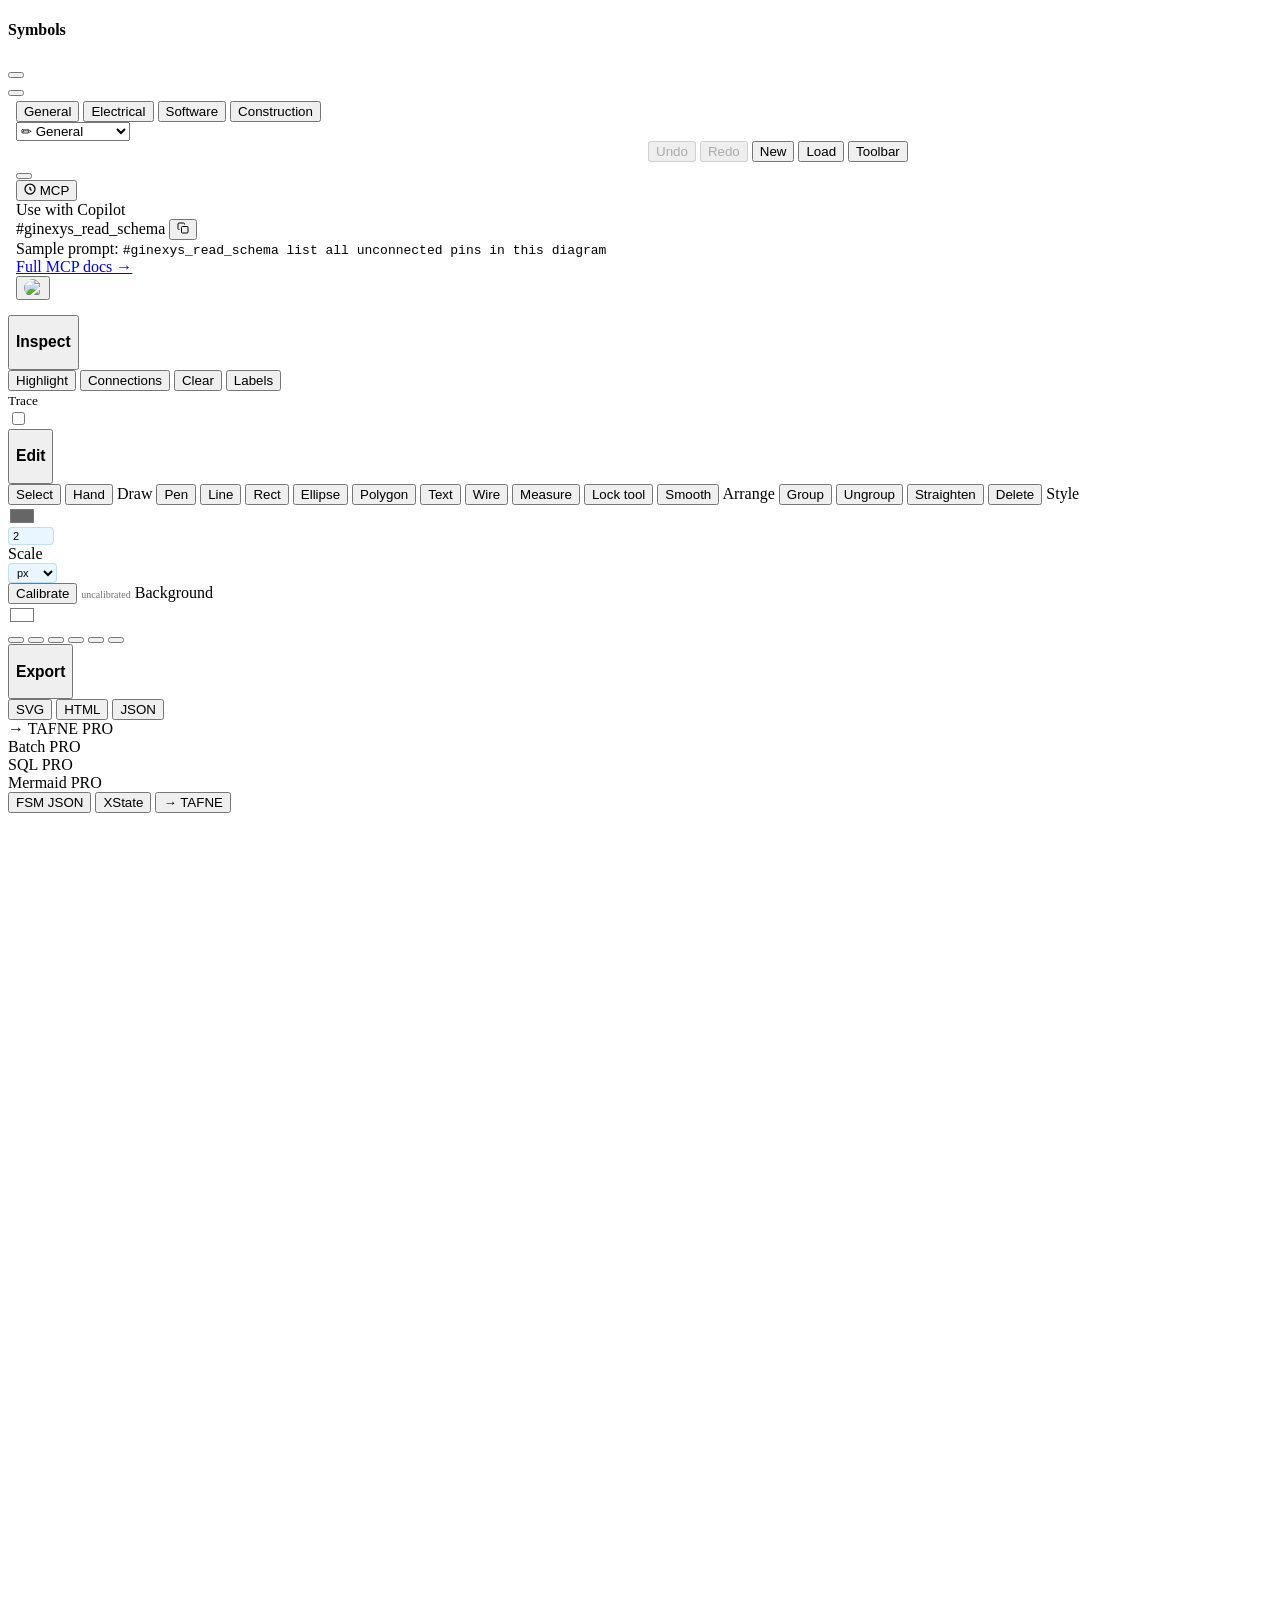
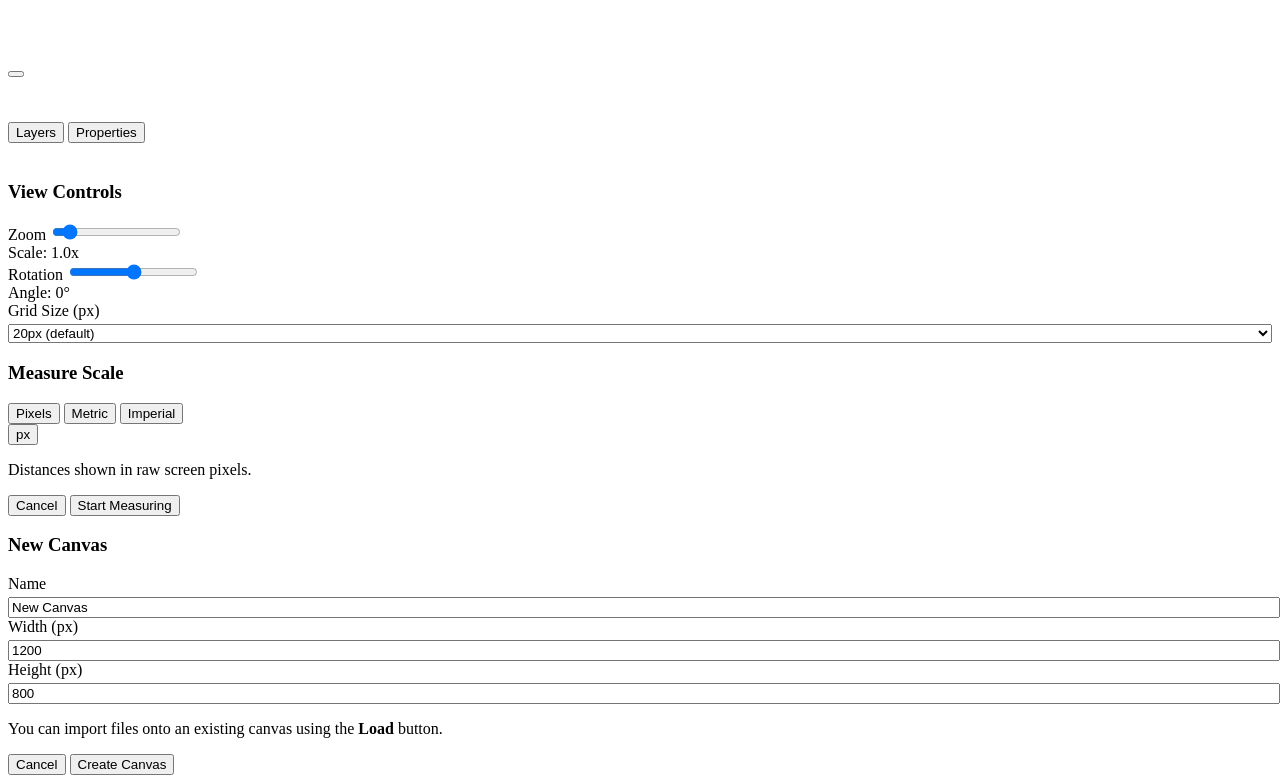
==== index.html @ 916a95f6 "added settings" ====
<!doctype html>
<html lang="en">
  <head>
    <script src="/assets/js/posthog-init.js"></script>
    <base href="/tools/schema-editor/" />
    <meta charset="UTF-8" />
    <meta
      name="viewport"
      content="width=device-width, initial-scale=1.0, user-scalable=no"
    />
    <!-- ── Icons ── -->
    <link rel="icon" type="image/png" href="/assets/images/Ginexys_Logo.png" />
    <title>
      General Vector Drawing — Free Browser-Based SVG Editor | GINEXYS
    </title>
    <meta
      name="description"
      content="General-purpose vector drawing for illustrations, icons, and freeform diagrams. Full canvas with grouping, layers, snapping, and SVG export. Switch to Electrical, Software, or Construction for domain-specific symbol libraries."
    />
    <meta
      name="keywords"
      content="electrical schematic editor online, circuit diagram maker free, bill of materials generator, BOM from schematic, UML diagram maker online, ER diagram tool, floor plan editor, electrical BOM generator, PCB schematic editor, Arduino circuit diagram, wiring diagram online, GINEXYS, schema editor"
    />
    <meta name="author" content="GINEXYS" />
    <meta name="robots" content="index, follow" />
    <link
      rel="canonical"
      href="https://ginexys.com/tools/schema-editor/general/"
    />

    <!-- ── Open Graph ── -->
    <meta property="og:type" content="website" />
    <meta property="og:site_name" content="GINEXYS" />
    <meta
      property="og:title"
      content="General Vector Drawing — Free Browser-Based SVG Editor | GINEXYS"
    />
    <meta
      property="og:description"
      content="General-purpose vector drawing for illustrations, icons, and freeform diagrams. Full canvas with grouping, layers, snapping, and SVG export. Switch to Electrical, Software, or Construction for domain-specific symbol libraries."
    />
    <meta
      property="og:url"
      content="https://ginexys.com/tools/schema-editor/general/"
    />
    <meta
      property="og:image"
      content="https://ginexys.com/assets/images/og-image.png"
    />

    <!-- ── Twitter / X Card ── -->
    <meta name="twitter:card" content="summary_large_image" />
    <meta
      name="twitter:title"
      content="General Vector Drawing — Free Browser-Based SVG Editor | GINEXYS"
    />
    <meta
      name="twitter:description"
      content="General-purpose vector drawing for illustrations, icons, and freeform diagrams. Full canvas with grouping, layers, snapping, and SVG export. Switch to Electrical, Software, or Construction for domain-specific symbol libraries."
    />
    <meta
      name="twitter:image"
      content="https://ginexys.com/assets/images/og-image.png"
    />
    <meta name="twitter:site" content="@ginexys" />

    <!-- ── Structured Data ── -->

    <!-- ── FAQ Structured Data (AEO — Answer Engine Optimization) ── -->
    <script type="application/ld+json">
      {
        "@context": "https://schema.org",
        "@graph": [
          {
            "@type": "FAQPage",
            "mainEntity": [
              {
                "@type": "Question",
                "name": "Does the online schematic editor support wire tracing and Manhattan routing?",
                "acceptedAnswer": {
                  "@type": "Answer",
                  "text": "Yes, it features precise Manhattan routing for clean layouts and a Trace Mode that highlights the complete connectivity path of any selected wire, ensuring your circuit logic is sound without requiring heavy desktop software. Review the <a href=\"https://ginexys.com/tools/schema-editor/docs/features/index.html\">Features Documentation</a> for tracing instructions."
                }
              }
            ]
          }
        ]
      }
    </script>

    <!-- OS Bridge -->
    <script src="/assets/os/contracts.js"></script>
    <script src="/assets/os/mcp.js"></script>
    <script src="/assets/os/bridge.js"></script>
    <script src="/assets/js/gx-track.js"></script>

    <!-- External Libraries -->
    <script src="https://cdnjs.cloudflare.com/ajax/libs/jquery/3.7.1/jquery.min.js"></script>
    <script src="https://cdnjs.cloudflare.com/ajax/libs/gsap/3.12.2/gsap.min.js"></script>
    <script src="https://cdnjs.cloudflare.com/ajax/libs/hammer.js/2.0.8/hammer.min.js"></script>
    <script src="https://code.iconify.design/iconify-icon/2.1.0/iconify-icon.min.js"></script>
    <script src="https://cdnjs.cloudflare.com/ajax/libs/pdf.js/3.11.174/pdf.min.js"></script>
    <script>
      if (typeof pdfjsLib !== "undefined")
        pdfjsLib.GlobalWorkerOptions.workerSrc =
          "https://cdnjs.cloudflare.com/ajax/libs/pdf.js/3.11.174/pdf.worker.min.js";
    </script>
    <script src="https://unpkg.com/imagetracer-js@1.2.6/imagetracer_v1.2.6.js"></script>

    <!-- Shared portfolio styles + TIFANY base -->
    <link rel="stylesheet" href="../../assets/css/portfolio.css" />
    <link rel="stylesheet" href="../table-formatter/dist/tifany.min.css" />

    <!-- Tool-specific styles -->
    <link rel="stylesheet" href="src/css/svgEditorUI.css" />
    <link rel="stylesheet" href="src/css/wiringDiagram.css" />
    <link rel="stylesheet" href="src/css/domainKits.css" />

    <!-- Fonts -->
    <link rel="preconnect" href="https://fonts.googleapis.com" />
    <link rel="preconnect" href="https://fonts.gstatic.com" crossorigin />
    <link
      href="https://fonts.googleapis.com/css2?family=Inter:wght@400;500;700&display=swap"
      rel="stylesheet"
    />

    <!-- Sidebar nav component -->
    <script src="../../assets/components/sidebar-nav.js"></script>
    <script src="../../assets/js/portfolio.js"></script>

    <!-- Ginexys gate + star toast -->
    <!-- Tokens load first so modals render correctly in environments where
         portfolio.css isn't reachable (e.g. VS Code webview sandbox). -->
    <link rel="stylesheet" href="/assets/css/ginexys-modals-tokens.css" />
    <link rel="stylesheet" href="/assets/css/ginexys-modals.css" />
    <script src="/assets/js/ginexys-modals.js" defer></script>
    <script src="/assets/js/ginexys-auth.js" defer></script>
    <script src="/assets/js/ginexys-settings.js" defer></script>
    <script src="/assets/js/ginexys-gate.js" defer></script>
    <script type="application/ld+json">
      {
        "@context": "https://schema.org",
        "@graph": [
          {
            "@type": "WebApplication",
            "name": "General Vector Drawing — Free Browser-Based SVG Editor",
            "url": "https://ginexys.com/tools/schema-editor/general/",
            "applicationCategory": "DeveloperApplication",
            "operatingSystem": "Web",
            "description": "General-purpose vector drawing for illustrations, icons, and freeform diagrams. Full canvas with grouping, layers, snapping, and SVG export. Switch to Electrical, Software, or Construction for domain-specific symbol libraries.",
            "featureList": [
              "Freeform vector drawing — lines, shapes, text, and imported images",
              "Layer management with visibility toggle and element locking",
              "Group and ungroup with nested group support",
              "Snap-to-grid and snap-to-object for precise placement",
              "Export as SVG or JSON"
            ],
            "isPartOf": {
              "@type": "WebApplication",
              "name": "schema editor",
              "url": "https://ginexys.com/tools/schema-editor/"
            },
            "offers": {
              "@type": "Offer",
              "price": "0",
              "priceCurrency": "USD"
            }
          }
        ]
      }
    </script>
  </head>

  <body class="dark-mode">
    <div class="app-container">
      <!-- ======================================================
         HEADER
         ====================================================== -->
      <!-- <header class="tifany-header">
            <div class="logo">
                <h1>
                    <a href="../../index.html" style="text-decoration:none;color:inherit;">
                        Ginexys<span class="logo-accent">OS</span>
                    </a>
                </h1>
                <small class="tool-subtitle">Schematics Editor</small>
            </div>

            <nav class="nav" style="flex:1; justify-content: center;">
                <div id="sidebar-nav-mount"></div>
            </nav>

            <button id="darkModeBtn" class="theme-toggle-btn" title="Toggle dark/light" aria-label="Toggle dark mode">
                <iconify-icon icon="material-symbols:dark-mode-outline" style="font-size:16px;"></iconify-icon>
            </button>

            
        </header> -->

      <!-- ======================================================
         SYMBOL PALETTE SIDEBAR (Phase 2)
         ====================================================== -->
      <div id="symbolPalettePanel">
        <div class="palette-header">
          <h4>
            <iconify-icon
              icon="material-symbols:category-outline"
            ></iconify-icon>
            Symbols
          </h4>
          <button
            class="palette-close-btn"
            id="palettePanelClose"
            title="Close palette"
          >
            <iconify-icon icon="material-symbols:close"></iconify-icon>
          </button>
        </div>
        <div id="symbolPalette"></div>
      </div>

      <!-- Floating palette toggle button -->
      <button id="paletteToggleBtn" title="Toggle symbol palette">
        <iconify-icon
          icon="material-symbols:category-outline"
          style="font-size: 16px"
        ></iconify-icon>
      </button>

      <!-- ======================================================
         SECONDARY TOOLBAR — Utility actions
         ====================================================== -->
      <div class="custom-bar header-right">
        <div class="header-right" style="padding: 4px 8px; width: 100%">
          <!-- Mode Switcher (Phase 2) -->
          <div
            class="mode-switcher"
            id="modeSwitcher"
            title="Canvas domain mode"
          >
            <button
              class="mode-pill active"
              data-mode="general"
              title="General drawing mode"
            >
              <iconify-icon icon="material-symbols:shapes-outline"></iconify-icon>
              General
            </button>
            <button
              class="mode-pill"
              data-mode="electrical"
              title="Electrical / PCB mode"
            >
              <iconify-icon icon="material-symbols:memory-outline"></iconify-icon>
              Electrical
            </button>
            <button
              class="mode-pill"
              data-mode="software"
              title="Software Design — ERD, Sequence, FSM"
            >
              <iconify-icon
                icon="material-symbols:account-tree-outline"
              ></iconify-icon>
              Software
            </button>
            <button
              class="mode-pill"
              data-mode="construction"
              title="Construction / Architecture mode"
            >
              <iconify-icon icon="material-symbols:apartment"></iconify-icon>
              Construction
            </button>
          </div>

          <!-- Mobile fallback: native select (shown ≤640px via CSS) -->
          <select
            class="mode-switcher-select"
            id="modeSwitcherSelect"
            title="Canvas domain mode"
            aria-label="Select canvas mode"
          >
            <option value="general">✏ General</option>
            <option value="electrical">⚡ Electrical</option>
            <option value="software">◈ Software</option>
            <option value="construction">🏗 Construction</option>
          </select>

          <div class="control-group-flex" style="margin-left: auto; width: 50%">
            <!-- Undo / Redo -->
            <button class="btn" id="undoBtn" title="Undo (⌃/⌘+Z)" disabled>
              <iconify-icon icon="material-symbols:undo"></iconify-icon>
              <span class="panel-content">Undo</span>
            </button>
            <button
              class="btn"
              id="redoBtn"
              title="Redo (⌃/⌘+Y / ⇧⌘Z)"
              disabled
            >
              <iconify-icon icon="material-symbols:redo"></iconify-icon>
              <span class="panel-content">Redo</span>
            </button>

            <!-- New Canvas -->
            <button class="btn" id="newCanvasBtn" title="New blank canvas">
              <iconify-icon
                icon="material-symbols:add-box-outline"
              ></iconify-icon>
              <span class="panel-content">New</span>
            </button>

            <!-- Load -->
            <button
              class="btn"
              id="loadFileBtn"
              title="Load file (SVG, PDF, HPGL, PNG…)"
            >
              <iconify-icon
                icon="material-symbols:folder-open-outline"
              ></iconify-icon>
              <span class="panel-content">Load</span>
            </button>

            <!-- Toolbar toggle -->
            <button
              class="btn"
              id="toggleControlsBtn"
              title="Toggle bottom toolbar"
            >
              <iconify-icon
                icon="material-symbols:settings-outline"
              ></iconify-icon>
              <span class="panel-content">Toolbar</span>
            </button>
          </div>
          <!-- Dark Mode Toggle -->
          <button
            id="darkModeBtn"
            class="btn theme-toggle-btn"
            title="Toggle dark/light"
            aria-label="Toggle dark mode"
          >
            <iconify-icon
              icon="material-symbols:dark-mode-outline"
              style="font-size: 16px"
            ></iconify-icon>
          </button>

          <!-- MCP Pill (VS Code only) -->
          <div class="gx-mcp-pill-wrap" id="mcpPillWrap">
            <button
              class="gx-mcp-pill"
              id="mcpPillBtn"
              aria-label="Use with Copilot"
              aria-expanded="false"
            >
              <svg
                width="12"
                height="12"
                viewBox="0 0 24 24"
                fill="none"
                stroke="currentColor"
                stroke-width="2.5"
              >
                <path d="M12 2a10 10 0 1 0 10 10A10 10 0 0 0 12 2z" />
                <path d="M12 8v4l3 3" />
              </svg>
              MCP
            </button>
            <div class="gx-mcp-popover" id="mcpPopover" role="tooltip">
              <div class="gx-mcp-popover-title">Use with Copilot</div>
              <div class="gx-mcp-popover-ref">
                <span>#ginexys_read_schema</span>
                <button
                  title="Copy"
                  onclick="
                    navigator.clipboard.writeText('#ginexys_read_schema')
                  "
                >
                  <svg
                    width="12"
                    height="12"
                    viewBox="0 0 24 24"
                    fill="none"
                    stroke="currentColor"
                    stroke-width="2"
                  >
                    <rect x="9" y="9" width="13" height="13" rx="2" />
                    <path
                      d="M5 15H4a2 2 0 0 1-2-2V4a2 2 0 0 1 2-2h9a2 2 0 0 1 2 2v1"
                    />
                  </svg>
                </button>
              </div>
              <div class="gx-mcp-popover-sample">
                Sample prompt:
                <code
                  >#ginexys_read_schema list all unconnected pins in this
                  diagram</code
                >
              </div>
              <div class="gx-mcp-popover-docs">
                <a href="https://ginexys.com/docs#mcp-tools" target="_blank"
                  >Full MCP docs &rarr;</a
                >
              </div>
            </div>
          </div>

          <!-- Ginexys Send To -->
          <button
            id="schemaSendBtn"
            class="gx-tool-send-btn"
            title="Send to another Ginexys tool (Pro)"
          >
            <img
              src="/assets/images/Ginexys_Logo.png"
              width="18"
              height="18"
              alt="Ginexys"
              style="border-radius: 50%; display: block"
            />
          </button>
        </div>
      </div>

      <!-- ======================================================
         ACCORDION TOOLBAR — Wiring / Edit / Export sections
         ====================================================== -->
      <div class="custom-bar">
        <!-- Wiring section -->
        <button class="accordion slide-bar" aria-label="Wiring tools">
          <h3>Inspect</h3>
        </button>
        <div
          class="panel control-group-flex"
          style="
            overflow: auto;
            flex-wrap: nowrap;
            -ms-overflow-style: none;
            scrollbar-width: none;
          "
        >
          <button
            class="btn"
            id="highlightComponentsBtn"
            title="Highlight Components"
          >
            <iconify-icon icon="material-symbols:highlight"></iconify-icon>
            <span class="panel-content">Highlight</span>
          </button>
          <button class="btn" id="showConnectionsBtn" title="Show Connections">
            <iconify-icon icon="material-symbols:cable"></iconify-icon>
            <span class="panel-content">Connections</span>
          </button>
          <button
            class="btn"
            id="clearHighlightsBtn"
            title="Clear All Highlights"
          >
            <iconify-icon icon="material-symbols:clear-all"></iconify-icon>
            <span class="panel-content">Clear</span>
          </button>
          <!-- Analysis labels: tag every analyzed element with its class
               and who decided it (engine / you / AI). Click a chip to correct. -->
          <button
            class="btn"
            id="labelsBtn"
            title="Labels – run analysis and tag every element with its class and provenance"
          >
            <iconify-icon icon="material-symbols:label-outline"></iconify-icon>
            <span class="panel-content">Labels</span>
          </button>
          <!-- Wire-trace toggle -->
          <div class="switch-mode btn">
            <small class="switch-content">
              <iconify-icon
                icon="material-symbols:bolt"
                style="font-size: 14px; color: #4facfe"
              ></iconify-icon>
              Trace
            </small>
            <div
              class="switch"
              id="traceWireBtn"
              title="Wire Trace ON/OFF"
              role="switch"
              aria-checked="false"
            >
              <input type="checkbox" aria-label="Toggle wire tracing" />
              <span class="switch-slider"></span>
            </div>
          </div>
        </div>

        <!-- ── EDIT SECTION ───────────────────────────────
                 Open by default: a first-run visitor must see drawing tools
                 without hunting through tabs. -->
        <button class="accordion active slide-bar" aria-label="Edit tools">
          <h3>Edit</h3>
        </button>
        <div class="panel control-group-flex" id="editToolbar">
          <!-- Select -->
          <button
            class="btn draw-tool-btn active"
            id="tool_select"
            data-tool="select"
            title="Select (V)"
          >
            <iconify-icon
              icon="material-symbols:arrow-selector-tool-outline"
            ></iconify-icon>
            <span class="panel-content">Select</span>
          </button>

          <!-- Hand (pan) -->
          <button
            class="btn draw-tool-btn"
            id="tool_hand"
            data-tool="hand"
            title="Hand – pan the canvas (H)"
          >
            <iconify-icon
              icon="material-symbols:back-hand-outline"
            ></iconify-icon>
            <span class="panel-content">Hand</span>
          </button>

          <!-- Draw separator label -->
          <span class="toolbar-sep">Draw</span>

          <!-- Pen -->
          <button
            class="btn draw-tool-btn"
            id="tool_pen"
            data-tool="pen"
            title="Pen – freehand (P)"
          >
            <iconify-icon icon="material-symbols:draw-outline"></iconify-icon>
            <span class="panel-content">Pen</span>
          </button>

          <!-- Line -->
          <button
            class="btn draw-tool-btn"
            id="tool_line"
            data-tool="line"
            title="Line (L)"
          >
            <iconify-icon icon="material-symbols:remove"></iconify-icon>
            <span class="panel-content">Line</span>
          </button>

          <!-- Rect -->
          <button
            class="btn draw-tool-btn"
            id="tool_rect"
            data-tool="rect"
            title="Rectangle (R)"
          >
            <iconify-icon
              icon="material-symbols:rectangle-outline"
            ></iconify-icon>
            <span class="panel-content">Rect</span>
          </button>

          <!-- Ellipse -->
          <button
            class="btn draw-tool-btn"
            id="tool_ellipse"
            data-tool="ellipse"
            title="Ellipse (E)"
          >
            <iconify-icon icon="material-symbols:circle-outline"></iconify-icon>
            <span class="panel-content">Ellipse</span>
          </button>

          <!-- Polygon -->
          <button
            class="btn draw-tool-btn"
            id="tool_polygon"
            data-tool="polygon"
            title="Polygon – click to add vertices, dblclick to close"
          >
            <iconify-icon
              icon="material-symbols:pentagon-outline"
            ></iconify-icon>
            <span class="panel-content">Polygon</span>
          </button>

          <!-- Text -->
          <button
            class="btn draw-tool-btn"
            id="tool_text"
            data-tool="text"
            title="Text (T)"
          >
            <iconify-icon icon="material-symbols:text-fields"></iconify-icon>
            <span class="panel-content">Text</span>
          </button>

          <!-- Wire -->
          <button
            class="btn draw-tool-btn"
            id="tool_wire"
            data-tool="wire"
            title="Wire – Manhattan routing (W)"
          >
            <iconify-icon icon="material-symbols:route-outline"></iconify-icon>
            <span class="panel-content">Wire</span>
          </button>
          <!-- Measure — a draw tool like any other: Esc cancels, Q locks,
               and it hands back to Select after each measurement. -->
          <button
            class="btn draw-tool-btn"
            id="tool_measure"
            data-tool="measure"
            title="Measure – click two points, or click a wire. Units set under Scale"
          >
            <iconify-icon icon="material-symbols:straighten-outline"></iconify-icon>
            <span class="panel-content">Measure</span>
          </button>

          <!-- Tool lock: keep the active tool after a draw instead of
               snapping back to Select -->
          <button
            class="btn"
            id="toolLockBtn"
            title="Keep the selected tool active after drawing (Q)"
          >
            <iconify-icon icon="material-symbols:lock-outline"></iconify-icon>
            <span class="panel-content">Lock tool</span>
          </button>

          <!-- Smooth toggle -->
          <button
            class="btn"
            id="smoothTraceBtn"
            title="Toggle Smooth Trace (45° bends)"
          >
            <iconify-icon icon="material-symbols:waves"></iconify-icon>
            <span class="panel-content">Smooth</span>
          </button>

          <!-- Separator: Arrange -->
          <span class="toolbar-sep">Arrange</span>

          <!-- Group -->
          <button class="btn" id="groupBtn" title="Group (⌃/⌘+G)">
            <iconify-icon
              icon="material-symbols:group-work-outline"
            ></iconify-icon>
            <span class="panel-content">Group</span>
          </button>

          <!-- Ungroup -->
          <button class="btn" id="ungroupBtn" title="Ungroup (⌃/⌘+⇧+G)">
            <iconify-icon
              icon="material-symbols:grid-view-outline"
            ></iconify-icon>
            <span class="panel-content">Ungroup</span>
          </button>

          <!-- Straighten wires -->
          <button
            class="btn"
            id="straightenWiresBtn"
            title="Straighten selected wires (⌃/⌘+⇧+L)"
          >
            <iconify-icon icon="material-symbols:route-outline"></iconify-icon>
            <span class="panel-content">Straighten</span>
          </button>

          <!-- Delete -->
          <button class="btn" id="deleteBtn" title="Delete (Del/⌫)">
            <iconify-icon icon="material-symbols:delete-outline"></iconify-icon>
            <span class="panel-content">Delete</span>
          </button>

          <!-- Separator: Style quick-set -->
          <span class="toolbar-sep">Style</span>

          <label
            class="prop-label"
            title="Stroke color"
            style="
              display: flex;
              align-items: center;
              gap: 4px;
              font-size: 11px;
            "
          >
            <!-- <iconify-icon icon="material-symbols:border-color-outline" style="font-size:14px;"></iconify-icon> -->
            <input
              type="color"
              id="drawStyleStroke"
              value="#666666"
              style="
                width: 28px;
                height: 22px;
                border: none;
                padding: 0;
                cursor: pointer;
                background: none;
              "
            />
          </label>

          <label
            class="prop-label"
            title="Stroke width"
            style="
              display: flex;
              align-items: center;
              gap: 4px;
              font-size: 11px;
            "
          >
            <input
              type="number"
              id="drawStyleStrokeW"
              value="2"
              min="0.5"
              max="20"
              step="0.5"
              style="
                width: 36px;
                background: rgba(79, 172, 254, 0.12);
                border: 1px solid rgba(79, 172, 254, 0.3);
                border-radius: 4px;
                color: inherit;
                font-size: 11px;
                padding: 2px 4px;
              "
            />
          </label>


          <!-- Separator: measurement scale (a DOCUMENT setting, set once) -->
          <span class="toolbar-sep">Scale</span>

          <label
            class="prop-label"
            title="Measurement unit"
            style="display: flex; align-items: center; gap: 4px; font-size: 11px"
          >
            <select
              id="measureUnitSel"
              style="
                background: rgba(79, 172, 254, 0.12);
                border: 1px solid rgba(79, 172, 254, 0.3);
                border-radius: 4px;
                color: inherit;
                font-size: 11px;
                padding: 2px 4px;
              "
            >
              <option value="px">px</option>
              <option value="mm">mm</option>
              <option value="cm">cm</option>
              <option value="m">m</option>
              <option value="in">in</option>
              <option value="ft">ft</option>
            </select>
          </label>

          <button
            class="btn"
            id="measureCalibrateBtn"
            title="Calibrate: tell the editor how many pixels equal one unit"
          >
            <iconify-icon icon="material-symbols:tune"></iconify-icon>
            <span class="panel-content">Calibrate</span>
          </button>

          <span
            id="measureScaleLabel"
            style="font-size: 10px; opacity: 0.55; white-space: nowrap"
            >uncalibrated</span
          >

          <!-- Separator: canvas page background -->
          <span class="toolbar-sep">Background</span>

          <label
            class="prop-label"
            title="Canvas background colour"
            style="
              display: flex;
              align-items: center;
              gap: 4px;
              font-size: 11px;
            "
          >
            <input
              type="color"
              id="canvasBgColor"
              value="#ffffff"
              style="
                width: 28px;
                height: 22px;
                border: none;
                padding: 0;
                cursor: pointer;
                background: none;
              "
            />
          </label>

          <!-- Preset swatches — the common paper/board colours, one click each -->
          <div class="canvas-bg-swatches" id="canvasBgSwatches">
            <button
              type="button"
              class="canvas-bg-swatch"
              data-bg="#ffffff"
              title="White"
              style="--sw: #ffffff"
            ></button>
            <button
              type="button"
              class="canvas-bg-swatch"
              data-bg="#f5f2e8"
              title="Paper"
              style="--sw: #f5f2e8"
            ></button>
            <button
              type="button"
              class="canvas-bg-swatch"
              data-bg="#e8eef5"
              title="Blueprint tint"
              style="--sw: #e8eef5"
            ></button>
            <button
              type="button"
              class="canvas-bg-swatch"
              data-bg="#1e293b"
              title="Slate"
              style="--sw: #1e293b"
            ></button>
            <button
              type="button"
              class="canvas-bg-swatch"
              data-bg="#0d1b2a"
              title="Ink"
              style="--sw: #0d1b2a"
            ></button>
            <button
              type="button"
              class="canvas-bg-swatch is-none"
              data-bg="none"
              title="Transparent (exports with no background)"
            ></button>
          </div>
        </div>

        <!-- Export section -->
        <button class="accordion slide-bar" aria-label="Export tools">
          <h3>Export</h3>
        </button>
        <div class="panel control-group-flex">
          <button
            class="btn"
            id="exportViewBtn"
            title="Export current diagram as SVG"
          >
            <iconify-icon
              icon="material-symbols:upload-file-outline"
            ></iconify-icon>
            <span class="panel-content">SVG</span>
          </button>
          <button
            class="btn"
            id="exportHtmlBtn"
            title="Export current diagram as HTML"
          >
            <iconify-icon icon="material-symbols:html"></iconify-icon>
            <span class="panel-content">HTML</span>
          </button>
          <button
            class="btn"
            id="exportJsonBtn"
            title="Export diagram data as JSON"
          >
            <iconify-icon icon="material-symbols:data-object"></iconify-icon>
            <span class="panel-content">JSON</span>
          </button>
          <div
            class="btn gx-pro-locked"
            style="position: relative"
            title="Send netlist/BOM to TAFNE (Pro)"
          >
            <iconify-icon icon="material-symbols:send-outline"></iconify-icon>
            <span class="panel-content"
              >→ TAFNE <span class="gx-pro-badge">PRO</span></span
            >
            <div
              class="gx-pro-interceptor"
              data-pro-feature="ipc-schema-to-tafne"
            ></div>
          </div>
          <div
            class="btn gx-pro-locked"
            style="position: relative"
            title="Batch export (Pro)"
          >
            <iconify-icon
              icon="material-symbols:download-for-offline-outline"
            ></iconify-icon>
            <span class="panel-content"
              >Batch <span class="gx-pro-badge">PRO</span></span
            >
            <div
              class="gx-pro-interceptor"
              data-pro-feature="schema-batch-export"
            ></div>
          </div>
          <div
            class="btn export-domain-btn gx-pro-locked"
            data-mode="software"
            style="position: relative"
            title="Export ERD as SQL DDL (Pro)"
          >
            <iconify-icon
              icon="material-symbols:database-outline"
            ></iconify-icon>
            <span class="panel-content"
              >SQL <span class="gx-pro-badge">PRO</span></span
            >
            <div
              class="gx-pro-interceptor"
              data-pro-feature="schema-export-sql"
            ></div>
          </div>
          <div
            class="btn export-domain-btn gx-pro-locked"
            data-mode="software"
            style="position: relative"
            title="Export Sequence as Mermaid (Pro)"
          >
            <iconify-icon icon="material-symbols:swap-horiz"></iconify-icon>
            <span class="panel-content"
              >Mermaid <span class="gx-pro-badge">PRO</span></span
            >
            <div
              class="gx-pro-interceptor"
              data-pro-feature="schema-export-mermaid"
            ></div>
          </div>
          <button
            class="btn export-domain-btn"
            data-mode="software"
            id="exportFsmJsonBtn"
            title="Export FSM as JSON"
          >
            <iconify-icon icon="material-symbols:data-object"></iconify-icon>
            <span class="panel-content">FSM JSON</span>
          </button>
          <button
            class="btn export-domain-btn"
            data-mode="software"
            id="exportXStateBtn"
            title="Export FSM as XState"
          >
            <iconify-icon icon="material-symbols:code"></iconify-icon>
            <span class="panel-content">XState</span>
          </button>
          <button
            class="btn export-domain-btn"
            data-mode="software"
            id="sendFsmToTafneBtn"
            title="Send FSM to TAFNE"
          >
            <iconify-icon icon="material-symbols:send-outline"></iconify-icon>
            <span class="panel-content">→ TAFNE</span>
          </button>
        </div>
      </div>
      <!-- /.custom-bar accordion toolbar -->

      <!-- ======================================================
         MAIN AREA
         ====================================================== -->
      <div class="main-layout">
        <!-- SVG canvas -->
        <main class="svg-viewer">
          <!-- First-run hint — removed the moment any content exists -->
          <!-- <div id="canvasFirstRunHint" aria-hidden="true">
            <div class="hint-line">Pick a tool above and drag to draw</div>
            <div class="hint-line hint-sub">
              or open the symbol library on the left — click a symbol, then
              click the canvas to place it
            </div>
          </div> -->
          <div class="svg-container" id="svgContainer">
            <div class="svg-wrapper" id="svgWrapper">
              <!-- The infinite surface. Always 100% of its wrapper — the page
                   size lives on #_canvasBg, not here. Hard pixel dimensions used
                   to make the very first canvas behave unlike every later one. -->
              <svg
                id="svgDisplay"
                width="100%"
                height="100%"
                viewBox="0 0 1200 800"
              >
                <defs>
                  <filter id="glow">
                    <feGaussianBlur stdDeviation="3" result="coloredBlur" />
                    <feMerge>
                      <feMergeNode in="coloredBlur" />
                      <feMergeNode in="SourceGraphic" />
                    </feMerge>
                  </filter>
                  <filter id="wire-glow">
                    <feGaussianBlur stdDeviation="2" result="coloredBlur" />
                    <feMerge>
                      <feMergeNode in="coloredBlur" />
                      <feMergeNode in="SourceGraphic" />
                    </feMerge>
                  </filter>
                </defs>
                <!-- _cameraRotGroup: all content elements land here so rotation
                                 is applied in SVG world-space, not CSS — keeps getScreenCTM() correct. -->
                <g id="_cameraRotGroup"></g>
                <!-- Placeholder text -->
                <!-- <text x="600" y="385" text-anchor="middle" fill="gray" font-size="15"
                                font-family="Inter,sans-serif">
                                Click <tspan fill="#4facfe">New</tspan> to create a blank canvas, or <tspan
                                    fill="#4facfe">Load</tspan> to import a file
                            </text> -->
                <!-- <text x="600" y="410" text-anchor="middle" fill="gray" font-size="11"
                                font-family="Inter,sans-serif">
                                Supports SVG · PDF · HPGL/PLT · PNG · JPG · DWF
                            </text> -->
              </svg>
              <!-- Canvas overlay: draws selection/rotation handles pixel-perfect
                             via getScreenCTM() — correct once CSS transforms removed from #svgWrapper. -->
              <canvas
                id="overlayCanvas"
                style="
                  position: absolute;
                  top: 0;
                  left: 0;
                  pointer-events: none;
                  z-index: 10;
                "
              >
              </canvas>
            </div>
            <div
              class="loading"
              id="loadingIndicator"
              style="display: none; color: rgba(255, 255, 255, 0.7)"
            >
              Loading…
            </div>
          </div>
        </main>
      </div>
      <!-- /.main-layout -->

      <!-- ======================================================
         TIMELINE PANEL
         ====================================================== -->
      <div class="timeline-panel" id="timelinePanel">
        <div class="timeline-tracks" id="timelineTracks">
          <!-- Populated by buildTimeline() -->
        </div>
      </div>

      <!-- ======================================================
         BOTTOM CONTROLS
         ====================================================== -->
      <div class="bottom-controls" id="bottomControls">
        <div class="control-btn" id="zoomInBtn" title="Zoom In">
          <div class="icon">
            <iconify-icon
              icon="material-symbols:zoom-in"
              style="font-size: 20px"
            ></iconify-icon>
          </div>
          <!-- <div>Zoom In</div> -->
        </div>

        <div class="control-btn" id="zoomOutBtn" title="Zoom Out">
          <div class="icon">
            <iconify-icon
              icon="material-symbols:zoom-out"
              style="font-size: 20px"
            ></iconify-icon>
          </div>
          <!-- <div>Zoom Out</div> -->
        </div>

        <div class="control-btn" id="fitViewBtn" title="Fit View">
          <div class="icon">
            <iconify-icon
              icon="material-symbols:fit-screen-outline"
              style="font-size: 20px"
            ></iconify-icon>
          </div>
          <!-- <div>Fit View</div> -->
        </div>

        <div class="control-btn" id="resetViewBtn" title="Reset View">
          <div class="icon">
            <iconify-icon
              icon="material-symbols:reset-focus"
              style="font-size: 20px"
            ></iconify-icon>
          </div>
          <!-- <div>Reset</div> -->
        </div>

        <div class="control-btn" id="rotateBtn" title="Rotate Right 90°">
          <div class="icon">
            <iconify-icon
              icon="material-symbols:rotate-90-degrees-cw-outline"
              style="font-size: 20px"
            ></iconify-icon>
          </div>
          <!-- <div>Rotate R</div> -->
        </div>

        <div class="control-btn" id="rotateLeftBtn" title="Rotate Left 90°">
          <div class="icon">
            <iconify-icon
              icon="material-symbols:rotate-90-degrees-ccw-outline"
              style="font-size: 20px"
            ></iconify-icon>
          </div>
          <!-- <div>Rotate L</div> -->
        </div>

        <div class="control-btn" id="gridToggleBtn" title="Toggle Grid (G)">
          <div class="icon">
            <iconify-icon
              icon="material-symbols:grid-on"
              style="font-size: 20px"
            ></iconify-icon>
          </div>
          <!-- <div>Grid</div> -->
        </div>

        <div class="control-btn active" id="snapToggleBtn" title="Toggle Snap">
          <div class="icon">
            <iconify-icon
              icon="material-symbols:location-searching"
              style="font-size: 20px"
            ></iconify-icon>
          </div>
          <!-- <div>Snap</div> -->
        </div>

        <div class="control-btn" id="measureBtn" title="Measure Distance">
          <div class="icon">
            <iconify-icon
              icon="material-symbols:straighten-outline"
              style="font-size: 20px"
            ></iconify-icon>
          </div>
          <!-- <div>Measure</div> -->
        </div>

        <div class="control-btn" id="ercBtn" title="Design check (ERC) + BOM">
          <div class="icon">
            <iconify-icon
              icon="material-symbols:fact-check-outline"
              style="font-size: 20px"
            ></iconify-icon>
          </div>
        </div>

        <div
          class="control-btn"
          id="layersBtn"
          title="Layers / Properties Panel"
        >
          <div class="icon">
            <iconify-icon
              icon="material-symbols:layers-outline"
              style="font-size: 20px"
            ></iconify-icon>
          </div>
          <!-- <div>Layers</div> -->
        </div>

        <div
          class="control-btn"
          id="timelineBtn"
          title="Artboard – all loaded diagrams"
        >
          <div class="icon">
            <iconify-icon
              icon="material-symbols:video-library-outline"
              style="font-size: 20px"
            ></iconify-icon>
          </div>
          <!-- <div>Timeline</div> -->
        </div>
      </div>
      <!-- /.bottom-controls -->

      <!-- ======================================================
         SIDE PANEL — Layers + Properties (tabbed)
         ====================================================== -->
      <div class="side-panel" id="sidePanel">
        <button class="side-panel-close" id="closePanelBtn" title="Close panel">
          <iconify-icon icon="material-symbols:close"></iconify-icon>
        </button>

        <!-- Tab strip -->
        <div class="side-panel-tabs" style="margin-top: 44px">
          <button class="side-tab active" id="sidePanelTabLayers">
            <iconify-icon icon="material-symbols:layers-outline"></iconify-icon>
            Layers
          </button>
          <button class="side-tab" id="sidePanelTabProperties">
            <iconify-icon icon="material-symbols:tune"></iconify-icon>
            Properties
          </button>
        </div>

        <!-- Layers tree -->
        <div class="control-group" id="layersPanelWrap">
          <div
            id="layersPanel"
            class="layers-tree"
            style="
              overflow-y: auto;
              border: 1px solid rgba(255, 255, 255, 0.07);
              border-radius: 6px;
              padding: 6px;
              margin-top: 6px;
            "
          >
            <!-- Populated by layers.js -->
          </div>
        </div>

        <!-- Property panel injected here by propertyPanel.js -->

        <!-- View controls (2D + 3D sliders) -->
        <div class="control-group" id="viewControlsGroup">
          <h3>View Controls</h3>

          <div class="slider-group">
            <label>Zoom</label>
            <input
              type="range"
              id="zoomSlider"
              class="slider"
              min="0.1"
              max="10"
              step="0.1"
              value="1"
            />
            <div class="value-display">
              Scale: <span id="zoomValue">1.0</span>x
            </div>
          </div>

          <div class="slider-group">
            <label>Rotation</label>
            <input
              type="range"
              id="rotationSlider"
              class="slider"
              min="-180"
              max="180"
              step="1"
              value="0"
            />
            <div class="value-display">
              Angle: <span id="rotationValue">0</span>°
            </div>
          </div>

          <!-- Grid settings -->
          <div class="slider-group">
            <label>Grid Size (px)</label>
            <select
              id="gridSizeSelect"
              class="prop-select"
              style="width: 100%; margin-top: 4px"
            >
              <option value="10">10px (fine)</option>
              <option value="20" selected>20px (default)</option>
              <option value="50">50px (coarse)</option>
            </select>
          </div>
        </div>
      </div>
      <!-- /#sidePanel -->

      <!-- Toast -->
      <div class="toast" id="toast" role="status" aria-live="polite"></div>

      <!-- ======================================================
         MEASURE MODAL
         ====================================================== -->
      <div
        class="modal-backdrop"
        id="measureModal"
        role="dialog"
        aria-modal="true"
        aria-label="Measure unit scale"
      >
        <div class="modal">
          <h3 class="modal-title">
            <iconify-icon
              icon="material-symbols:straighten-outline"
              style="font-size: 16px"
            ></iconify-icon>
            Measure Scale
          </h3>

          <div class="measure-tabs">
            <button class="measure-tab active" data-system="px">Pixels</button>
            <button class="measure-tab" data-system="metric">Metric</button>
            <button class="measure-tab" data-system="imperial">Imperial</button>
          </div>

          <div class="measure-unit-group" data-system="px">
            <div class="measure-unit-btns">
              <button class="measure-unit-btn active" data-unit="px">px</button>
            </div>
            <p class="measure-hint">Distances shown in raw screen pixels.</p>
          </div>

          <div
            class="measure-unit-group"
            data-system="metric"
            style="display: none"
          >
            <div class="measure-unit-btns">
              <button class="measure-unit-btn" data-unit="mm">mm</button>
              <button class="measure-unit-btn" data-unit="cm">cm</button>
              <button class="measure-unit-btn" data-unit="m">m</button>
            </div>
          </div>

          <div
            class="measure-unit-group"
            data-system="imperial"
            style="display: none"
          >
            <div class="measure-unit-btns">
              <button class="measure-unit-btn" data-unit="in">in</button>
              <button class="measure-unit-btn" data-unit="ft">ft</button>
              <button class="measure-unit-btn" data-unit="yd">yd</button>
            </div>
          </div>

          <div
            class="measure-scale-row"
            id="measureScaleRow"
            style="display: none"
          >
            <input
              type="number"
              id="measurePxVal"
              class="measure-scale-input"
              value="1"
              min="0.001"
              step="any"
            />
            <span class="measure-scale-sep">px =</span>
            <input
              type="number"
              id="measureUnitVal"
              class="measure-scale-input"
              value="1"
              min="0.001"
              step="any"
            />
            <span class="measure-scale-unit-label" id="measureScaleUnitLabel"
              >mm</span
            >
          </div>

          <div class="modal-actions">
            <button class="btn btn-ghost" id="measureModalCancel">
              Cancel
            </button>
            <button class="btn btn-primary" id="measureModalOk">
              Start Measuring
            </button>
          </div>
        </div>
      </div>

      <!-- ======================================================
         NEW CANVAS MODAL
         ====================================================== -->
      <div
        class="modal-backdrop"
        id="newCanvasModal"
        role="dialog"
        aria-modal="true"
        aria-label="New canvas"
      >
        <div class="modal">
          <h3 class="modal-title">
            <iconify-icon
              icon="material-symbols:add-box-outline"
              style="font-size: 16px"
            ></iconify-icon>
            New Canvas
          </h3>

          <div class="prop-grid-2" style="gap: 12px">
            <label class="prop-label"
              >Name
              <input
                type="text"
                id="newCanvasName"
                class="prop-input"
                style="width: 100%; margin-top: 4px"
                placeholder="My Schematic"
                value="New Canvas"
              />
            </label>
            <div></div>
            <label class="prop-label"
              >Width (px)
              <input
                type="number"
                id="newCanvasW"
                class="prop-input"
                style="width: 100%; margin-top: 4px"
                value="1200"
                min="100"
                max="10000"
              />
            </label>
            <label class="prop-label"
              >Height (px)
              <input
                type="number"
                id="newCanvasH"
                class="prop-input"
                style="width: 100%; margin-top: 4px"
                value="800"
                min="100"
                max="10000"
              />
            </label>
          </div>

          <p class="measure-hint">
            You can import files onto an existing canvas using the
            <strong>Load</strong> button.
          </p>

          <div class="modal-actions">
            <button class="btn btn-ghost" id="newCanvasModalCancel">
              Cancel
            </button>
            <button class="btn btn-primary" id="newCanvasModalOk">
              Create Canvas
            </button>
          </div>
        </div>
      </div>
    </div>
    <!-- /.app-container -->

    <!-- Hidden file input -->
    <input
      type="file"
      id="hiddenFileInput"
      multiple
      accept=".svg,.svgz,image/svg+xml,.pdf,application/pdf,.png,image/png,.jpg,.jpeg,image/jpeg,.bmp,image/bmp,.tif,.tiff,image/tiff,.plt,.hpgl,.dwf,.dwfx"
      style="display: none"
    />

    <!-- ============================================================
     JS — loaded in dependency order: core → canvas → features → init
     ============================================================ -->
    <!-- Core -->
    <script src="src/js/core/pathGeometry.js"></script>
    <script src="src/js/core/cameraMatrix.js"></script>
    <script src="src/js/core/svgEditor.js"></script>

    <!-- Spatial index utilities (must load before geometryEngine) -->
    <script src="src/js/core/kdTree.js"></script>
    <script src="src/js/core/quadTree.js"></script>

    <!-- Canvas modules (Phase 1) -->
    <script src="src/js/canvas/snapGrid.js"></script>
    <script src="src/js/canvas/canvasEngine.js"></script>
    <script src="src/js/canvas/drawingTools.js"></script>
    <script src="src/js/canvas/clipboard.js"></script>
    <script src="src/js/canvas/alignDistribute.js"></script>
    <script src="src/js/canvas/propertyPanel.js"></script>

    <!-- Geometry Engine (4-phase pipeline — after canvas, before features) -->
    <script src="src/js/core/geometryEngine.js"></script>

    <!-- Domain Kits — portfolio-managed, not in engine submodule -->
    <script src="/assets/schema-editor/domains/domainManager.js"></script>
    <script src="/assets/schema-editor/domains/generalKit.js"></script>
    <!-- Deterministic Schematic Primitive Engine (DSPE) -->
    <script src="/assets/schema-editor/dsp/grammar.js"></script>
    <script src="/assets/schema-editor/dsp/topology.js"></script>
    <script src="/assets/schema-editor/dsp/render.js"></script>
    <script src="/assets/schema-editor/dsp/catalog.js"></script>
    <script src="/assets/schema-editor/dsp/dsp.js"></script>
    <script src="/assets/schema-editor/domains/electricalKit.js"></script>
    <script src="/assets/schema-editor/domains/softwareKit.js"></script>
    <script src="/assets/schema-editor/domains/constructionKit.js"></script>

    <!-- AI layout bookkeeper + apply-ops handler are NOT loaded here: they are
         the intelligence layer, injected at runtime by the OS shell (Pro).
         A standalone/forked copy of this tool has no AI orchestration. -->

    <!-- Features -->
    <script src="src/js/features/viewTransform.js"></script>
    <script src="src/js/features/wiringDiagram.js"></script>
    <script src="src/js/features/wireTracing.js"></script>
    <script src="src/js/features/highlights.js"></script>
    <script src="src/js/features/layers.js"></script>
    <script src="src/js/features/labels.js"></script>
    <script src="src/js/features/measureTool.js"></script>
    <script src="src/js/features/history.js"></script>
    <script src="src/js/features/uiControls.js"></script>
    <script src="/assets/schema-editor/data/component-specs.js"></script>
    <script src="src/js/core/ctmAdapter.js"></script>
    <script src="src/js/features/ercEngine.js"></script>

    <script>
      $(document).ready(function () {
        window.editor = new MobileSVGEditor();

        // Sidebar nav
        if (window.SidebarNav) {
          SidebarNav.render("#sidebar-nav-mount", "SVG Editor");
        }

        // ── Phase 2: Domain Manager init ──────────────────
        window.editor.initDomainManager();

        // Open onto a real blank page rather than a bare, page-less SVG.
        // No-ops if the OS shell or a restore already mounted a display.
        window.editor._mountDefaultCanvas();

        // Palette toggle button
        $("#paletteToggleBtn").on("click", function () {
          const isOpen = $("#symbolPalettePanel").hasClass("open");
          $("#symbolPalettePanel").toggleClass("open");
          $(this).toggleClass("shifted", !isOpen);
          // Show palette for current mode if opening
          if (!isOpen && window.editor.activeMode !== "general") {
            window.editor._renderSymbolPalette(window.editor.activeMode);
          }
        });

        $("#palettePanelClose").on("click", function () {
          $("#symbolPalettePanel").removeClass("open");
          $("#paletteToggleBtn").removeClass("shifted");
        });

        // Auto-open palette when switching to a domain mode
        $(document).on("click", ".mode-pill", function () {
          const mode = $(this).data("mode");
          if (mode && mode !== "general") {
            $("#symbolPalettePanel").addClass("open");
            $("#paletteToggleBtn").addClass("shifted");
          } else {
            $("#symbolPalettePanel").removeClass("open");
            $("#paletteToggleBtn").removeClass("shifted");
          }
          // Keep mobile select in sync
          if (mode) $("#modeSwitcherSelect").val(mode);
        });

        // Mobile select — triggers same switchMode logic
        $("#modeSwitcherSelect").on("change", function () {
          const mode = $(this).val();
          if (mode) {
            window.editor.switchMode(mode);
            // Sync pill state
            $(".mode-pill").removeClass("active");
            $(`.mode-pill[data-mode="${mode}"]`).addClass("active");
            // Palette visibility
            if (mode !== "general") {
              $("#symbolPalettePanel").addClass("open");
              $("#paletteToggleBtn").addClass("shifted");
            } else {
              $("#symbolPalettePanel").removeClass("open");
              $("#paletteToggleBtn").removeClass("shifted");
            }
          }
        });

        // Grid size selector in side panel
        $("#gridSizeSelect").on("change", function () {
          window.editor.setGridSize($(this).val());
        });

        // Group / Ungroup / Delete buttons
        $("#groupBtn").on("click", () => window.editor.groupSelected());
        $("#ungroupBtn").on("click", () => window.editor.ungroupSelected());
        $("#deleteBtn").on("click", () => window.editor.deleteSelected());
        $("#straightenWiresBtn").on("click", () =>
          window.editor._straightenSelectedWires(),
        );

        // Service Worker
        if ("serviceWorker" in navigator) {
          navigator.serviceWorker.register("/sw.js").catch(() => {});
        }

        // Fit initial placeholder to view
        setTimeout(() => window.editor.fitToView(), 100);

        // sendToTafneBtn, batchExportBtn, exportSqlBtn, exportMermaidSeqBtn are now Pro-gated — handled by delegated interceptor below
        $("#exportFsmJsonBtn").on("click", () =>
          window.editor.exportAsFsmJson(),
        );
        $("#exportXStateBtn").on("click", () => window.editor.exportAsXState());
        $("#sendFsmToTafneBtn").on("click", () =>
          window.editor.sendFsmToTafne(),
        );

        // Gate + star toast — fires on first export per session
        if (window.GxGate) {
          GxGate.init({
            toolKey: "schema_export_count",
            repo: "carnworkstudios/schema-editor",
            triggerIds: [
              "exportViewBtn",
              "exportHtmlBtn",
              "exportJsonBtn",
              "exportFsmJsonBtn",
              "exportXStateBtn",
              "sendFsmToTafneBtn",
            ],
          });
        }

        // CWS IPC: receive back-annotation from TAFNE (no-op when OS bridge absent)
        if (window.CwsBridge) {
          CwsBridge.onData(function (envelope) {
            // Incoming lineage capture is intelligence-layer policy — the
            // shell-provided GxProvenance module records it (no-op when the
            // tool runs standalone/forked without that module injected).
            if (window.GxProvenance)
              window.GxProvenance.captureIncoming(envelope);
            if (envelope?.contentType === "svg-vector") {
              window.editor.receiveSvgVector(envelope);
              return;
            }
            if (envelope?.hints?.action !== "back-annotate") return;
            window.editor.receiveBackAnnotation(envelope);
          });
          // MCP pill: show when embedded in VS Code
          document.body.classList.add("gx-embedded");
          (function () {
            var pill = document.getElementById("mcpPillBtn");
            var pop = document.getElementById("mcpPopover");
            if (!pill || !pop) return;
            document.body.appendChild(pop);
            pill.addEventListener("click", function (e) {
              e.stopPropagation();
              var open = pop.classList.toggle("open");
              pill.setAttribute("aria-expanded", open ? "true" : "false");
              if (open) {
                var r = pill.getBoundingClientRect();
                pop.style.top = r.bottom + 8 + "px";
                pop.style.left = Math.max(8, r.right - 340) + "px";
              }
            });
            document.addEventListener("click", function () {
              pop.classList.remove("open");
              pill.setAttribute("aria-expanded", "false");
            });
          })();
        }

        // Web OS deep link: ?view= query param maps to __GINEXYS_INITIAL_MODE__
        // unless the VS Code extension already populated it.
        var _viewQuery = new URLSearchParams(location.search).get("view");
        if (!window.__GINEXYS_INITIAL_MODE__ && _viewQuery) {
          window.__GINEXYS_INITIAL_MODE__ = _viewQuery;
        }

        // VS Code: load the file that was open when the editor launched
        if (window.__GINEXYS_INITIAL_FILE__) {
          var f = window.__GINEXYS_INITIAL_FILE__;
          setTimeout(function () {
            window.editor._loadVscodeFile(f.content, f.fileName, f.ext);
            // Apply pending mode after file is mounted
            if (window.__GINEXYS_INITIAL_MODE__) {
              var mode = window.__GINEXYS_INITIAL_MODE__;
              if (
                window.domainManager &&
                typeof window.domainManager.activateMode === "function"
              ) {
                window.domainManager.activateMode(mode);
              } else {
                var btn = document.querySelector(
                  '.mode-pill[data-mode="' + mode + '"]',
                );
                if (btn) btn.click();
              }
            }
          }, 150);
        } else if (window.__GINEXYS_INITIAL_MODE__) {
          // No file but mode requested (web deep link) — apply mode immediately.
          setTimeout(function () {
            var mode = window.__GINEXYS_INITIAL_MODE__;
            if (
              window.domainManager &&
              typeof window.domainManager.activateMode === "function"
            ) {
              window.domainManager.activateMode(mode);
            } else {
              var btn = document.querySelector(
                '.mode-pill[data-mode="' + mode + '"]',
              );
              if (btn) btn.click();
            }
          }, 150);
        }

        // OS shell Send card (Pro) → gx:ipc-send. TAFNE route reuses the
        // existing netlist send pipeline; the PDF card launches the PDF tool
        // so its Analyze tab can send vector regions back here.
        window.addEventListener("message", function (e) {
          if (
            e.origin !== window.location.origin ||
            e.data?.type !== "gx:ipc-send"
          )
            return;
          if (e.data.target === "tifany") {
            if (
              window.editor &&
              typeof window.editor.sendNetlistToTafne === "function"
            ) {
              window.editor.sendNetlistToTafne();
            }
          } else if (e.data.target === "pdf_processor" && window.CwsBridge) {
            window.CwsBridge.send(
              "cws:tool:launch",
              { toolId: "pdf_processor", focusAfterLaunch: true },
              "os",
            );
          }
        });

        // AI layer: context requests + validated op application from the OS shell.
        // gx:ai-get-context → reply with the diagram netlist v2 payload.
        // gx:ai-apply-ops   → execute validated schema ops (place_component, connect, set_label, remove).
        window.addEventListener("message", function (e) {
          if (e.origin !== window.location.origin || !e.data) return;

          if (e.data.type === "gx:ai-get-context") {
            var diagram = null;
            try {
              if (
                window.editor &&
                typeof window.editor._buildDiagramPayload === "function"
              ) {
                diagram = window.editor._buildDiagramPayload();
              }
            } catch (_) {}
            var text = "";
            if (diagram && diagram.topology) {
              var comps = diagram.topology.components || [];
              var wires = diagram.topology.wires || [];
              var conns = diagram.topology.connections || [];
              text =
                "Schematic: " +
                comps.length +
                " components, " +
                wires.length +
                " wires, " +
                conns.length +
                " connections.";
              for (var _i = 0; _i < comps.length; _i++) {
                var c = comps[_i];
                text +=
                  "\n  " +
                  (c.refdes || "?") +
                  " (" +
                  (c.symbol || c.type || "?") +
                  ")" +
                  (c.value ? " = " + c.value : "") +
                  " layer=" +
                  (c.layer || "default");
              }
            }
            //  / /domain addressing context (mirrors TAFNE  / /mode)
            var _ed = window.editor;
            var _displays = ((_ed && _ed.displays) || []).map(function (d, i) {
              return {
                name: d.name,
                index: i,
                active: i === _ed.activeDisplayIdx,
              };
            });
            var _domain = _ed && _ed.activeMode;
            var _sel = (_ed && (_ed._selection || _ed.selectedElements)) || [];
            var _selRefs = Array.prototype.slice
              .call(_sel)
              .map(function (el) {
                return el.getAttribute && el.getAttribute("data-refdes");
              })
              .filter(Boolean);

            e.source.postMessage(
              {
                type: "gx:ai-context",
                requestId: e.data.requestId,
                payload: {
                  diagram: diagram,
                  text: text,
                  displays: _displays,
                  domain: _domain,
                  selection: _selRefs,
                },
              },
              e.origin,
            );
            return;
          }

          // gx:ai-apply-ops is handled by the INJECTED root module
          // (assets/schema-editor/ai/applyOps.js), injected by the OS shell.
          // The intelligence orchestration deliberately does NOT live in this
          // forkable tool — see memory project_ai_ip_boundary.
        });

        // VS Code: live-sync when the file is edited in the text editor
        window.addEventListener("message", function (e) {
          var msg = e.data;
          if (!msg || !msg.__ginexys) return;

          // MCP round-trip: extension host requests netlist, reply with diagram payload
          if (msg.type === "ginexys:mcp-read-schema") {
            var netlist = null;
            try {
              if (
                window.editor &&
                typeof window.editor._buildDiagramPayload === "function"
              ) {
                netlist = window.editor._buildDiagramPayload();
              }
            } catch (_) {}
            if (window.CwsBridge) {
              window.CwsBridge.send("ginexys:mcp-reply", {
                requestId: msg.requestId,
                payload: { netlist: netlist },
              });
            }
            return;
          }

          // MCP apply-ops: extension host sends validated draw/edit ops to
          // execute. Re-dispatched as same-origin gx:ai-apply-ops so the
          // shell-injected applyOps.js (auto-placement intelligence) handles it,
          // matching the browser path. No-op when applyOps isn't injected.
          if (msg.type === "ginexys:mcp-apply-ops") {
            if (Array.isArray(msg.ops)) {
              window.postMessage(
                { type: "gx:ai-apply-ops", ops: msg.ops },
                window.location.origin,
              );
            }
            if (window.CwsBridge) {
              window.CwsBridge.send("ginexys:mcp-reply", {
                requestId: msg.requestId,
                payload: { applied: Array.isArray(msg.ops) ? msg.ops.length : 0 },
              });
            }
            return;
          }

          if (msg.type !== "ginexys:document-changed") return;
          var p = msg.payload;
          if (p && p.content !== undefined) {
            window.editor._loadVscodeFile(p.content, p.fileName, p.ext);
          }
        });
      });
    </script>
    <script>
      // Mode routing — path-based activation + URL sync on switch
      (function () {
        // On load: read pathname to activate correct mode
        var m = (location.pathname.match(/\/schema-editor\/([^\/]+)\//) ||
          [])[1];
        if (m && m !== "docs") {
          var btn = document.querySelector('.mode-pill[data-mode="' + m + '"]');
          if (btn) btn.click();
        }

        // On switch: keep URL in sync (enables shareable mode URLs + cross-tool routing)
        document.addEventListener("click", function (e) {
          var pill = e.target.closest(".mode-pill");
          if (!pill) return;
          var mode = pill.dataset.mode;
          if (mode)
            history.replaceState({}, "", "/tools/schema-editor/" + mode + "/");
        });
      })();
    </script>

    <script>
      var SCHEMA_PRO_COPY = {
        "ipc-schema-to-tafne":
          "Send your Schema Editor netlist to TAFNE for BOM cleanup and export. Join the waitlist to get early access.",
        "schema-batch-export":
          "Batch export all loaded diagrams as SVG in one click. Join the waitlist to get early access.",
        "schema-export-sql":
          "Export your ERD as SQL DDL. Join the waitlist to get early access when Pro launches.",
        "schema-export-mermaid":
          "Export your sequence diagram as Mermaid syntax. Join the waitlist to get early access.",
      };

      // Pro waitlist trigger: emit IPC when embedded in the OS, open local modal when standalone.
      function openProWaitlist(featureSlug, subtitle) {
        var copy =
          subtitle ||
          SCHEMA_PRO_COPY[featureSlug] ||
          "This is a Pro feature. Join the waitlist to get early access when Pro launches.";
        if (window.parent !== window) {
          window.parent.postMessage(
            {
              type: "gx:pro-gate-click",
              featureSlug: featureSlug,
              subtitle: copy,
            },
            window.location.origin,
          );
        } else if (window.GxModals) {
          window.GxModals.open("pro_waitlist", {
            featureSlug: featureSlug,
            subtitle: copy,
          });
        }
      }

      // Delegated interceptor — handles all Pro-gated items in Schema Editor
      document.addEventListener("click", function (e) {
        var interceptor = e.target.closest(".gx-pro-interceptor");
        if (!interceptor) return;
        openProWaitlist(interceptor.dataset.proFeature);
      });

      // Ginexys Send button — opens IPC panel in OS or waitlist when standalone
      (function () {
        var sendBtn = document.getElementById("schemaSendBtn");
        if (!sendBtn) return;
        sendBtn.addEventListener("click", function () {
          if (window.parent !== window) {
            window.parent.postMessage(
              { type: "gx:open-ipc-panel" },
              window.location.origin,
            );
          } else {
            openProWaitlist(
              "ipc-cross-tool",
              "Send your Schema Editor netlist to TAFNE or PDF Processor. Cross-tool flow is a Pro feature.",
            );
          }
        });
      })();
    </script>
  </body>
</html>
---- src/css/svgEditorUI.css ----
/* ============================================================
   SVG Wiring Editor; UI Styles
   Layout, header, toolbar, panels, switches, controls
   Light mode is default; dark mode via body.dark-mode
   ============================================================ */

/* ============================================================
   Base
   ============================================================ */
* {
    margin: 0;
    padding: 0;
    box-sizing: border-box;
}

body {
    font-family: 'Segoe UI', Tahoma, Geneva, Verdana, sans-serif;
    height: 100vh;
    overflow: hidden;
    background-color: #f4f5f7;
    color: #1a1a1a;
    user-select: none;
    -webkit-user-select: none;
    -webkit-touch-callout: none;
}

.app-container {
    height: 100vh;
    display: flex;
    flex-direction: column;
    position: relative;
}

/* ============================================================
   TIFANY-style Header; light default, let TIFANY CSS lead
   ============================================================ */
.tifany-header {
    z-index: 1000;
    display: flex;
    justify-content: space-between;
    align-items: center;
    padding: 0 16px;
}

.tifany-header .logo h1 a {
    color: #0066cc;
    text-decoration: none;
}

.tifany-header .logo h1 {
    color: #0066cc;
}

.tifany-header .logo-accent {
    color: #0099dd;
}

.tifany-header .tool-subtitle {
    display: block;
    font-size: 10px;
    color: rgba(0, 0, 0, 0.45);
    font-weight: 400;
    letter-spacing: 0.3px;
    margin-top: 1px;
    text-align: center;
}

.tifany-header .nav-link {
    color: rgba(0, 0, 0, 0.55);
    font-size: 13px;
    padding: 5px 10px;
    border-radius: 6px;
    text-decoration: none;
    transition: all 150ms ease;
}

.tifany-header .nav-link:hover {
    color: rgba(0, 0, 0, 0.9);
    background: rgba(0, 0, 0, 0.06);
}

.tifany-header .theme-toggle-btn {
    background: none;
    border: 1px solid rgba(0, 0, 0, 0.15);
    border-radius: 6px;
    width: 32px;
    height: 32px;
    display: flex;
    align-items: center;
    justify-content: center;
    cursor: pointer;
    color: rgba(0, 0, 0, 0.55);
    font-size: 16px;
    transition: all 150ms ease;
    flex-shrink: 0;
}

.tifany-header .theme-toggle-btn:hover {
    background: rgba(0, 0, 0, 0.06);
    color: #1a1a1a;
}

/* ============================================================
   Toolbar Strips
   ============================================================ */
.header-left {
    display: flex;
    align-items: center;
    gap: 10px;
    justify-content: flex-end;
}

.header-right {
    display: flex;
    align-items: center;
    gap: 5px;
    margin-bottom: -1px;
    justify-content: flex-end;
}

.custom-bar {
    display: flex;
    flex-direction: row;
    overflow-x: auto;
    background-color: rgba(242, 243, 246, 0.97);
    border-bottom: 1px solid rgba(0, 0, 0, 0.07);
    flex-shrink: 0;
}

/* ============================================================
   Accordion panels
   ============================================================ */
.custom-bar .accordion+.panel {
    display: none;
}

.custom-bar .accordion.active+.panel {
    display: flex;
}

/* ============================================================
   Buttons
   ============================================================ */
.btn {
    background: rgba(0, 0, 0, 0.05);
    border: 1px solid rgba(0, 0, 0, 0.14);
    color: #1a1a1a;
    padding: 5px 10px;
    border-radius: 8px;
    font-size: 12px;
    cursor: pointer;
    transition: all 0.2s ease;
    backdrop-filter: blur(5px);
    margin-right: 4px;
    white-space: nowrap;
    display: inline-flex;
    align-items: center;
    gap: 4px;
}

.btn:hover {
    background: rgba(0, 0, 0, 0.1);
    border-color: rgba(0, 0, 0, 0.25);
    transform: translateY(-1px);
}

.btn.active {
    background: rgba(79, 172, 254, 0.18);
    border-color: #4facfe;
    color: #0066cc;
}

.btn:disabled,
.btn.disabled {
    opacity: 0.35;
    cursor: not-allowed;
    transform: none;
}

.btn.primary {
    background: linear-gradient(135deg, #4facfe 0%, #00f2fe 100%);
    color: white;
    border: none;
}

.slide-bar {
    background: rgba(235, 236, 240, 0.9) !important;
    color: #333;
    border: none;
    border-right: 1px solid rgba(0, 0, 0, 0.06);
    padding: 2px 6px;
    cursor: pointer;
    flex-shrink: 0;
}

.sidebar-nav-rail {
    display: flex;
    justify-content: space-between;
    gap: 10px;
}


.sidebar-nav-rail a,
.sidebar-nav-rail a:hover {
    padding: 4px 6px;
    border-radius: 5px;
}

/* ============================================================
   Toggle Switch
   ============================================================ */
.switch {
    position: relative;
    display: inline-block;
    width: 44px;
    height: 24px;
    background-color: rgba(0, 0, 0, 0.18);
    border-radius: 24px;
    cursor: pointer;
    transition: background-color 0.3s ease;
    overflow: hidden;
    flex-shrink: 0;
}

.switch input {
    opacity: 0;
    width: 0;
    height: 0;
    position: absolute;
}

.switch-slider {
    position: absolute;
    height: 18px;
    width: 18px;
    left: 3px;
    top: 3px;
    background-color: white;
    border-radius: 50%;
    transition: transform 0.3s ease;
    box-shadow: 0 1px 4px rgba(0, 0, 0, 0.25);
}

.switch.active {
    background-color: #4facfe;
}

.switch.active .switch-slider {
    transform: translateX(20px);
}

.switch-content {
    white-space: nowrap;
    color: rgba(0, 0, 0, 0.55);
    font-size: 11px;
    margin: 0 4px;
    display: flex;
    align-items: center;
    gap: 3px;
}

/* ============================================================
   Main Layout (sidebar + viewer)
   ============================================================ */
.main-layout {
    flex: 1;
    display: flex;
    flex-direction: row;
    overflow: hidden;
    min-height: 0;
}

/* ============================================================
   SVG Viewer Area
   ============================================================ */
.svg-viewer {
    flex: 1;
    position: relative;
    overflow: hidden;
    background: radial-gradient(circle at center, rgba(0, 0, 0, 0.03) 0%, transparent 70%);
    display: flex;
    align-items: center;
    justify-content: center;
    min-width: 0;
}

.svg-container {
    width: 100%;
    height: 100%;
    position: relative;
    overflow: hidden;
    /* Fix #2: clips content that moves outside bounds */
    touch-action: none;
    /* NO cursor here. The container's cursor is set from JS (tool + hover +
       handle hit-test) and a CSS baseline fought it: clearing the inline style
       over empty canvas fell back to `grab`, so the select tool looked like the
       hand tool, and :active made every click read as `grabbing`. */
}

/* #svgWrapper receives CSS transforms only for 3D effects
   (rotation, pitch, yaw).  Zoom + pan are handled via SVG
   viewBox so content is always crisp at every zoom level.
   will-change is intentionally omitted — GPU compositing
   would rasterize the SVG and cause blurry zoom. */
.svg-wrapper {
    position: absolute;
    top: 0;
    left: 0;
    width: 100%;
    height: 100%;
    transform-origin: 50% 50%;
    display: flex;
    justify-content: center;
    align-items: center;
}

/* SVG fills wrapper; viewBox controls the logical coordinate space */
.svg-wrapper svg {
    width: 100%;
    height: 100%;
    display: block;
}

/* ============================================================
   Bottom Controls
   ============================================================ */
.bottom-controls {
    background: rgba(242, 243, 246, 0.97);
    backdrop-filter: blur(15px);
    padding: 8px;
    display: flex;
    /* grid-template-columns: repeat(auto-fit, minmax(40px, 1fr)); */
    gap: 6px;
    border-top: 1px solid rgba(0, 0, 0, 0.07);
    overflow: hidden;
    transition: max-height 0.3s ease, padding 0.3s ease;
    flex-shrink: 0;
    position: absolute;
    bottom: 5px;
    left: 25%;
    right: 25%;
    border-radius: 10px;
    overflow: auto;
}

.bottom-controls.expanded {
    display: none;
}

.control-btn {
    display: flex;
    flex-direction: column;
    align-items: center;
    gap: 2px;
    padding: 6px 8px;
    border: 1px solid rgba(0, 0, 0, 0.1);
    border-radius: 8px;
    cursor: pointer;
    transition: all 0.2s ease;
    font-size: 10px;
    color: rgba(0, 0, 0, 0.6);
}

.control-btn:hover,
.control-btn.active {
    background: rgba(79, 172, 254, 0.12);
    border-color: rgba(79, 172, 254, 0.4);
    color: #0066cc;
}

.control-btn:active {
    transform: scale(0.95);
    background: rgba(67, 162, 245, 0.22);
}

.control-btn .icon {
    font-size: 18px;
    line-height: 1;
    display: flex;
    align-items: center;
    justify-content: center;
}

.control-group {
    margin: 4px;
    background: rgba(0, 0, 0, 0.03);
    padding: 10px;
    border-radius: 10px;
    border: 1px solid rgba(0, 0, 0, 0.07);
}

.control-group-flex {
    display: flex;
    flex-wrap: wrap;
    margin: 4px;
    background: rgba(0, 0, 0, 0.04);
    padding: 5px;
    border-radius: 10px;
    border: 1px solid rgba(0, 0, 0, 0.06);
    align-items: center;
}

.control-group h3,
.custom-bar h3 {
    margin: 8px;
    color: #0066cc;
    font-size: 11px;
    text-transform: uppercase;
    letter-spacing: 1px;
}

/* ============================================================
   Side Panel
   ============================================================ */
.side-panel {
    position: fixed;
    top: 0;
    right: -320px;
    width: 320px;
    height: 100vh;
    background: #ffffff;
    backdrop-filter: blur(20px);
    border-left: 1px solid rgba(0, 0, 0, 0.1);
    transition: right 0.3s ease;
    z-index: 2000;
    overflow-y: auto;
}

.side-panel.open {
    right: 0;
}

.side-panel-close {
    position: absolute;
    top: 12px;
    right: 12px;
    background: rgba(0, 0, 0, 0.07);
    border: none;
    color: #1a1a1a;
    width: 28px;
    height: 28px;
    border-radius: 50%;
    cursor: pointer;
    font-size: 16px;
    display: flex;
    align-items: center;
    justify-content: center;
    transition: background 0.2s;
}

.side-panel-close:hover {
    background: rgba(0, 0, 0, 0.13);
}

/* ============================================================
   Layers Panel (side panel tree)
   ============================================================ */
.layers-tree {
    font-size: 11px;
    font-family: 'Courier New', monospace;
}

.layer-item {
    display: flex;
    align-items: center;
    gap: 5px;
    padding: 5px 4px;
    margin: 2px 0;
    background: rgba(79, 172, 254, 0.06);
    border-radius: 4px;
    cursor: pointer;
    transition: all 0.15s ease;
    border-left: 2px solid transparent;
}

.layer-item:hover {
    background: rgba(79, 172, 254, 0.14);
    border-left-color: #4facfe;
}

.layer-item.active {
    background: rgba(79, 172, 254, 0.2);
    border-left-color: #0099dd;
    color: #0066cc;
}

.layer-item-locked {
    border-left-color: rgba(251, 191, 36, 0.5);
    background: rgba(251, 191, 36, 0.05);
}

.layer-item-locked:hover {
    background: rgba(251, 191, 36, 0.1);
    border-left-color: #fbbf24;
}

.layer-item-locked .layer-name {
    color: rgba(255, 255, 255, 0.4);
    cursor: default;
    font-style: italic;
}

.layer-lock-btn {
    transition: color 0.15s;
}

.layer-lock-btn:hover {
    color: #fbbf24 !important;
}

body:not(.dark-mode) .layer-item-locked .layer-name {
    color: rgba(0, 0, 0, 0.35);
}

.layer-toggle {
    width: 18px;
    height: 18px;
    background: none;
    border: none;
    color: rgba(0, 0, 0, 0.5);
    cursor: pointer;
    font-size: 10px;
    padding: 0;
    flex-shrink: 0;
    display: flex;
    align-items: center;
    justify-content: center;
}

.layer-name {
    flex: 1;
    white-space: nowrap;
    overflow: hidden;
    text-overflow: ellipsis;
    font-size: 10px;
    cursor: text;
}

.layer-name-input {
    flex: 1;
    background: rgba(79, 172, 254, 0.12);
    border: 1px solid #4facfe;
    border-radius: 3px;
    color: inherit;
    font-size: 10px;
    font-family: inherit;
    padding: 1px 5px;
    min-width: 0;
    width: 100%;
    outline: none;
}

.layer-name-input:focus {
    background: rgba(79, 172, 254, 0.2);
    box-shadow: 0 0 0 2px rgba(79, 172, 254, 0.3);
}

/* ── Topology layer groups ──────────────────────────────── */
.layer-group {
    margin-bottom: 6px;
    border-radius: 6px;
    overflow: hidden;
    border: 1px solid rgba(0, 0, 0, 0.07);
}

.layer-group-header {
    display: flex;
    align-items: center;
    gap: 5px;
    padding: 5px 7px;
    background: rgba(0, 0, 0, 0.04);
    cursor: pointer;
    user-select: none;
    transition: background 0.15s;
    font-size: 11px;
    font-weight: 600;
}

.layer-group-header:hover {
    background: rgba(0, 0, 0, 0.08);
}

.layer-group-arrow {
    font-size: 9px;
    color: rgba(0, 0, 0, 0.4);
    width: 10px;
    flex-shrink: 0;
}

.layer-group-label {
    font-size: 10px;
    font-weight: 600;
    text-transform: uppercase;
    letter-spacing: 0.6px;
}

.layer-group-count {
    font-size: 9px;
    background: rgba(0, 0, 0, 0.1);
    border-radius: 10px;
    padding: 1px 5px;
    color: rgba(0, 0, 0, 0.5);
    font-weight: 500;
}

.layer-group-body {
    max-height: 600px;
    overflow: hidden;
    transition: max-height 0.25s ease;
}

.layer-group-body.collapsed {
    max-height: 0;
}

/* Topology item row */
.topo-item {
    padding: 4px 7px 4px 10px;
    gap: 6px;
}

.layer-dot {
    width: 6px;
    height: 6px;
    border-radius: 50%;
    flex-shrink: 0;
    opacity: 0.85;
}

.layer-extra {
    font-size: 9px;
    color: rgba(0, 0, 0, 0.35);
    font-family: 'Courier New', monospace;
    white-space: nowrap;
    flex-shrink: 0;
}

/* ============================================================
   Timeline Panel; thumbnail filmstrip, same style as bottom controls
   ============================================================ */
.timeline-panel {
    display: none;
    background: rgba(242, 243, 246, 0.97);
    backdrop-filter: blur(15px);
    border-top: 1px solid rgba(0, 0, 0, 0.07);
    padding: 8px;
    overflow-x: auto;
    overflow-y: hidden;
    flex-shrink: 0;
    scrollbar-width: thin;
    scrollbar-color: rgba(0, 0, 0, 0.15) transparent;
}

.timeline-panel.open {
    display: flex;
}

.timeline-tracks {
    display: flex;
    gap: 6px;
    align-items: flex-start;
}

.timeline-card {
    display: flex;
    flex-direction: column;
    align-items: center;
    gap: 3px;
    padding: 6px 4px;
    border: 1px solid rgba(0, 0, 0, 0.1);
    border-radius: 8px;
    cursor: pointer;
    transition: all 0.2s ease;
    font-size: 10px;
    color: rgba(0, 0, 0, 0.6);
    min-width: 72px;
    flex-shrink: 0;
    position: relative;
}

.timeline-card:hover {
    background: rgba(79, 172, 254, 0.12);
    border-color: rgba(79, 172, 254, 0.4);
    color: #0066cc;
}

.timeline-card:active {
    transform: scale(0.95);
    background: rgba(79, 172, 254, 0.22);
}

.timeline-card.active {
    background: rgba(79, 172, 254, 0.14);
    border-color: #4facfe;
    color: #0066cc;
}

.timeline-card-preview {
    width: 60px;
    height: 42px;
    background: white;
    border-radius: 4px;
    border: 1px solid rgba(0, 0, 0, 0.08);
    display: flex;
    align-items: center;
    justify-content: center;
    overflow: hidden;
}

.timeline-card-preview svg {
    width: 100%;
    height: 100%;
    display: block;
}

.timeline-card-name {
    font-size: 9px;
    max-width: 70px;
    overflow: hidden;
    text-overflow: ellipsis;
    white-space: nowrap;
    text-align: center;
    color: inherit;
}

.timeline-card-del {
    position: absolute;
    top: 2px;
    right: 3px;
    background: none;
    border: none;
    font-size: 9px;
    color: rgba(0, 0, 0, 0.25);
    cursor: pointer;
    line-height: 1;
    padding: 1px 2px;
    border-radius: 2px;
    display: none;
}

.timeline-card:hover .timeline-card-del {
    display: block;
}

.timeline-card-del:hover {
    color: #e53935;
    background: rgba(229, 57, 53, 0.08);
}

.timeline-add-card {
    border-style: dashed;
    color: rgba(0, 0, 0, 0.35);
}

.timeline-add-card:hover {
    border-style: solid;
}

/* ============================================================
   Sliders
   ============================================================ */
.slider-group {
    margin: 10px 0;
}

.slider-group label {
    display: block;
    font-size: 11px;
    margin-bottom: 5px;
    color: rgba(0, 0, 0, 0.6);
}

.slider {
    width: 100%;
    height: 4px;
    background: rgba(0, 0, 0, 0.12);
    border-radius: 2px;
    outline: none;
    -webkit-appearance: none;
    appearance: none;
}

.slider::-webkit-slider-thumb {
    appearance: none;
    -webkit-appearance: none;
    width: 14px;
    height: 14px;
    border-radius: 50%;
    background: #4facfe;
    cursor: pointer;
    box-shadow: 0 1px 6px rgba(0, 0, 0, 0.2);
}

.value-display {
    font-size: 10px;
    color: rgba(0, 0, 0, 0.42);
    margin-top: 3px;
}

/* ============================================================
   Toast
   ============================================================ */
.toast {
    position: fixed;
    bottom: 80px;
    left: 50%;
    transform: translateX(-50%);
    background: rgba(255, 255, 255, 0.96);
    color: #1a1a1a;
    padding: 8px 18px;
    border-radius: 20px;
    font-size: 12px;
    z-index: 3000;
    opacity: 0;
    transition: opacity 0.3s ease;
    backdrop-filter: blur(10px);
    border: 1px solid rgba(0, 0, 0, 0.1);
    pointer-events: none;
    white-space: nowrap;
    box-shadow: 0 2px 12px rgba(0, 0, 0, 0.1);
}

.toast.show {
    opacity: 1;
}

.toast.success {
    border-color: rgba(76, 175, 80, 0.5);
}

.toast.error {
    border-color: rgba(244, 67, 54, 0.5);
}

/* ============================================================
   Loading Indicator
   ============================================================ */
.loading {
    position: absolute;
    top: 50%;
    left: 50%;
    transform: translate(-50%, -50%);
    font-size: 13px;
    color: rgba(0, 0, 0, 0.55);
    display: flex;
    align-items: center;
    gap: 10px;
}

.loading::after {
    content: '';
    display: inline-block;
    width: 18px;
    height: 18px;
    border: 2px solid rgba(0, 0, 0, 0.12);
    border-radius: 50%;
    border-top-color: #4facfe;
    animation: spin 0.8s ease-in-out infinite;
}

@keyframes spin {
    to {
        transform: rotate(360deg);
    }
}

/* ============================================================
   Touch Feedback Ripple
   ============================================================ */
.touch-feedback {
    position: absolute;
    width: 36px;
    height: 36px;
    background: rgba(79, 172, 254, 0.22);
    border-radius: 50%;
    pointer-events: none;
    transform: translate(-50%, -50%) scale(0);
    animation: touch-ripple 0.5s ease-out forwards;
}

@keyframes touch-ripple {
    to {
        transform: translate(-50%, -50%) scale(2.5);
        opacity: 0;
    }
}

/* ============================================================
   Mini Map
   ============================================================ */
.mini-map {
    position: absolute;
    bottom: 90px;
    left: 60px;
    width: 120px;
    height: 80px;
    background: rgba(255, 255, 255, 0.95);
    border: 1px solid rgba(0, 0, 0, 0.12);
    border-radius: 8px;
    overflow: hidden;
    z-index: 500;
    opacity: 0;
    transition: opacity 0.3s ease;
    box-shadow: 0 2px 8px rgba(0, 0, 0, 0.1);
}

.mini-map.visible {
    opacity: 1;
}

.mini-map svg {
    width: 100%;
    height: 100%;
}

.mini-map-viewport {
    position: absolute;
    border: 2px solid #4facfe;
    background: rgba(79, 172, 254, 0.15);
    pointer-events: none;
}

/* ============================================================
   3D Perspective Wrapper
   ============================================================ */
.svg-wrapper.perspective-3d {
    perspective: var(--perspective-distance, 1500px);
    transform-style: preserve-3d;
}

.svg-wrapper.perspective-3d #svgDisplay {
    transform-style: preserve-3d;
    transition: transform 0.1s ease-out;
}

/* ============================================================
   Responsive
   ============================================================ */
@media (max-width: 768px) {
    .panel-content {
        display: none;
    }

    .btn {
        /* padding: 4px 6px; */
        font-size: 20px;
        background: none;
        border: none;
    }

    .side-panel {
        width: 50%;
        right: -100%;
    }

    .slide-bar {
        writing-mode: sideways-lr;
    }

    .bottom-controls {
        width: 72%;
        left: 15%;
    }

    .control-group-flex {
        width: 100%;
    }
}

@media (max-width: 480px) {
    .header-left {
        display: grid;
        grid-template-columns: 1fr 1fr;
        gap: 5px;
        margin: 6px 0;
    }
}

/* ============================================================
   DARK MODE; body.dark-mode overrides
   ============================================================ */
body.dark-mode {
    background-color: #bfbfbf;
    color: white;
}

body.dark-mode .tifany-header {
    background: rgba(18, 18, 18, 0.97) !important;
    border-bottom: 1px solid rgba(255, 255, 255, 0.08) !important;
    backdrop-filter: blur(10px);
}

body.dark-mode .tifany-header .logo h1 a,
body.dark-mode .tifany-header .logo h1 {
    color: #4facfe;
}

body.dark-mode .tifany-header .logo-accent {
    color: #00f2fe;
}

body.dark-mode .tifany-header .tool-subtitle {
    color: rgba(255, 255, 255, 0.45);
}

body.dark-mode .tifany-header .nav-link {
    color: rgba(255, 255, 255, 0.55) !important;
}

body.dark-mode .tifany-header .nav-link:hover {
    color: rgba(255, 255, 255, 0.9) !important;
    background: rgba(255, 255, 255, 0.07) !important;
}

body.dark-mode .tifany-header .theme-toggle-btn {
    border: 1px solid rgba(255, 255, 255, 0.15) !important;
    color: rgba(255, 255, 255, 0.6) !important;
}

body.dark-mode .tifany-header .theme-toggle-btn:hover {
    background: rgba(255, 255, 255, 0.08) !important;
    color: white !important;
}

body.dark-mode .custom-bar {
    background-color: rgb(40 40 40 / 97%);
    border-bottom: 1px solid rgba(255, 255, 255, 0.06);
}

body.dark-mode .btn {
    background: rgb(79 172 254 / 18%);
    border: 1px solid rgba(79, 172, 254, 0.3);
    color: white;
}

body.dark-mode .btn:hover,
body.dark-mode .btn.active {
    background: rgba(79, 172, 254, 0.35);
}

body.dark-mode .slide-bar {
    background: rgb(55 55 55 / 90%) !important;
    color: rgba(255, 255, 255, 0.8);
    border-right: 1px solid rgba(255, 255, 255, 0.06);
}

body.dark-mode .switch {
    background-color: rgba(255, 255, 255, 0.2);
}

body.dark-mode .switch-content {
    color: rgba(255, 255, 255, 0.7);
}

body.dark-mode .svg-viewer {
    background: radial-gradient(circle at center, rgba(255, 255, 255, 0.04) 0%, transparent 70%);
}

body.dark-mode .bottom-controls {
    background: rgb(40 40 40 / 97%);
    border-top: 1px solid rgba(255, 255, 255, 0.06);
}

body.dark-mode .control-btn {
    border: 1px solid rgba(255, 255, 255, 0.12);
    color: rgba(255, 255, 255, 0.7);
}

body.dark-mode .control-btn:hover {
    background: rgba(79, 172, 254, 0.15);
    border-color: rgba(79, 172, 254, 0.4);
    color: #4facfe;
}

body.dark-mode .control-btn:active {
    background: rgba(79, 172, 254, 0.25);
}

body.dark-mode .control-group {
    background: rgba(255, 255, 255, 0.04);
    border: 1px solid rgba(255, 255, 255, 0.08);
}

body.dark-mode .control-group-flex {
    background: rgb(0 0 0 / 15%);
    border: 1px solid rgba(255, 255, 255, 0.06);
}

body.dark-mode .control-group h3,
body.dark-mode .custom-bar h3 {
    color: #4facfe;
}

body.dark-mode .side-panel {
    background: rgb(28 28 28);
    border-left: 1px solid rgba(255, 255, 255, 0.08);
}

body.dark-mode .side-panel-close {
    background: rgba(255, 255, 255, 0.08);
    color: white;
}

body.dark-mode .side-panel-close:hover {
    background: rgba(255, 255, 255, 0.15);
}

body.dark-mode .layer-toggle {
    color: rgba(255, 255, 255, 0.6);
}

body.dark-mode .layer-item.active {
    color: #00f2fe;
}

/* Dark mode — topology layer groups */
body.dark-mode .layer-group {
    border-color: rgba(255, 255, 255, 0.07);
}

body.dark-mode .layer-group-header {
    background: rgba(255, 255, 255, 0.04);
    color: rgba(255, 255, 255, 0.85);
}

body.dark-mode .layer-group-header:hover {
    background: rgba(255, 255, 255, 0.08);
}

body.dark-mode .layer-group-arrow {
    color: rgba(255, 255, 255, 0.3);
}

body.dark-mode .layer-group-count {
    background: rgba(255, 255, 255, 0.1);
    color: rgba(255, 255, 255, 0.4);
}

body.dark-mode .topo-item {
    background: rgba(255, 255, 255, 0.03);
}

body.dark-mode .topo-item:hover {
    background: rgba(255, 255, 255, 0.07);
    border-left-color: rgba(255, 255, 255, 0.2);
}

body.dark-mode .topo-item.active {
    background: rgba(79, 172, 254, 0.15);
    border-left-color: #4facfe;
    color: #4facfe;
}

body.dark-mode .layer-extra {
    color: rgba(255, 255, 255, 0.25);
}

body.dark-mode .timeline-panel {
    background: rgb(40 40 40 / 97%);
    border-top: 1px solid rgba(255, 255, 255, 0.06);
}

body.dark-mode .timeline-card {
    border-color: rgba(255, 255, 255, 0.12);
    color: rgba(255, 255, 255, 0.7);
}

body.dark-mode .timeline-card:hover {
    background: rgba(79, 172, 254, 0.15);
    border-color: rgba(79, 172, 254, 0.4);
    color: #4facfe;
}

body.dark-mode .timeline-card.active {
    background: rgba(79, 172, 254, 0.18);
    border-color: #4facfe;
    color: #4facfe;
}

body.dark-mode .timeline-card-preview {
    background: rgba(255, 255, 255, 0.05);
    border-color: rgba(255, 255, 255, 0.08);
}

body.dark-mode .timeline-card-del {
    color: rgba(255, 255, 255, 0.25);
}

body.dark-mode .slider-group label {
    color: rgba(255, 255, 255, 0.7);
}

body.dark-mode .slider {
    background: rgba(255, 255, 255, 0.15);
}

body.dark-mode .value-display {
    color: rgba(255, 255, 255, 0.45);
}

body.dark-mode .toast {
    background: rgba(10, 10, 10, 0.92);
    color: white;
    border: 1px solid rgba(255, 255, 255, 0.12);
    box-shadow: none;
}

body.dark-mode .loading {
    color: rgba(255, 255, 255, 0.7);
}

body.dark-mode .loading::after {
    border: 2px solid rgba(255, 255, 255, 0.2);
    border-top-color: #4facfe;
}

body.dark-mode .mini-map {
    background: rgba(0, 0, 0, 0.8);
    border: 1px solid rgba(255, 255, 255, 0.15);
    box-shadow: none;
}

/* Sidebar nav dark override */
body.dark-mode .sidebar-nav-rail {
    background: rgb(28 28 28 / 98%) !important;
    border-right: 1px solid rgba(255, 255, 255, 0.07) !important;
}

body.dark-mode .sidebar-nav-rail a,
body.dark-mode .sidebar-nav-rail button {
    color: rgba(255, 255, 255, 0.45) !important;
}

body.dark-mode .sidebar-nav-rail a:hover,
body.dark-mode .sidebar-nav-rail button:hover {
    background: rgba(79, 172, 254, 0.15) !important;
    color: #4facfe !important;
}

body.dark-mode .sidebar-nav-rail a.active {
    color: #4facfe !important;
    background: rgba(79, 172, 254, 0.2) !important;
}

/* ============================================================
   Modal; shared base
   ============================================================ */
.modal-backdrop {
    position: fixed;
    inset: 0;
    z-index: 2000;
    background: rgba(0, 0, 0, 0.55);
    display: none;
    align-items: center;
    justify-content: center;
    padding: 16px;
}

.modal-backdrop.open {
    display: flex;
}

.modal {
    background: #fff;
    border-radius: 12px;
    padding: 20px;
    width: 100%;
    max-width: 340px;
    box-shadow: 0 8px 32px rgba(0, 0, 0, 0.18);
    display: flex;
    flex-direction: column;
    gap: 14px;
}

.modal-title {
    font-size: 14px;
    font-weight: 600;
    display: flex;
    align-items: center;
    gap: 6px;
    color: #1a1a1a;
}

/* ── Measure Modal ───────────────────────────────────────── */

.measure-tabs {
    display: flex;
    gap: 4px;
    background: rgba(0, 0, 0, 0.06);
    border-radius: 8px;
    padding: 3px;
}

.measure-tab {
    flex: 1;
    padding: 5px 0;
    border: none;
    background: transparent;
    border-radius: 6px;
    font-size: 11px;
    font-weight: 500;
    cursor: pointer;
    color: rgba(0, 0, 0, 0.5);
    transition: background 0.15s, color 0.15s;
}

.measure-tab.active {
    background: #fff;
    color: #0066cc;
    box-shadow: 0 1px 4px rgba(0, 0, 0, 0.1);
}

.measure-unit-btns {
    display: flex;
    gap: 6px;
    flex-wrap: wrap;
}

.measure-unit-btn {
    padding: 5px 14px;
    border: 1px solid rgba(0, 0, 0, 0.15);
    border-radius: 6px;
    background: transparent;
    font-size: 12px;
    cursor: pointer;
    color: #1a1a1a;
    transition: background 0.12s, border-color 0.12s, color 0.12s;
}

.measure-unit-btn.active {
    background: #0066cc;
    border-color: #0066cc;
    color: #fff;
}

.measure-scale-row {
    display: flex;
    align-items: center;
    gap: 6px;
    margin-top: 4px;
}

.measure-scale-input {
    width: 64px;
    padding: 5px 8px;
    border: 1px solid rgba(0, 0, 0, 0.15);
    border-radius: 6px;
    font-size: 12px;
    text-align: center;
    background: transparent;
    color: #1a1a1a;
}

.measure-scale-sep {
    font-size: 11px;
    color: rgba(0, 0, 0, 0.45);
    white-space: nowrap;
}

.measure-scale-unit-label {
    font-size: 11px;
    font-weight: 600;
    color: #0066cc;
    min-width: 24px;
}

.measure-hint {
    font-size: 11px;
    color: rgba(0, 0, 0, 0.45);
    margin-top: 4px;
}

.modal-actions {
    display: flex;
    gap: 8px;
    justify-content: flex-end;
    padding-top: 4px;
}

.btn-ghost {
    background: transparent;
    border: 1px solid rgba(0, 0, 0, 0.15);
    color: rgba(0, 0, 0, 0.6);
}

.btn-primary {
    background: #0066cc;
    border: 1px solid #0066cc;
    color: #fff;
}

.btn-primary:hover {
    background: #0055aa;
    border-color: #0055aa;
}

/* ── Dark mode; Modal ───────────────────────────────────── */

body.dark-mode .modal {
    background: #1e1e1e;
    box-shadow: 0 8px 32px rgba(0, 0, 0, 0.5);
}

body.dark-mode .modal-title {
    color: rgba(255, 255, 255, 0.9);
}

body.dark-mode .measure-tabs {
    background: rgba(255, 255, 255, 0.07);
}

body.dark-mode .measure-tab {
    color: rgba(255, 255, 255, 0.4);
}

body.dark-mode .measure-tab.active {
    background: rgba(255, 255, 255, 0.1);
    color: #4facfe;
    box-shadow: none;
}

body.dark-mode .measure-unit-btn {
    border-color: rgba(255, 255, 255, 0.15);
    color: rgba(255, 255, 255, 0.7);
}

body.dark-mode .measure-unit-btn.active {
    background: #4facfe;
    border-color: #4facfe;
    color: #000;
}

body.dark-mode .measure-scale-input {
    border-color: rgba(255, 255, 255, 0.15);
    color: rgba(255, 255, 255, 0.8);
    background: rgba(255, 255, 255, 0.05);
}

body.dark-mode .measure-scale-sep {
    color: rgba(255, 255, 255, 0.35);
}

body.dark-mode .measure-scale-unit-label {
    color: #4facfe;
}

body.dark-mode .measure-hint {
    color: rgba(255, 255, 255, 0.35);
}

body.dark-mode .btn-ghost {
    border-color: rgba(255, 255, 255, 0.2);
    color: rgba(255, 255, 255, 0.55);
}

body.dark-mode .btn-primary {
    background: #4facfe;
    border-color: #4facfe;
    color: #000;
}

body.dark-mode .btn-primary:hover {
    background: #3d9ef0;
    border-color: #3d9ef0;
}

/* ============================================================
   PHASE 1 — Side Panel Tabs
   ============================================================ */
.side-panel-tabs {
    display: flex;
    gap: 3px;
    padding: 0 8px;
    border-bottom: 1px solid rgba(0, 0, 0, 0.1);
    flex-shrink: 0;
}

.side-tab {
    flex: 1;
    display: flex;
    align-items: center;
    justify-content: center;
    gap: 4px;
    padding: 7px 4px;
    font-size: 11px;
    font-weight: 500;
    background: none;
    border: none;
    border-bottom: 2px solid transparent;
    cursor: pointer;
    color: rgba(0, 0, 0, 0.45);
    transition: all 0.15s ease;
    white-space: nowrap;
}

.side-tab:hover {
    color: rgba(0, 0, 0, 0.75);
}

.side-tab.active {
    color: #0066cc;
    border-bottom-color: #4facfe;
}

body.dark-mode .side-panel-tabs {
    border-bottom-color: rgba(255, 255, 255, 0.07);
}

body.dark-mode .side-tab {
    color: rgba(255, 255, 255, 0.35);
}

body.dark-mode .side-tab:hover {
    color: rgba(255, 255, 255, 0.75);
}

body.dark-mode .side-tab.active {
    color: #4facfe;
    border-bottom-color: #4facfe;
}

/* ============================================================
   PHASE 1 — Property Panel
   ============================================================ */
.prop-panel {
    padding: 8px 10px 16px;
    display: flex;
    flex-direction: column;
    gap: 6px;
}

.prop-section-title {
    font-size: 11px;
    font-weight: 600;
    text-transform: uppercase;
    letter-spacing: 0.8px;
    color: #0066cc;
    display: flex;
    align-items: center;
    gap: 5px;
    padding: 8px 0 4px;
}

body.dark-mode .prop-section-title {
    color: #4facfe;
}

.prop-section-label {
    font-size: 10px;
    font-weight: 600;
    text-transform: uppercase;
    letter-spacing: 0.6px;
    color: rgba(0, 0, 0, 0.4);
    margin-top: 8px;
    margin-bottom: 2px;
}

body.dark-mode .prop-section-label {
    color: rgba(255, 255, 255, 0.35);
}

.prop-section {
    margin-top: 4px;
}

.prop-row {
    display: flex;
    align-items: center;
    gap: 8px;
}

.prop-grid-2 {
    display: grid;
    grid-template-columns: 1fr 1fr;
    gap: 6px;
}

.prop-label {
    font-size: 10px;
    color: rgba(0, 0, 0, 0.55);
    display: flex;
    flex-direction: column;
    gap: 3px;
}

body.dark-mode .prop-label {
    color: rgba(255, 255, 255, 0.5);
}

.prop-input {
    width: 100%;
    padding: 4px 6px;
    border: 1px solid rgba(0, 0, 0, 0.15);
    border-radius: 5px;
    font-size: 11px;
    background: rgba(79, 172, 254, 0.07);
    color: inherit;
    outline: none;
    transition: border-color 0.15s;
}

.prop-input:focus {
    border-color: #4facfe;
}

body.dark-mode .prop-input {
    background: rgba(79, 172, 254, 0.1);
    border-color: rgba(255, 255, 255, 0.15);
}

body.dark-mode .prop-input:focus {
    border-color: #4facfe;
}

.prop-slider {
    width: 100%;
    height: 4px;
    background: rgba(0, 0, 0, 0.12);
    border-radius: 2px;
    outline: none;
    -webkit-appearance: none;
    appearance: none;
}

.prop-slider::-webkit-slider-thumb {
    appearance: none;
    -webkit-appearance: none;
    width: 12px;
    height: 12px;
    border-radius: 50%;
    background: #4facfe;
    cursor: pointer;
    box-shadow: 0 1px 4px rgba(0, 0, 0, 0.25);
}

body.dark-mode .prop-slider {
    background: rgba(255, 255, 255, 0.15);
}

.prop-pill {
    font-size: 10px;
    color: #4facfe;
    font-weight: 600;
    white-space: nowrap;
    min-width: 30px;
    text-align: right;
}

.prop-select {
    width: 100%;
    padding: 4px 6px;
    border: 1px solid rgba(0, 0, 0, 0.15);
    border-radius: 5px;
    font-size: 11px;
    background: rgba(79, 172, 254, 0.07);
    color: inherit;
    outline: none;
}

body.dark-mode .prop-select {
    background: rgba(79, 172, 254, 0.1);
    border-color: rgba(255, 255, 255, 0.15);
}

.prop-color-wrap {
    display: flex;
    align-items: center;
    gap: 5px;
}

.prop-color {
    width: 28px;
    height: 22px;
    border: none;
    border-radius: 4px;
    padding: 0;
    cursor: pointer;
    flex-shrink: 0;
    background: none;
}

.prop-color-hex {
    font-size: 10px;
    color: rgba(0, 0, 0, 0.5);
    font-family: monospace;
}

body.dark-mode .prop-color-hex {
    color: rgba(255, 255, 255, 0.4);
}

.prop-textarea {
    width: 100%;
    padding: 5px 7px;
    border: 1px solid rgba(0, 0, 0, 0.15);
    border-radius: 5px;
    font-size: 11px;
    background: rgba(79, 172, 254, 0.07);
    color: inherit;
    outline: none;
    resize: vertical;
    font-family: inherit;
}

body.dark-mode .prop-textarea {
    background: rgba(79, 172, 254, 0.1);
    border-color: rgba(255, 255, 255, 0.15);
}

.prop-no-fill-btn {
    font-size: 10px;
    padding: 3px 10px;
    margin-top: 2px;
}

.prop-info-row {
    font-size: 10px;
    align-items: center;
}

.prop-value-tag {
    font-size: 10px;
    font-family: monospace;
    background: rgba(79, 172, 254, 0.12);
    border: 1px solid rgba(79, 172, 254, 0.25);
    border-radius: 4px;
    padding: 1px 6px;
    color: #4facfe;
}

/* Align button row */
.prop-align-row {
    display: flex;
    flex-wrap: wrap;
    gap: 4px;
    margin-top: 4px;
}

.prop-align-btn {
    padding: 5px 7px !important;
    font-size: 16px !important;
    min-width: 32px;
}


/* ============================================================
   PHASE 1 — New Canvas Modal
   ============================================================ */
/* (Re-uses existing .modal, .modal-backdrop, .modal-title,
   .modal-actions, .btn-primary, .btn-ghost styles — no additions needed) */

/* ============================================================
   BUG-FIX PASS — Visual corrections
   ============================================================ */

/* ── Fix #3: Canvas background — neutral checkerboard,
   no longer a solid blue-tinted surface ───────────────────── */
.svg-viewer {
    background: #dfe1e6;
    background-image:
        linear-gradient(45deg, rgba(0, 0, 0, 0.04) 25%, transparent 25%),
        linear-gradient(-45deg, rgba(0, 0, 0, 0.04) 25%, transparent 25%),
        linear-gradient(45deg, transparent 75%, rgba(0, 0, 0, 0.04) 75%),
        linear-gradient(-45deg, transparent 75%, rgba(0, 0, 0, 0.04) 75%);
    background-size: 20px 20px;
    background-position: 0 0, 0 10px, 10px -10px, -10px 0px;
}

body.dark-mode .svg-viewer {
    background: #1a1b22;
    background-image:
        linear-gradient(45deg, rgba(255, 255, 255, 0.025) 25%, transparent 25%),
        linear-gradient(-45deg, rgba(255, 255, 255, 0.025) 25%, transparent 25%),
        linear-gradient(45deg, transparent 75%, rgba(255, 255, 255, 0.025) 75%),
        linear-gradient(-45deg, transparent 75%, rgba(255, 255, 255, 0.025) 75%);
    background-size: 20px 20px;
    background-position: 0 0, 0 10px, 10px -10px, -10px 0px;
}

/* ── Fix #3: Dark mode button neutrals ──────────────────────── */
body.dark-mode .btn {
    background: rgba(255, 255, 255, 0.07);
    border-color: rgba(255, 255, 255, 0.14);
    color: rgba(255, 255, 255, 0.85);
}

body.dark-mode .btn:hover {
    background: rgba(255, 255, 255, 0.13);
    border-color: rgba(255, 255, 255, 0.28);
}

body.dark-mode .btn.active {
    background: rgba(79, 172, 254, 0.22);
    border-color: #4facfe;
    color: #4facfe;
}

body.dark-mode .btn:disabled {
    opacity: 0.3;
}

/* ── Fix #3: Neutral snap guides (distinguish from selection) ── */
.snap-guide {
    stroke: #f0a500 !important;
    stroke-width: 0.75;
    stroke-dasharray: 4, 4;
    opacity: 0.55;
}

/* Figma-style alignment guides — solid, bounded, pink-red */
.snap-guide.snap-align {
    stroke: #ff6b9d !important;
    stroke-width: 1 !important;
    stroke-dasharray: none !important;
    opacity: 0.9 !important;
}

/* ── Fix #3: Grid lines — gray, not blue ─────────────────────── */
.grid-line-minor {
    stroke: rgba(128, 128, 128, 0.2);
    stroke-width: 0.5;
}

.grid-line-major {
    stroke: rgba(128, 128, 128, 0.4);
    stroke-width: 1;
}

/* Specifically override the grid pattern colors set by snapGrid.js */
#snap-grid-minor {
    stroke: rgba(128, 128, 128, 0.22) !important;
}

#snap-grid-major {
    stroke: rgba(128, 128, 128, 0.42) !important;
}

/* ── Fix #5: editToolbar — horizontal scroll, hidden scrollbar ── */
#editToolbar {
    flex-wrap: nowrap !important;
    overflow-x: auto;
    overflow-y: visible;
    -webkit-overflow-scrolling: touch;
    scroll-behavior: smooth;
    padding-bottom: 2px;
}

#editToolbar::-webkit-scrollbar {
    display: none;
}

#editToolbar {
    -ms-overflow-style: none;
    scrollbar-width: none;
}

/* ── Fix #4: Mode switcher — mobile responsive dropdown ─────── */
/* Desktop: show pills, hide select */
.mode-switcher-select {
    display: none;
}

/* Mobile (<= 640px): hide pills, show native select */
@media (max-width: 740px) {
    .mode-switcher {
        display: none !important;
    }

    .mode-switcher-select {
        display: block;
        padding: 4px 8px;
        font-size: 12px;
        border: 1px solid rgba(79, 172, 254, 0.35);
        border-radius: 8px;
        background: rgba(79, 172, 254, 0.1);
        color: inherit;
        cursor: pointer;
        flex-shrink: 0;
    }

    body.dark-mode .mode-switcher-select {
        background: rgba(79, 172, 254, 0.18);
        border-color: rgba(79, 172, 254, 0.5);
        color: #4facfe;
    }

    /* Secondary toolbar wraps on mobile */
    .custom-bar.header-right .header-right {
        flex-wrap: wrap;
        gap: 4px;
    }
}

/* ── Fix #2: Ensure svgWrapper never overflows or scrolls ──── */
.svg-viewer {
    overflow: hidden;
}

/* ── Draw tool active state — keep blue for new content ─────── */
.draw-tool-btn.active {
    background: rgba(79, 172, 254, 0.22) !important;
    border-color: #4facfe !important;
    color: #0066cc !important;
    box-shadow: 0 0 6px rgba(79, 172, 254, 0.25);
}

body.dark-mode .draw-tool-btn.active {
    color: #4facfe !important;
}

/* ============================================================
   TAFNE Pipeline Modal
   ============================================================ */

.tafne-pipeline-modal {
    max-width: 400px;
}

.tafne-steps {
    display: flex;
    flex-direction: column;
    gap: 2px;
}

.tafne-step {
    display: flex;
    align-items: flex-start;
    gap: 10px;
    padding: 8px 4px;
    border-bottom: 1px solid rgba(255, 255, 255, 0.05);
}

body:not(.dark-mode) .tafne-step {
    border-bottom-color: rgba(0, 0, 0, 0.06);
}

.tafne-step:last-child {
    border-bottom: none;
}

.tafne-step-icon {
    width: 20px;
    height: 20px;
    border-radius: 50%;
    display: flex;
    align-items: center;
    justify-content: center;
    flex-shrink: 0;
    font-size: 12px;
    font-weight: 700;
    margin-top: 1px;
}

.tafne-step-icon.pending {
    color: rgba(255, 255, 255, 0.25);
}

.tafne-step-icon.done {
    color: #34d399;
}

.tafne-step-icon.error {
    color: #ef4444;
}

.tafne-step-icon.skipped {
    color: rgba(255, 255, 255, 0.2);
}

body:not(.dark-mode) .tafne-step-icon.pending {
    color: rgba(0, 0, 0, 0.2);
}

.tafne-step-icon.running {
    position: relative;
    color: transparent;
}

.tafne-step-icon.running::after {
    content: '';
    position: absolute;
    inset: 2px;
    border-radius: 50%;
    border: 2px solid rgba(79, 172, 254, 0.25);
    border-top-color: #4facfe;
    animation: tafne-spin 0.7s linear infinite;
}

@keyframes tafne-spin {
    to {
        transform: rotate(360deg);
    }
}

.tafne-step-text {
    display: flex;
    flex-direction: column;
    gap: 2px;
    min-width: 0;
}

.tafne-step-label {
    font-size: 12px;
    color: inherit;
    line-height: 1.4;
}

.tafne-step[data-state="pending"] .tafne-step-label {
    opacity: 0.4;
}

.tafne-step[data-state="done"] .tafne-step-label {
    color: #34d399;
}

.tafne-step[data-state="error"] .tafne-step-label {
    color: #ef4444;
}

.tafne-step-detail {
    font-size: 10px;
    color: rgba(255, 255, 255, 0.4);
    white-space: nowrap;
    overflow: hidden;
    text-overflow: ellipsis;
}

body:not(.dark-mode) .tafne-step-detail {
    color: rgba(0, 0, 0, 0.4);
}

.tafne-pipeline-footer {
    font-size: 11px;
    padding: 6px 4px 0;
    min-height: 18px;
    font-style: italic;
}

.tafne-pipeline-footer.success {
    color: #34d399;
    font-style: normal;
    font-weight: 600;
}

.tafne-pipeline-footer.error {
    color: #ef4444;
    font-style: normal;
}

.tafne-pipeline-footer.info {
    color: rgba(255, 255, 255, 0.45);
}

/* ============================================================
   Back-Annotate Modal
   ============================================================ */

.ba-modal {
    max-width: 460px;
    width: 100%;
}

.ba-summary {
    font-size: 12px;
    color: rgba(255, 255, 255, 0.5);
    margin: 0 0 12px;
    line-height: 1.5;
}

body:not(.dark-mode) .ba-summary {
    color: rgba(0, 0, 0, 0.45);
}

.ba-safe-ct {
    color: #34d399;
    font-weight: 600;
}

.ba-review-ct {
    color: #f59e0b;
    font-weight: 600;
}

.ba-section {
    margin-bottom: 10px;
    border: 1px solid rgba(255, 255, 255, 0.07);
    border-radius: 6px;
    overflow: hidden;
}

body:not(.dark-mode) .ba-section {
    border-color: rgba(0, 0, 0, 0.09);
}

.ba-section-hdr {
    font-size: 11px;
    font-weight: 600;
    padding: 6px 10px;
    letter-spacing: 0.04em;
    text-transform: uppercase;
}

.ba-section-hdr.safe {
    background: rgba(52, 211, 153, 0.12);
    color: #34d399;
}

.ba-section-hdr.review {
    background: rgba(245, 158, 11, 0.10);
    color: #f59e0b;
}

.ba-rows {
    display: flex;
    flex-direction: column;
}

.ba-row {
    display: flex;
    align-items: baseline;
    gap: 8px;
    padding: 7px 10px;
    border-top: 1px solid rgba(255, 255, 255, 0.04);
    font-size: 12px;
    line-height: 1.4;
}

body:not(.dark-mode) .ba-row {
    border-top-color: rgba(0, 0, 0, 0.05);
}

.ba-row:first-child {
    border-top: none;
}

.ba-tag {
    font-size: 9px;
    font-weight: 700;
    padding: 1px 5px;
    border-radius: 3px;
    text-transform: uppercase;
    letter-spacing: 0.05em;
    flex-shrink: 0;
}

.ba-tag.safe {
    background: rgba(52, 211, 153, 0.15);
    color: #34d399;
}

.ba-tag.added {
    background: rgba(79, 172, 254, 0.15);
    color: #4facfe;
}

.ba-tag.removed {
    background: rgba(239, 68, 68, 0.15);
    color: #ef4444;
}

.ba-tag.conflict {
    background: rgba(245, 158, 11, 0.15);
    color: #f59e0b;
}

.ba-desc {
    display: flex;
    align-items: baseline;
    gap: 5px;
    flex-wrap: wrap;
    color: rgba(255, 255, 255, 0.8);
    min-width: 0;
}

body:not(.dark-mode) .ba-desc {
    color: rgba(0, 0, 0, 0.75);
}

.ba-desc strong {
    color: inherit;
    font-weight: 600;
}

.ba-from {
    color: rgba(255, 255, 255, 0.4);
    text-decoration: line-through;
    font-style: italic;
}

.ba-to {
    color: #34d399;
    font-weight: 600;
}

.ba-arrow {
    color: rgba(255, 255, 255, 0.25);
    font-size: 10px;
}

body:not(.dark-mode) .ba-from {
    color: rgba(0, 0, 0, 0.35);
}

body:not(.dark-mode) .ba-arrow {
    color: rgba(0, 0, 0, 0.2);
}

.ba-empty {
    padding: 8px 10px;
    font-size: 11px;
    color: rgba(255, 255, 255, 0.25);
    font-style: italic;
}

body:not(.dark-mode) .ba-empty {
    color: rgba(0, 0, 0, 0.3);
}

/* ============================================================
   Layer Panel — Scene Graph View (Structure + Analysis)
   ============================================================ */

/* ── View toggle (Structure / Analysis) ─────────────────── */
.layer-view-toggle {
    display: flex;
    gap: 2px;
    background: rgba(0, 0, 0, 0.49);
    border-radius: 6px;
    padding: 2px;
    margin-bottom: 6px;
}

.lvt-btn {
    flex: 1;
    background: none;
    border: none;
    border-radius: 4px;
    padding: 4px 6px;
    font-size: 10px;
    cursor: pointer;
    color: rgba(255, 255, 255, 0.4);
    display: flex;
    align-items: center;
    justify-content: center;
    gap: 3px;
    transition: background 0.15s, color 0.15s;
}

.lvt-btn.active {
    background: rgba(79, 172, 254, 0.18);
    color: #4facfe;
}

body:not(.dark-mode) .lvt-btn {
    color: rgba(0, 0, 0, 0.45);
}

body:not(.dark-mode) .lvt-btn.active {
    background: #fff;
    color: #0066cc;
    box-shadow: 0 1px 3px rgba(0, 0, 0, 0.12);
}

/* ── Drag-to-reorder handle ──────────────────────────────── */
.layer-drag-handle {
    cursor: grab;
    color: rgba(255, 255, 255, 0.18);
    font-size: 11px;
    flex-shrink: 0;
    padding: 0 2px;
    user-select: none;
    line-height: 1;
}

.layer-drag-handle:active {
    cursor: grabbing;
}

.layer-item[draggable="true"]:active {
    opacity: 0.5;
}

body:not(.dark-mode) .layer-drag-handle {
    color: rgba(0, 0, 0, 0.2);
}

/* ── Drop indicator line between rows ───────────────────── */
.layer-drop-indicator {
    height: 2px;
    background: #4facfe;
    border-radius: 1px;
    margin: 1px 0;
    pointer-events: none;
}

/* ── Topology badge (inline in Structure view) ───────────── */
.layer-topo-badge {
    font-size: 8px;
    padding: 1px 5px;
    border-radius: 8px;
    flex-shrink: 0;
    font-weight: 600;
    letter-spacing: 0.3px;
    line-height: 1.6;
    white-space: nowrap;
}

.badge-wire {
    background: rgba(79, 172, 254, 0.15);
    color: #4facfe;
}

.badge-module {
    background: rgba(52, 211, 153, 0.15);
    color: #34d399;
}

.badge-connector,
.badge-pin {
    background: rgba(167, 139, 250, 0.15);
    color: #a78bfa;
}

.badge-component {
    background: rgba(148, 163, 184, 0.15);
    color: #94a3b8;
}

.badge-junction {
    background: rgba(251, 191, 36, 0.15);
    color: #fbbf24;
}

/* ── Lint badges (Structure panel) ───────────────────────── */
.layer-lint-badge {
    display: inline-flex;
    align-items: center;
    justify-content: center;
    width: 14px;
    height: 14px;
    border-radius: 50%;
    font-size: 9px;
    font-weight: 700;
    flex-shrink: 0;
    margin-left: 2px;
}
.lint-error {
    background: #ef4444;
    color: #fff;
}

/* ── Unconnected pin indicator (canvas) ───────────────────── */
.pin-unconnected {
    fill: #ef4444 !important;
    stroke: #ef4444 !important;
    opacity: 0.85;
}

/* ── Property panel: multi-select banner ─────────────────── */
.prop-multi-banner {
    background: rgba(79, 172, 254, 0.10);
    border: 1px solid rgba(79, 172, 254, 0.25);
    border-radius: 4px;
    padding: 5px 8px;
    font-size: 11px;
    color: #4facfe;
    margin-bottom: 8px;
    text-align: center;
}

/* ── Property panel: component spec card ─────────────────── */
.prop-spec-desc {
    font-size: 11px;
    color: #8899aa;
    margin: 4px 0 6px;
    line-height: 1.4;
}
.prop-spec-row {
    display: flex;
    justify-content: space-between;
    align-items: flex-start;
    font-size: 11px;
    padding: 3px 0;
    border-bottom: 1px solid rgba(255, 255, 255, 0.04);
    gap: 8px;
}
.prop-spec-row .prop-label {
    color: #667788;
    flex-shrink: 0;
}
.prop-spec-row .prop-value {
    color: #b0c4de;
    text-align: right;
}

/* ── Structure view children container ───────────────────── */
.layer-struct-children {
    /* shown/hidden via jQuery .toggle() */
}

/* ============================================================
   Committed measurement = a real annotation in the document.
   Selectable and movable with the select tool, unlike the live
   preview, which is transient system geometry.
   ============================================================ */
.measure-annotation {
    cursor: inherit;
}

/* The group is the selectable unit; children must not swallow the hit
   or you would select a single tick mark instead of the measurement. */
.measure-annotation > * {
    pointer-events: none;
}

.measure-annotation > line.measure-tape-final {
    pointer-events: stroke;
    stroke-width: 1;
}

.measure-annotation.se-selected .measure-tape {
    stroke: #34d399;
}

.measure-preview,
.measure-preview * {
    pointer-events: none;
}

/* ============================================================
   MEASURE TOOL — SVG Canvas Overlays
   ============================================================ */

/* Tape line (live) — dashed cyan */
.measure-tape {
    stroke: #4facfe;
    stroke-width: 1;
    stroke-dasharray: 5, 3;
    fill: none;
    vector-effect: non-scaling-stroke;
    opacity: 0.8;
}

/* Tape line (finalized) — solid, slightly brighter */
.measure-tape.measure-tape-final {
    stroke: #00e5ff;
    stroke-dasharray: none;
    opacity: 1;
}

/* Point A (green) and Point B (orange) dots */
.measure-point {
    fill: none;
    stroke-width: 1.5;
    vector-effect: non-scaling-stroke;
}

.measure-point-a {
    fill: rgba(52, 211, 153, 0.25);
    stroke: #34d399;
}

.measure-point-b {
    fill: rgba(251, 191, 36, 0.25);
    stroke: #fbbf24;
}

/* Angle arc from Point A */
.measure-angle-arc {
    stroke: #a78bfa;
    stroke-width: 1;
    fill: none;
    stroke-dasharray: 2, 2;
    opacity: 0.75;
    vector-effect: non-scaling-stroke;
}

/* Main distance label */
.measure-hud-dist {
    fill: #00e5ff;
    font-family: 'DM Mono', 'Courier New', monospace;
    font-weight: 600;
    paint-order: stroke fill;
    stroke: rgba(0, 0, 0, 0.6);
    stroke-width: 3;
    stroke-linejoin: round;
}

/* Angle classification label (e.g. "53.7° Obtuse") */
.measure-hud-angle {
    fill: #a78bfa;
    font-family: 'DM Mono', 'Courier New', monospace;
    font-weight: 500;
    paint-order: stroke fill;
    stroke: rgba(0, 0, 0, 0.55);
    stroke-width: 2.5;
    stroke-linejoin: round;
}

/* Δx / Δy component labels */
.measure-hud-delta {
    fill: rgba(79, 172, 254, 0.8);
    font-family: 'DM Mono', 'Courier New', monospace;
    paint-order: stroke fill;
    stroke: rgba(0, 0, 0, 0.5);
    stroke-width: 2;
    stroke-linejoin: round;
}

/* Wire callout background bubble */
.measure-callout-bg {
    fill: rgba(0, 10, 25, 0.78);
    stroke: #4facfe;
    stroke-width: 0.75;
}

/* #measureBtn / #tool_measure active state */
#measureBtn.active,
#tool_measure.active {
    background: rgba(0, 229, 255, 0.15) !important;
    border-color: #00e5ff !important;
    color: #00e5ff !important;
    box-shadow: 0 0 8px rgba(0, 229, 255, 0.25);
}
/* ── MCP Pill ──────────────────────────────────────────────────────────── */
.gx-mcp-pill-wrap {
    position: relative;
    display: none;
    align-items: center;
}
body.gx-embedded .gx-mcp-pill-wrap { display: flex; }

.gx-mcp-pill {
    display: flex;
    align-items: center;
    gap: 5px;
    padding: 3px 9px 3px 7px;
    border-radius: 20px;
    border: 1px solid var(--border-default);
    background: transparent;
    color: var(--text-secondary);
    font-size: 11px;
    font-weight: 600;
    letter-spacing: 0.03em;
    cursor: pointer;
    white-space: nowrap;
    transition: border-color 0.15s, color 0.15s;
    user-select: none;
}
.gx-mcp-pill:hover {
    border-color: var(--border-accent);
    color: var(--border-accent);
}
.gx-mcp-pill svg { flex-shrink: 0; }

.gx-mcp-popover {
    display: none;
    position: fixed;
    z-index: 99999;
    min-width: 280px;
    max-width: 340px;
    background: var(--surface-overlay);
    border: 1px solid var(--border-default);
    border-radius: 10px;
    box-shadow: 0 8px 32px rgba(0,0,0,0.28);
    padding: 14px 16px;
    color: var(--text-primary);
    font-size: 12px;
    line-height: 1.6;
}
.gx-mcp-popover.open { display: block; }
.gx-mcp-popover-title {
    font-size: 11px;
    font-weight: 700;
    text-transform: uppercase;
    letter-spacing: 0.08em;
    color: var(--text-secondary);
    margin-bottom: 10px;
}
.gx-mcp-popover-ref {
    display: flex;
    align-items: center;
    gap: 6px;
    background: var(--surface-base);
    border: 1px solid var(--border-default);
    border-radius: 6px;
    padding: 6px 10px;
    font-family: monospace;
    font-size: 12px;
    margin-bottom: 10px;
}
.gx-mcp-popover-ref button {
    margin-left: auto;
    background: none;
    border: none;
    cursor: pointer;
    padding: 2px 4px;
    color: var(--text-secondary);
    border-radius: 4px;
}
.gx-mcp-popover-ref button:hover { color: var(--border-accent); }
.gx-mcp-popover-sample {
    font-size: 11px;
    color: var(--text-secondary);
    margin-bottom: 4px;
}
.gx-mcp-popover-sample code {
    display: block;
    margin-top: 4px;
    padding: 6px 8px;
    background: var(--surface-base);
    border-radius: 5px;
    font-family: monospace;
    font-size: 11px;
    color: var(--text-primary);
    word-break: break-word;
}
.gx-mcp-popover-docs {
    margin-top: 10px;
    font-size: 11px;
    text-align: right;
}
.gx-mcp-popover-docs a {
    color: var(--border-accent);
    text-decoration: none;
}

/* ============================================================
   Hit-testing & placement affordances
   ============================================================ */
/* Closed user-drawn shapes are usually fill:none — with default
   pointer-events only the 2px stroke is clickable, which makes
   selection nearly impossible on touch. `all` makes the interior
   hittable. Open paths (wires, pen ink) keep stroke-only hits so
   an L-bend's empty corner can't steal clicks. */
#svgDisplay rect[id^="el_"],
#svgDisplay ellipse[id^="el_"],
#svgDisplay circle[id^="el_"],
#svgDisplay polygon[id^="el_"] {
    pointer-events: all;
}

/* Ghost symbol that follows the cursor in stamp-placement mode */
.stamp-ghost {
    pointer-events: none;
}
.stamp-ghost .pin-point {
    fill: #22c55e;
}

/* First-run canvas hint */
#canvasFirstRunHint {
    position: absolute;
    top: 50%;
    left: 50%;
    transform: translate(-50%, -50%);
    text-align: center;
    color: rgba(90, 100, 115, 0.55);
    pointer-events: none;
    z-index: 5;
    font-family: Inter, sans-serif;
}
#canvasFirstRunHint .hint-line {
    font-size: 16px;
    font-weight: 500;
}
#canvasFirstRunHint .hint-sub {
    font-size: 13px;
    font-weight: 400;
    margin-top: 6px;
    opacity: 0.8;
}
body.dark-mode #canvasFirstRunHint {
    color: rgba(190, 200, 215, 0.45);
}
---- src/css/wiringDiagram.css ----
/* ============================================================
   SVG Wiring Editor; Wiring Diagram Styles
   SVG element interactions, highlights, wire tracing
   ============================================================ */

/* ============================================================
   SVG Display
   ============================================================ */
#svgDisplay {
    display: flex;
    align-items: center;
    justify-content: center;
    background-color: #fff;
    image-rendering: optimizeQuality;
    shape-rendering: geometricPrecision;
    text-rendering: geometricPrecision;
    max-width: 100%;
    max-height: 100%;
    height: auto;
    width: auto;
}

#svgDisplay * {
    shape-rendering: geometricPrecision;
    text-rendering: geometricPrecision;
    transition: none;
}

#svgDisplay text {
    text-rendering: geometricPrecision;
    shape-rendering: crispEdges;
}

/* Interactive SVG elements */
#svgDisplay path,
#svgDisplay line,
#svgDisplay polyline,
#svgDisplay polygon,
#svgDisplay circle,
#svgDisplay ellipse,
#svgDisplay rect {
    transition: stroke 0.25s ease, fill 0.25s ease, filter 0.25s ease;
    /* inherit, not pointer: the cursor says what the NEXT drag will do, and only
       the container knows that (tool + hover + handle hit-test). A hard-coded
       pointer here won on specificity and made everything look like a link. */
    cursor: inherit;
    /* Keep stroke width in screen pixels at all zoom levels — prevents
       stroke-width:1 looking like stroke-width:5 when zoomed in 5×. */
    vector-effect: non-scaling-stroke;
}

/* ============================================================
   Hover highlight — uses !important so it wins over showConnections()
   inline stroke without touching the inline style at all.
   ============================================================ */
.wire-hover {
    stroke: #4facfe !important;
}

.canvas-overlay-hover {
    stroke: #4facfe !important;
    stroke-opacity: 0.75 !important;
}

/* ============================================================
   Layer panel — multi-select highlight + delete button
   ============================================================ */
.layer-item.layer-selected,
.topo-item.layer-selected {
    background: rgba(79, 172, 254, 0.12) !important;
    outline: 1px solid rgba(79, 172, 254, 0.35);
    outline-offset: -1px;
}

.layer-del-btn:hover {
    color: #ff6b6b !important;
}

/* ============================================================
   Wire Tracing
   ============================================================ */
.wire-trace {
    stroke: #ff6b6b !important;
    filter: drop-shadow(0 0 3px rgba(255, 107, 107, 0.7)) !important;
}

@keyframes wire-pulse {

    0%,
    100% {
        opacity: 1;
    }

    50% {
        opacity: 0.55;
    }
}

/* ============================================================
   Component Highlight
   ============================================================ */
.component-highlight {
    fill: rgba(255, 215, 0, 0.35) !important;
    stroke: #ffa500 !important;
}

/* ============================================================
   Module Highlight (domain symbol palette elements)
   ============================================================ */
.module-highlight {
    fill: rgba(163, 230, 53, 0.35) !important;
    stroke: #84cc16 !important;
    filter: drop-shadow(0 0 4px rgba(100, 239, 200, 0.85)) !important;
}

/* ============================================================
   Wire Endpoint (connector pin-points lit when wire is traced)
   ============================================================ */
.wire-endpoint {
    fill: #feb84f !important;
    stroke: #4facfe !important;
    filter: drop-shadow(0 0 4px rgba(79, 172, 254, 0.85)) !important;
}

/* ============================================================
   Wire Hitbox (invisible wider click target over each wire)
   ============================================================ */
.wire-hitbox {
    pointer-events: stroke;
    cursor: inherit;
    stroke-width: 8px;
    stroke-opacity: 0 !important;
    fill: none;
}

/* ============================================================
   Component Hitbox (invisible fill target over each component)
   ============================================================ */
.component-hitbox {
    pointer-events: all;
    cursor: inherit;
    fill-opacity: 0 !important;
    stroke-opacity: 0 !important;
}

/* ============================================================
   Drag-state cursors.
   Once a drag is under way the cursor must stop reacting to whatever
   happens to be under the pointer — it reports the gesture in progress,
   not the element being crossed. Hence the body-level override.
   ============================================================ */
body.gx-dragging-move,
body.gx-dragging-move * {
    cursor: move !important;
}

body.gx-dragging-pan,
body.gx-dragging-pan * {
    cursor: grabbing !important;
}

/* ============================================================
   Analysis label chips.
   Screen-space, not SVG: a label that scales with the canvas is
   unreadable at both ends of the zoom range. The layer ignores
   pointer events so it never steals a canvas drag; only the chips
   themselves are clickable.
   ============================================================ */
.gx-label-layer {
    position: absolute;
    inset: 0;
    pointer-events: none;
    overflow: hidden;
    z-index: 40;
}

.gx-label-chip {
    position: absolute;
    pointer-events: auto;
    /* Text takes the provenance tint too, not just the border — at 9px a 1px
       border alone is easy to miss, and who decided a class is the point. */
    color: var(--src, #4facfe);
    display: inline-flex;
    align-items: center;
    gap: 3px;
    padding: 0 4px 0 3px;
    border-radius: 8px;
    font: 600 9px/1.5 Inter, system-ui, sans-serif;
    letter-spacing: 0.4px;
    white-space: nowrap;
    cursor: pointer;
    background: rgba(15, 25, 45, 0.92);
    /* --src is the provenance tint: who decided this class */
    border: 1px solid var(--src, #4facfe);
    box-shadow: 0 1px 4px rgba(0, 0, 0, 0.4);
    transition: transform 0.1s ease, background 0.1s ease;
}

.gx-label-chip:hover {
    transform: scale(1.06);
    background: rgba(25, 40, 65, 0.98);
}

/* --chip is the class colour, matching the Layers > Analysis buckets */
.gx-label-dot {
    width: 5px;
    height: 5px;
    border-radius: 50%;
    background: var(--chip, #94a3b8);
    flex: none;
}

.gx-label-mark {
    font-size: 9px;
    color: var(--src, #4facfe);
    font-weight: 700;
}

/* An inferred class is a guess. Dashed border marks the ones worth confirming. */
.gx-label-chip[data-source="pdf-extract"] {
    border-style: dashed;
}

body:not(.dark-mode) .gx-label-chip {
    background: rgba(255, 255, 255, 0.95);
}

/* Provenance legend: how much of this drawing the machine decided */
.gx-label-legend {
    position: absolute;
    top: 8px;
    left: 50%;
    transform: translateX(-50%);
    pointer-events: auto;
    display: flex;
    align-items: center;
    gap: 10px;
    padding: 4px 10px;
    border-radius: 8px;
    font: 500 10px/1.6 Inter, system-ui, sans-serif;
    color: #dfe6ee;
    background: rgba(15, 25, 45, 0.92);
    border: 1px solid rgba(255, 255, 255, 0.14);
    box-shadow: 0 2px 8px rgba(0, 0, 0, 0.4);
    max-width: 92%;
    overflow-x: auto;
    white-space: nowrap;
}

.gx-legend-item {
    display: inline-flex;
    align-items: center;
    gap: 4px;
}

.gx-legend-item i {
    width: 7px;
    height: 7px;
    border-radius: 50%;
    display: inline-block;
}

.gx-legend-export {
    border: 1px solid rgba(52, 211, 153, 0.5);
    background: rgba(52, 211, 153, 0.12);
    color: #34d399;
    border-radius: 6px;
    padding: 1px 7px;
    font: 600 10px/1.6 Inter, system-ui, sans-serif;
    cursor: pointer;
}

.gx-legend-export:hover {
    background: rgba(52, 211, 153, 0.22);
}

body:not(.dark-mode) .gx-label-legend {
    color: #1e293b;
    background: rgba(255, 255, 255, 0.95);
    border-color: rgba(0, 0, 0, 0.12);
}


/* Menu rows carry the shortcode AND the word, so the chips stay legible */
.gx-menu-code {
    display: inline-block;
    min-width: 26px;
    font: 700 9px/1.4 Inter, system-ui, sans-serif;
    letter-spacing: 0.4px;
    color: #4facfe;
}

/* ============================================================
   Telling you WHICH element a chip is talking about.
   peek  = transient, while the pointer is on the chip
   flash = a short confirmation after clicking it
   Both target descendants too, since a symbol is a <g>.
   ============================================================ */
.gx-label-peek,
.gx-label-peek * {
    stroke: #00f2fe !important;
}

.gx-label-peek {
    filter: drop-shadow(0 0 4px rgba(0, 242, 254, 0.9)) !important;
}

.gx-label-flash,
.gx-label-flash * {
    stroke: #34d399 !important;
}

.gx-label-flash {
    animation: gx-label-flash 0.7s ease-out;
}

@keyframes gx-label-flash {
    0%, 40% {
        filter: drop-shadow(0 0 7px rgba(52, 211, 153, 1));
    }
    100% {
        filter: drop-shadow(0 0 0 rgba(52, 211, 153, 0));
    }
}

/* ── Reclassify dropdown ───────────────────────────────────── */
.gx-label-menu {
    position: fixed;
    z-index: 9999;
    min-width: 130px;
    padding: 4px;
    border-radius: 8px;
    background: rgba(15, 25, 45, 0.98);
    border: 1px solid rgba(79, 172, 254, 0.35);
    box-shadow: 0 6px 20px rgba(0, 0, 0, 0.5);
}

.gx-label-menu-item {
    display: flex;
    align-items: center;
    gap: 7px;
    width: 100%;
    padding: 5px 8px;
    border: none;
    border-radius: 5px;
    background: none;
    color: #dfe6ee;
    font: 400 11px/1.4 Inter, system-ui, sans-serif;
    text-align: left;
    cursor: pointer;
}

.gx-label-menu-item:hover {
    background: rgba(79, 172, 254, 0.16);
}

.gx-label-menu-item.is-current {
    color: #4facfe;
    font-weight: 600;
}

body:not(.dark-mode) .gx-label-menu {
    background: #fff;
    border-color: rgba(0, 0, 0, 0.15);
}

body:not(.dark-mode) .gx-label-menu-item {
    color: #1e293b;
}

/* ============================================================
   Net Highlight (Feature 5 — click wire to glow entire net)
   ============================================================ */
.wire-net-highlight {
    stroke: #00f2fe !important;
    filter: drop-shadow(0 0 2px rgba(0, 242, 254, 0.75)) !important;
    stroke-opacity: 0.5 !important;
}

/* ============================================================
   Marquee candidate — elements the in-flight marquee would capture.
   Deliberately the same cyan as the net-hover glow, and deliberately
   NOT the #4facfe of a committed selection: during the drag it is a
   prediction, and it should not look like a decision.
   ============================================================ */
.se-marquee-candidate,
.se-marquee-candidate * {
    stroke: #00f2fe !important;
}

.se-marquee-candidate {
    filter: drop-shadow(0 0 3px rgba(0, 242, 254, 0.85)) !important;
    opacity: 0.9;
}

/* ============================================================
   Wire connector — an open wire terminus left by a cut.
   Unconnected symbol pins attach here. Distinct from .wire-junction,
   which marks a point that is already electrically shared.
   ============================================================ */
.wire-connector {
    fill: #0f172a;
    stroke: #4facfe;
    stroke-width: 1.5px;
    pointer-events: none;
    filter: drop-shadow(0 0 3px rgba(79, 172, 254, 0.55));
}

/* ============================================================
   Wire Junction dot (Feature 3 — Alt+click branch point)
   ============================================================ */
.wire-junction {
    fill: #4facfe;
    stroke: #0d1b2a;
    /* stroke-width: 2px; */
    pointer-events: none;
    filter: drop-shadow(0 0 4px rgba(79, 172, 254, 0.6));
}

/* ============================================================
   Selection
   ============================================================ */
.selected-element {
    stroke: #4facfe !important;
    stroke-width: 2 !important;
}

/* ============================================================
   Dimming (non-active elements)
   ============================================================ */
.dimmed {
    opacity: 0.2 !important;
}

/* ============================================================
   Edit handles (for future edit mode)
   ============================================================ */
.element-editing {
    stroke: #00f2fe !important;
    stroke-width: 2 !important;
    filter: drop-shadow(0 0 5px #00f2fe) !important;
}

.edit-handle {
    position: absolute;
    width: 10px;
    height: 10px;
    background: #4facfe;
    border: 1px solid white;
    border-radius: 50%;
    cursor: move;
    z-index: 2001;
}

.edit-handle.rotate {
    cursor: crosshair;
    background: #00f2fe;
}

/* ============================================================
   Layer panel hover; highlights corresponding SVG element
   ============================================================ */
.layer-hover-highlight:hover path {
    stroke: rgba(79, 172, 254, 0.9);
    stroke-width: 2px;
    paint-order: stroke;
    /* Ensures the stroke is behind the fill */
}

/* ============================================================
   Canvas-mode overlays (PDF, TIFF, raster files)
   Invisible by default; revealed through interaction states.
   Visual layer = rasterized <image>. Interaction layer = SVG overlays.
   ============================================================ */

/* Wire overlays; invisible until highlighted */
.canvas-wire-overlay {
    stroke-opacity: 0;
    fill: none;
    pointer-events: none;
    /* hitbox sibling handles pointer events */
    transition: stroke-opacity 0.2s ease;
}

.canvas-wire-hitbox {
    pointer-events: stroke;
    cursor: pointer;
    stroke-opacity: 0 !important;
}

/* States that reveal the wire overlay on the canvas */
.canvas-wire-overlay.wire-trace {
    stroke-opacity: 0.85 !important;
    stroke: #ff6b6b !important;
    filter: drop-shadow(0 0 4px rgba(255, 107, 107, 0.8)) !important;
}

.canvas-wire-overlay.selected-element {
    stroke-opacity: 0.85 !important;
}

/* Component overlays; transparent bounding boxes */
.canvas-component-overlay {
    fill-opacity: 0;
    stroke-opacity: 0;
    pointer-events: fill;
    cursor: pointer;
    transition: fill-opacity 0.2s ease, stroke-opacity 0.2s ease;
}

.canvas-component-overlay.component-highlight {
    fill: rgba(255, 215, 0, 0.25) !important;
    stroke: #ffa500 !important;
    stroke-width: 2 !important;
    stroke-opacity: 1 !important;
}

.canvas-component-overlay.selected-element {
    stroke: #4facfe !important;
    stroke-width: 2 !important;
    stroke-opacity: 1 !important;
}

/* ============================================================
   File Upload Drop Zone (inside side panel)
   ============================================================ */
.file-input-wrapper {
    position: relative;
    overflow: hidden;
    display: inline-block;
    width: 100%;
}

.file-input-wrapper input {
    position: absolute;
    left: -9999px;
}

.file-input-wrapper label {
    display: block;
    background: linear-gradient(135deg, #4facfe 0%, #00f2fe 100%);
    color: white;
    padding: 12px;
    border-radius: 8px;
    text-align: center;
    cursor: pointer;
    transition: all 0.2s ease;
    font-size: 12px;
}

.file-input-wrapper label:hover {
    opacity: 0.88;
}

/* ============================================================
   PHASE 1 — Canvas Engine: Selection & Handles
   ============================================================ */

.selection-rect {
    fill: none;
    stroke: #4facfe;
    stroke-width: 1;
    stroke-dasharray: 5, 3;
    pointer-events: none;
}

.selection-handle {
    fill: #1a203f60;
    stroke: #4facfe;
    stroke-width: 1;
    pointer-events: all;
    transition: fill 0.15s ease;
}

.selection-handle:hover {
    fill: #4facfe;
}

.selection-handle[data-handle="n"],
.selection-handle[data-handle="s"] {
    cursor: ns-resize;
}

.selection-handle[data-handle="e"],
.selection-handle[data-handle="w"] {
    cursor: ew-resize;
}

.selection-handle[data-handle="nw"],
.selection-handle[data-handle="se"] {
    cursor: nwse-resize;
}

.selection-handle[data-handle="ne"],
.selection-handle[data-handle="sw"] {
    cursor: nesw-resize;
}

.rotation-line {
    stroke: #4facfe;
    stroke-width: 1;
    stroke-dasharray: 3, 2;
    pointer-events: none;
}

.rotation-handle {
    fill: #00f2fe;
    stroke: #1a1a2e;
    stroke-width: 1.5;
    cursor: crosshair;
    pointer-events: all;
    transition: fill 0.15s ease;
    filter: drop-shadow(0 0 4px rgba(0, 242, 254, 0.5));
}

.rotation-handle:hover {
    fill: #fff;
}

.se-selected {
    /* outline: 1px solid #fecf4f !important; */
    filter: drop-shadow(0 0 1px rgba(65, 49, 241, 0.893));
}

/* ============================================================
   PHASE 1 — SnapGrid: Guide lines
   ============================================================ */
.snap-guide {
    stroke: #4facfe;
    stroke-width: 0.8;
    stroke-dasharray: 4, 4;
    pointer-events: none;
    opacity: 0.6;
}

/* ============================================================
   PHASE 1 — Drawing Tools: Preview ghost
   ============================================================ */
.draw-preview {
    pointer-events: none;
    opacity: 0.7;
    stroke-dasharray: 6, 3;
    animation: draw-preview-pulse 1.2s ease-in-out infinite;
}

@keyframes draw-preview-pulse {

    0%,
    100% {
        opacity: 0.7;
    }

    50% {
        opacity: 0.4;
    }
}

/* ============================================================
   PHASE 1 — Draw tool active state
   ============================================================ */
.draw-tool-btn.active {
    background: rgba(79, 172, 254, 0.35) !important;
    border-color: #4facfe !important;
    color: #4facfe !important;
    box-shadow: 0 0 8px rgba(79, 172, 254, 0.3);
}

.toolbar-sep {
    font-size: 9px;
    color: rgba(255, 255, 255, 0.3);
    padding: 0 6px;
    display: flex;
    align-items: center;
    white-space: nowrap;
    text-transform: uppercase;
    letter-spacing: 0.8px;
    flex-shrink: 0;
}

body:not(.dark-mode) .toolbar-sep {
    color: rgba(0, 0, 0, 0.3);
}

/* ============================================================
   Canvas background preset swatches
   ============================================================ */
.canvas-bg-swatches {
    display: flex;
    align-items: center;
    gap: 3px;
    flex-shrink: 0;
}

.canvas-bg-swatch {
    width: 16px;
    height: 16px;
    padding: 0;
    border-radius: 3px;
    cursor: pointer;
    background: var(--sw, #fff);
    border: 1px solid rgba(255, 255, 255, 0.25);
    transition: transform 0.12s ease, box-shadow 0.12s ease;
}

body:not(.dark-mode) .canvas-bg-swatch {
    border-color: rgba(0, 0, 0, 0.25);
}

.canvas-bg-swatch:hover {
    transform: scale(1.15);
}

.canvas-bg-swatch.active {
    border-color: #4facfe;
    box-shadow: 0 0 0 2px rgba(79, 172, 254, 0.35);
}

/* Transparent preset: the standard "no colour" diagonal slash */
.canvas-bg-swatch.is-none {
    background:
        linear-gradient(
            to top right,
            transparent calc(50% - 1px),
            #ef4444 calc(50% - 1px),
            #ef4444 calc(50% + 1px),
            transparent calc(50% + 1px)
        ),
        repeating-conic-gradient(#cbd5e1 0% 25%, #f8fafc 0% 50%) 0 0 / 8px 8px;
}

/* ============================================================
   PHASE 1 — Pin marker
   ============================================================ */
.pin-point {
    fill: #1a1a2e;
    stroke: #4facfe;
    stroke-width: 1.5;
    cursor: crosshair;
    transition: fill 0.15s;
}

.pin-point.connected {
    fill: #4facfe;
}
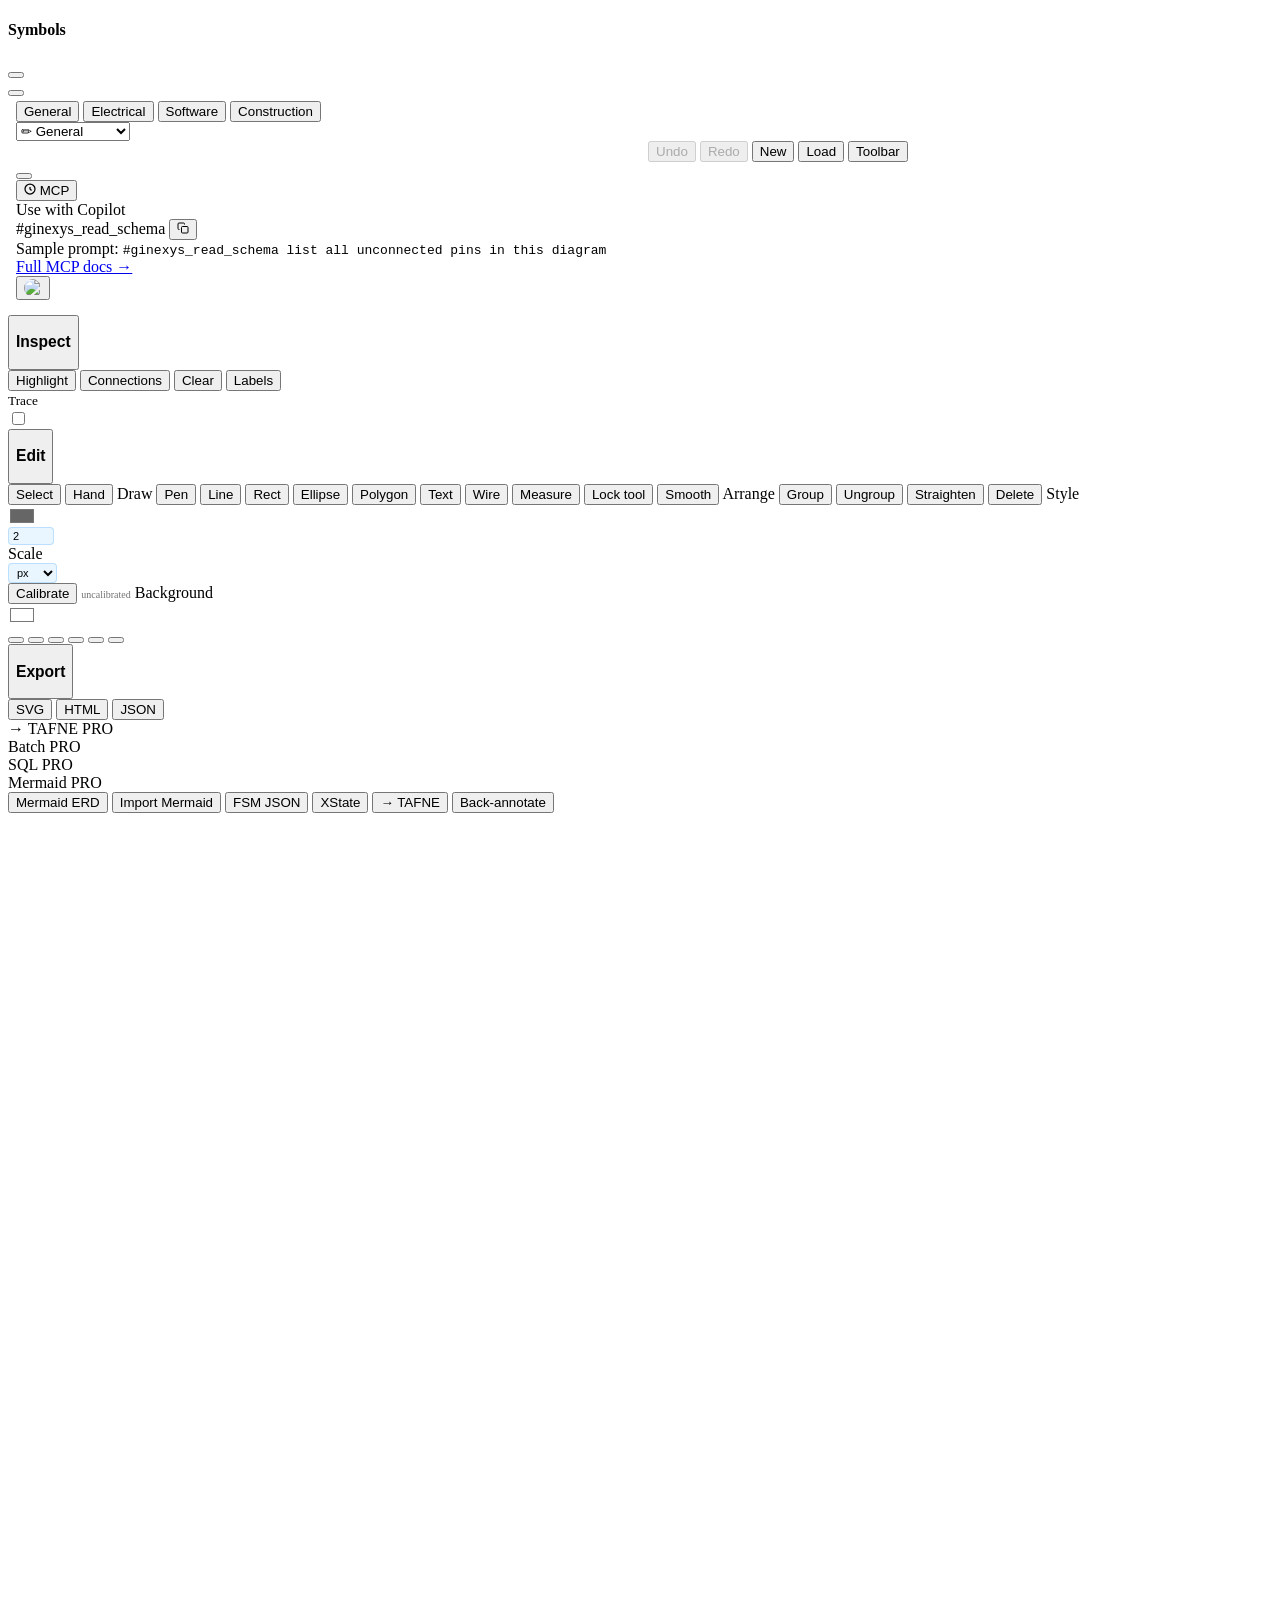
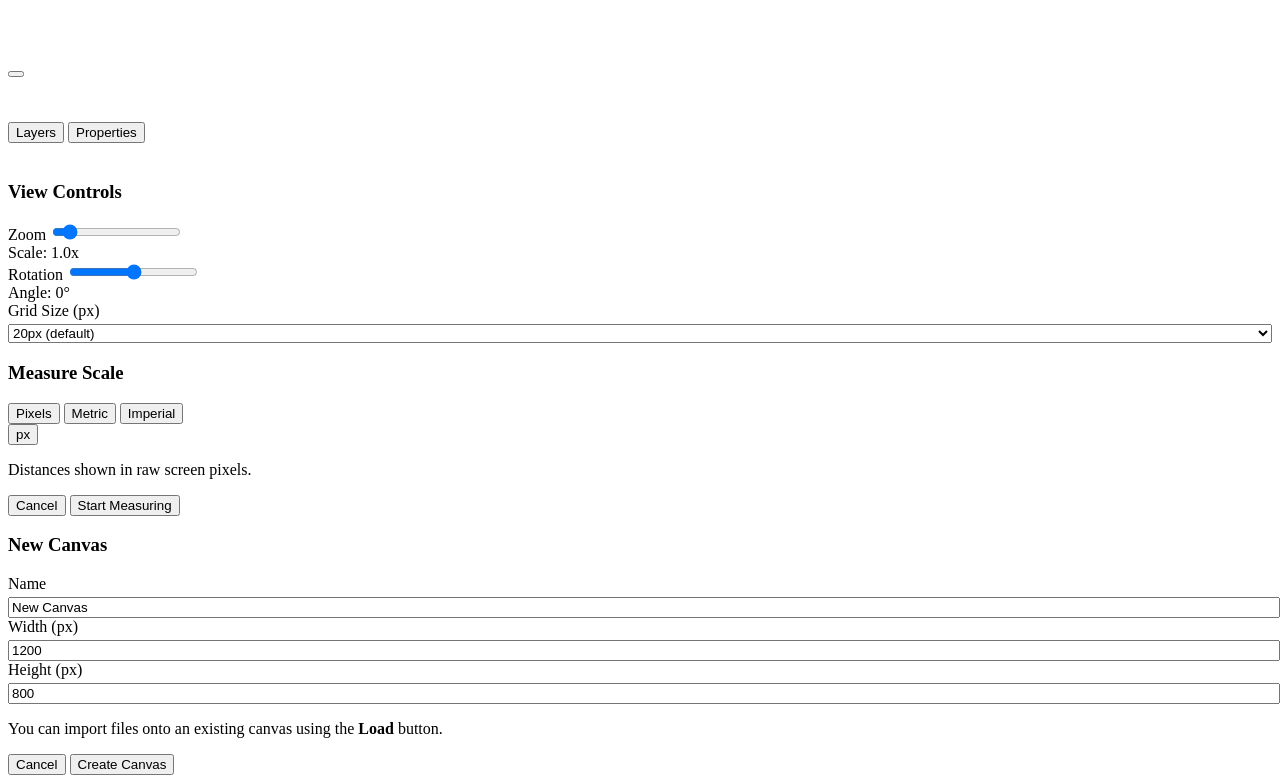
==== commit bba15ad7: "add engineering unit parsing for schematic values - Introduced GxUnits module for parsing engineerin" ====
--- a/index.html
+++ b/index.html
@@ -92,6 +92,7 @@
     <script src="/assets/os/contracts.js"></script>
     <script src="/assets/os/mcp.js"></script>
     <script src="/assets/os/bridge.js"></script>
+    <script src="/assets/os/pointer.js"></script>
     <script src="/assets/js/gx-track.js"></script>
 
     <!-- External Libraries -->
@@ -951,6 +952,24 @@
           <button
             class="btn export-domain-btn"
             data-mode="software"
+            id="exportMermaidErdBtn"
+            title="Export ERD as a Mermaid erDiagram"
+          >
+            <iconify-icon icon="material-symbols:account-tree-outline"></iconify-icon>
+            <span class="panel-content">Mermaid ERD</span>
+          </button>
+          <button
+            class="btn export-domain-btn"
+            data-mode="software"
+            id="importMermaidErdBtn"
+            title="Import a Mermaid erDiagram onto the canvas"
+          >
+            <iconify-icon icon="material-symbols:input"></iconify-icon>
+            <span class="panel-content">Import Mermaid</span>
+          </button>
+          <button
+            class="btn export-domain-btn"
+            data-mode="software"
             id="exportFsmJsonBtn"
             title="Export FSM as JSON"
           >
@@ -974,6 +993,18 @@
           >
             <iconify-icon icon="material-symbols:send-outline"></iconify-icon>
             <span class="panel-content">→ TAFNE</span>
+          </button>
+          <!-- Closes the loop: edits made here go back to the sheet and cell the
+               table was promoted from. Enabled only when this schema HAS a
+               basis, i.e. it came from TAFNE. -->
+          <button
+            class="btn export-domain-btn"
+            data-mode="software"
+            id="sendSchemaAnnotationBtn"
+            title="Send schema edits back to TAFNE"
+          >
+            <iconify-icon icon="material-symbols:undo"></iconify-icon>
+            <span class="panel-content">Back-annotate</span>
           </button>
         </div>
       </div>
@@ -1499,7 +1530,7 @@
     <!-- Geometry Engine (4-phase pipeline — after canvas, before features) -->
     <script src="src/js/core/geometryEngine.js"></script>
 
-    <!-- Domain Kits — portfolio-managed, not in engine submodule -->
+    <!-- Domain Kits -->
     <script src="/assets/schema-editor/domains/domainManager.js"></script>
     <script src="/assets/schema-editor/domains/generalKit.js"></script>
     <!-- Deterministic Schematic Primitive Engine (DSPE) -->
@@ -1512,11 +1543,30 @@
     <script src="/assets/schema-editor/domains/softwareKit.js"></script>
     <script src="/assets/schema-editor/domains/constructionKit.js"></script>
 
-    <!-- AI layout bookkeeper + apply-ops handler are NOT loaded here: they are
-         the intelligence layer, injected at runtime by the OS shell (Pro).
-         A standalone/forked copy of this tool has no AI orchestration. -->
+    <!-- Deterministic Schematic Primitive Engine — software domain (SPE) -->
+    <script src="/assets/schema-editor/spe/grammar.js"></script>
+    <script src="/assets/schema-editor/spe/topology.js"></script>
+    <script src="/assets/schema-editor/spe/layout.js"></script>
+    <script src="/assets/schema-editor/spe/render.js"></script>
+    <script src="/assets/schema-editor/spe/catalog.js"></script>
+    <script src="/assets/schema-editor/spe/spe.js"></script>
+
+    <!-- Software design model (GxSchema) — public contract -->
+    <script src="src/js/domain/schemaIr.js"></script>
+    <script src="src/js/features/srcEngine.js"></script>
+
+    <!-- GxSchema private intelligence — portfolio-managed, not in the engine -->
+    <script src="/assets/schema-editor/data/type-dialects.js"></script>
+    <script src="/assets/schema-editor/data/serializers.js"></script>
+    <script src="/assets/schema-editor/domains/software/promote.js"></script>
+
+    <!-- The assisted-drawing modules are not loaded here. They are optional
+         and supplied by the host at runtime; without them the editor works
+         normally, minus that path. -->
 
     <!-- Features -->
+    <!-- Edge routing styles — must load before drawingTools uses them -->
+    <script src="src/js/features/edgeRouter.js"></script>
     <script src="src/js/features/viewTransform.js"></script>
     <script src="src/js/features/wiringDiagram.js"></script>
     <script src="src/js/features/wireTracing.js"></script>
@@ -1528,7 +1578,10 @@
     <script src="src/js/features/uiControls.js"></script>
     <script src="/assets/schema-editor/data/component-specs.js"></script>
     <script src="src/js/core/ctmAdapter.js"></script>
+    <script src="src/js/features/units.js"></script>
     <script src="src/js/features/ercEngine.js"></script>
+    <script src="src/js/features/knowledgeEngine.js"></script>
+    <script src="src/js/features/busEngine.js"></script>
 
     <script>
       $(document).ready(function () {
@@ -1621,8 +1674,13 @@
           window.editor.exportAsFsmJson(),
         );
         $("#exportXStateBtn").on("click", () => window.editor.exportAsXState());
+        $("#exportMermaidErdBtn").on("click", () => window.editor.exportAsMermaidErd());
+        $("#importMermaidErdBtn").on("click", () => window.editor.importMermaidErd());
         $("#sendFsmToTafneBtn").on("click", () =>
           window.editor.sendFsmToTafne(),
+        );
+        $("#sendSchemaAnnotationBtn").on("click", () =>
+          window.editor.sendSchemaAnnotation(),
         );
 
         // Gate + star toast — fires on first export per session
@@ -1644,16 +1702,28 @@
         // CWS IPC: receive back-annotation from TAFNE (no-op when OS bridge absent)
         if (window.CwsBridge) {
           CwsBridge.onData(function (envelope) {
-            // Incoming lineage capture is intelligence-layer policy — the
-            // shell-provided GxProvenance module records it (no-op when the
-            // tool runs standalone/forked without that module injected).
+            // Incoming lineage is recorded by an optional host-provided
+            // capability; a no-op when it is not present.
             if (window.GxProvenance)
               window.GxProvenance.captureIncoming(envelope);
             if (envelope?.contentType === "svg-vector") {
               window.editor.receiveSvgVector(envelope);
               return;
             }
-            if (envelope?.hints?.action !== "back-annotate") return;
+            var action = envelope?.hints?.action;
+            if (action === "load-vectors") {
+              window.editor.receiveVectorArtifacts(envelope);
+              return;
+            }
+            if (action === "load-pipeline") {
+              window.editor.receivePipelineArtifact(envelope);
+              return;
+            }
+            if (action === "load-tables" || action === "load-candidate-tables") {
+              window.editor.receiveTableArtifact(envelope);
+              return;
+            }
+            if (action !== "back-annotate") return;
             window.editor.receiveBackAnnotation(envelope);
           });
           // MCP pill: show when embedded in VS Code
@@ -1828,10 +1898,9 @@
             return;
           }
 
-          // gx:ai-apply-ops is handled by the INJECTED root module
-          // (assets/schema-editor/ai/applyOps.js), injected by the OS shell.
-          // The intelligence orchestration deliberately does NOT live in this
-          // forkable tool — see memory project_ai_ip_boundary.
+          // gx:ai-apply-ops is handled by an optional module the host supplies
+          // at runtime. It is not part of this tool; without it the editor works
+          // normally, minus the assisted-drawing path.
         });
 
         // VS Code: live-sync when the file is edited in the text editor
--- a/src/css/svgEditorUI.css
+++ b/src/css/svgEditorUI.css
@@ -2060,6 +2060,127 @@
     width: 100%;
 }
 
+/* ── Received-tables modal: accordion + contained scroll ──────
+   A received batch can be a dozen sheets of 30 rows. Rendered flat, the
+   table set grew the modal past the viewport and pushed the actions
+   off-screen, and a wide table widened the modal itself because nothing
+   constrained it. Three fixes, each addressing one of those: the modal is
+   capped and column-flexed so the action row is always the last visible
+   thing, the table list scrolls as a body, and every table gets its own
+   horizontal scroll box so a 40-column sheet cannot widen its parent. */
+.tbl-modal {
+    max-width: min(760px, 94vw);
+    max-height: 86vh;
+    display: flex;
+    flex-direction: column;
+}
+
+.tbl-modal .tbl-body {
+    overflow-y: auto;
+    overflow-x: hidden;
+    flex: 1 1 auto;
+    min-height: 0;
+    margin: 0 -4px;
+    padding: 0 4px;
+}
+
+.tbl-modal .modal-actions {
+    flex: 0 0 auto;
+    padding-top: 10px;
+}
+
+.tbl-acc {
+    margin-bottom: 8px;
+}
+
+.tbl-acc-hdr {
+    cursor: pointer;
+    display: flex;
+    align-items: center;
+    justify-content: space-between;
+    gap: 10px;
+    user-select: none;
+    list-style: none;
+}
+
+.tbl-acc-hdr::-webkit-details-marker {
+    display: none;
+}
+
+/* Disclosure caret, rotated by the open state — no JS, no icon font. */
+.tbl-acc-hdr::before {
+    content: '';
+    width: 0;
+    height: 0;
+    border-left: 4px solid currentColor;
+    border-top: 3.5px solid transparent;
+    border-bottom: 3.5px solid transparent;
+    transition: transform .15s ease;
+    flex: 0 0 auto;
+}
+
+.tbl-acc[open] > .tbl-acc-hdr::before {
+    transform: rotate(90deg);
+}
+
+.tbl-acc-name {
+    flex: 1 1 auto;
+    overflow: hidden;
+    text-overflow: ellipsis;
+    white-space: nowrap;
+}
+
+.tbl-acc-meta {
+    flex: 0 0 auto;
+    opacity: .7;
+    font-weight: 500;
+    text-transform: none;
+    letter-spacing: 0;
+}
+
+.tbl-scroll {
+    max-height: 320px;
+    overflow: auto;
+    overscroll-behavior: contain;
+}
+
+.tbl-preview {
+    border-collapse: collapse;
+    font-size: 11px;
+    /* Not width:100% — a wide sheet must scroll inside .tbl-scroll rather
+       than compress every column into unreadable slivers. */
+    width: max-content;
+    min-width: 100%;
+}
+
+.tbl-preview th,
+.tbl-preview td {
+    border: 1px solid rgba(255, 255, 255, 0.08);
+    padding: 3px 7px;
+    text-align: left;
+    max-width: 220px;
+    overflow: hidden;
+    text-overflow: ellipsis;
+    white-space: nowrap;
+}
+
+.tbl-preview th {
+    background: rgba(255, 255, 255, 0.05);
+    font-weight: 600;
+    position: sticky;
+    top: 0;
+    z-index: 1;
+}
+
+body:not(.dark-mode) .tbl-preview th,
+body:not(.dark-mode) .tbl-preview td {
+    border-color: rgba(0, 0, 0, 0.1);
+}
+
+body:not(.dark-mode) .tbl-preview th {
+    background: rgba(0, 0, 0, 0.04);
+}
+
 .ba-summary {
     font-size: 12px;
     color: rgba(255, 255, 255, 0.5);
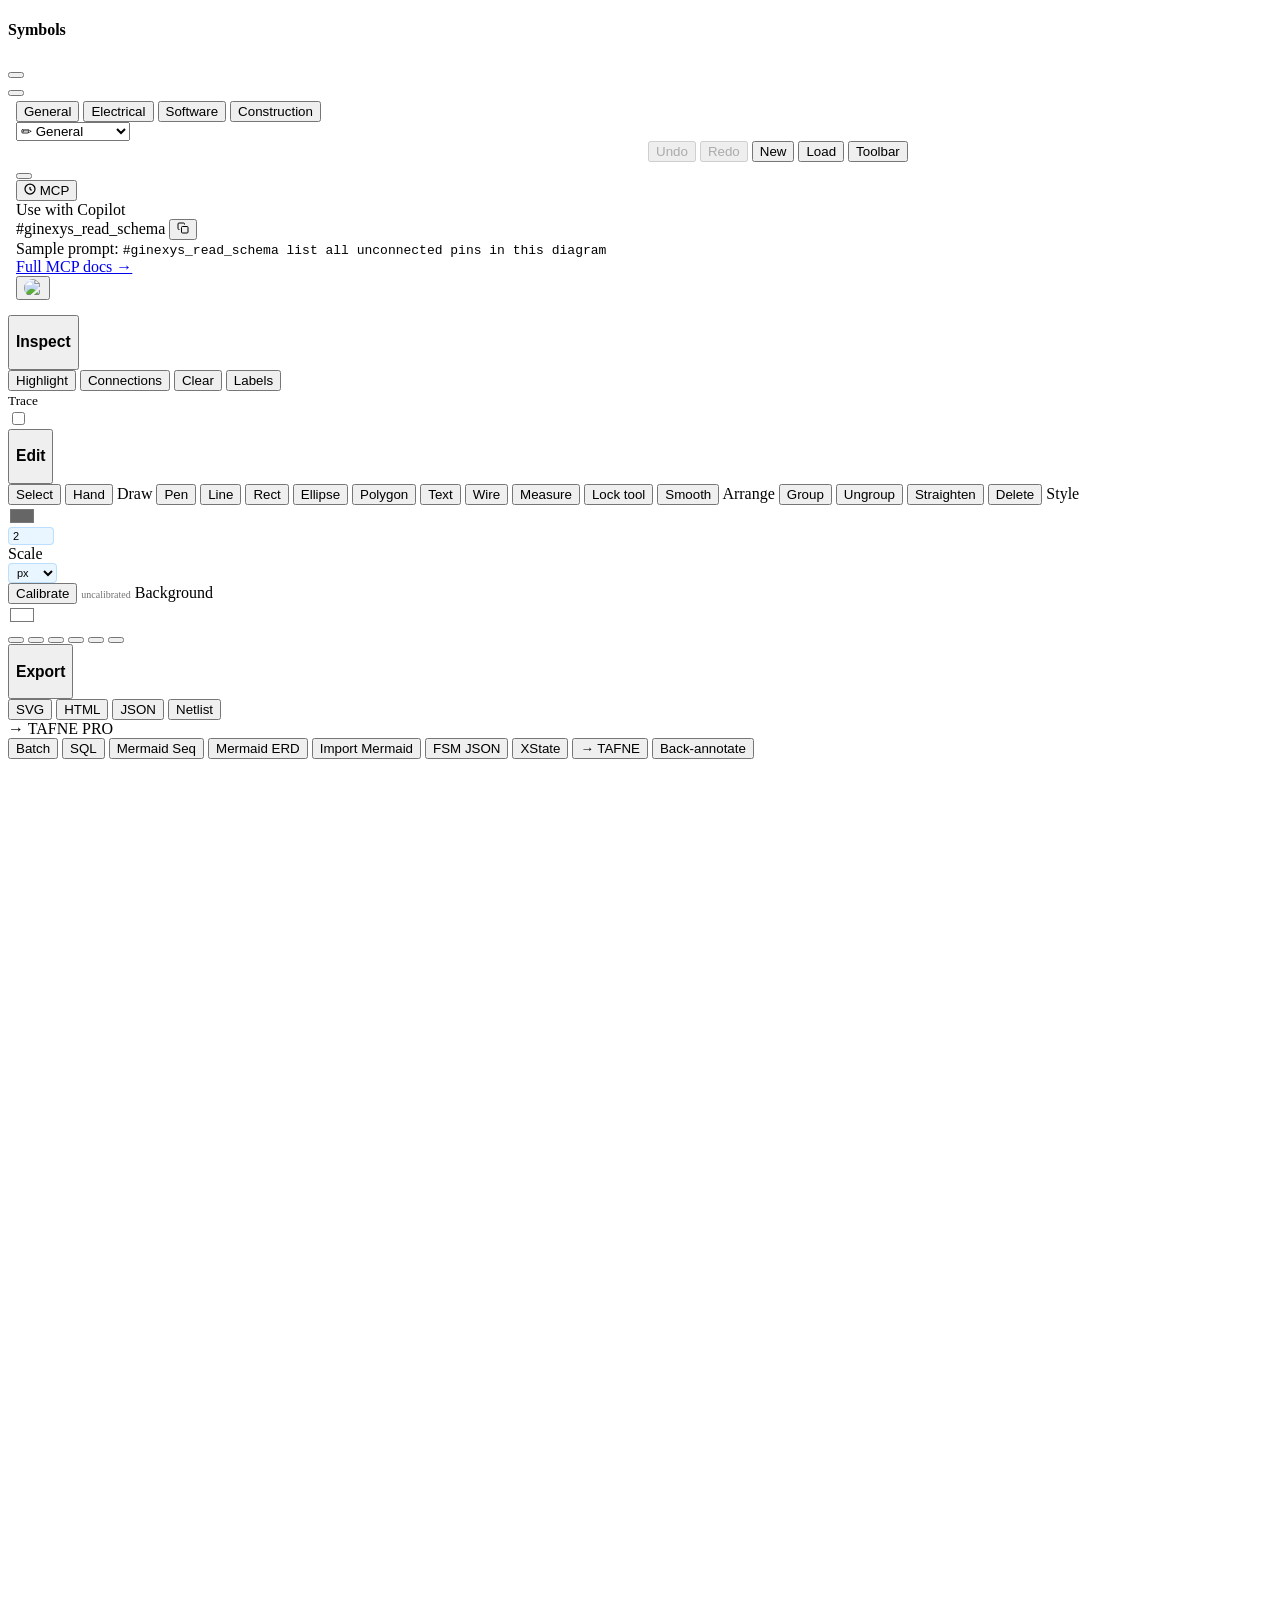
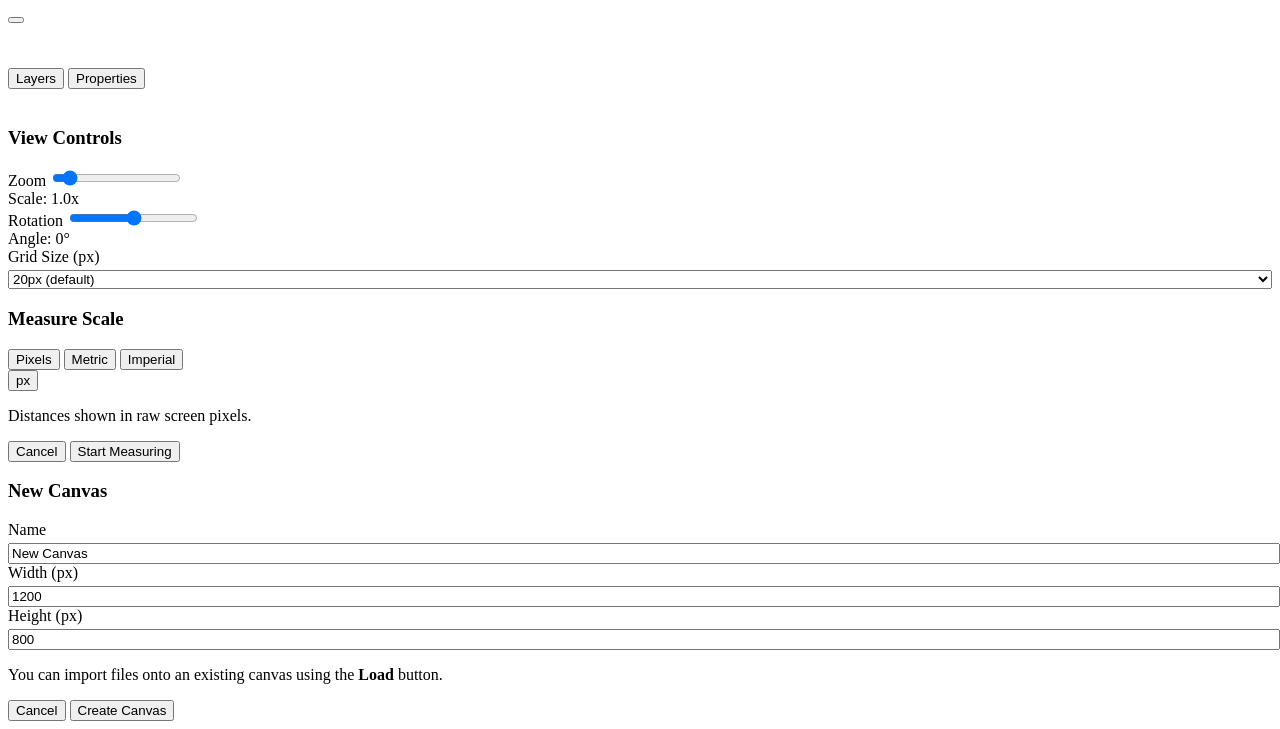
==== commit 791edf07: "expand schematic analysis capacity and add semantic netlist export - Increase element analysis limit" ====
--- a/index.html
+++ b/index.html
@@ -135,6 +135,7 @@
     <link rel="stylesheet" href="/assets/css/ginexys-modals-tokens.css" />
     <link rel="stylesheet" href="/assets/css/ginexys-modals.css" />
     <script src="/assets/js/ginexys-modals.js" defer></script>
+    <script src="/assets/js/ginexys-billing.js" defer></script>
     <script src="/assets/js/ginexys-auth.js" defer></script>
     <script src="/assets/js/ginexys-settings.js" defer></script>
     <script src="/assets/js/ginexys-gate.js" defer></script>
@@ -887,6 +888,14 @@
             <iconify-icon icon="material-symbols:data-object"></iconify-icon>
             <span class="panel-content">JSON</span>
           </button>
+          <button
+            class="btn"
+            id="exportNetlistBtn"
+            title="Export the named netlist and bill of materials"
+          >
+            <iconify-icon icon="material-symbols:account-tree-outline"></iconify-icon>
+            <span class="panel-content">Netlist</span>
+          </button>
           <div
             class="btn gx-pro-locked"
             style="position: relative"
@@ -901,54 +910,36 @@
               data-pro-feature="ipc-schema-to-tafne"
             ></div>
           </div>
-          <div
-            class="btn gx-pro-locked"
-            style="position: relative"
-            title="Batch export (Pro)"
+          <button
+            class="btn"
+            id="batchExportBtn"
+            title="Export every loaded artboard as SVG"
           >
             <iconify-icon
               icon="material-symbols:download-for-offline-outline"
             ></iconify-icon>
-            <span class="panel-content"
-              >Batch <span class="gx-pro-badge">PRO</span></span
-            >
-            <div
-              class="gx-pro-interceptor"
-              data-pro-feature="schema-batch-export"
-            ></div>
-          </div>
-          <div
-            class="btn export-domain-btn gx-pro-locked"
+            <span class="panel-content">Batch</span>
+          </button>
+          <button
+            class="btn export-domain-btn"
             data-mode="software"
-            style="position: relative"
-            title="Export ERD as SQL DDL (Pro)"
+            id="exportSqlBtn"
+            title="Export ERD as SQL DDL"
           >
             <iconify-icon
               icon="material-symbols:database-outline"
             ></iconify-icon>
-            <span class="panel-content"
-              >SQL <span class="gx-pro-badge">PRO</span></span
-            >
-            <div
-              class="gx-pro-interceptor"
-              data-pro-feature="schema-export-sql"
-            ></div>
-          </div>
-          <div
-            class="btn export-domain-btn gx-pro-locked"
+            <span class="panel-content">SQL</span>
+          </button>
+          <button
+            class="btn export-domain-btn"
             data-mode="software"
-            style="position: relative"
-            title="Export Sequence as Mermaid (Pro)"
+            id="exportMermaidSeqBtn"
+            title="Export Sequence diagram as Mermaid"
           >
             <iconify-icon icon="material-symbols:swap-horiz"></iconify-icon>
-            <span class="panel-content"
-              >Mermaid <span class="gx-pro-badge">PRO</span></span
-            >
-            <div
-              class="gx-pro-interceptor"
-              data-pro-feature="schema-export-mermaid"
-            ></div>
-          </div>
+            <span class="panel-content">Mermaid Seq</span>
+          </button>
           <button
             class="btn export-domain-btn"
             data-mode="software"
@@ -1529,6 +1520,7 @@
 
     <!-- Geometry Engine (4-phase pipeline — after canvas, before features) -->
     <script src="src/js/core/geometryEngine.js"></script>
+    <script src="src/js/core/schematicSemantics.js"></script>
 
     <!-- Domain Kits -->
     <script src="/assets/schema-editor/domains/domainManager.js"></script>
@@ -1669,7 +1661,13 @@
         // Fit initial placeholder to view
         setTimeout(() => window.editor.fitToView(), 100);
 
-        // sendToTafneBtn, batchExportBtn, exportSqlBtn, exportMermaidSeqBtn are now Pro-gated — handled by delegated interceptor below
+        // Batch / SQL / Mermaid-Sequence were Pro-gated as <div> overlays, which
+        // meant three finished exporters shipped with no caller: exportAsSqlDdl
+        // and exportAsMermaidSequence were dead code reachable from nowhere.
+        // sendToTafneBtn stays gated — it is the one of the four with no
+        // implementation behind it.
+        $("#exportSqlBtn").on("click", () => window.editor.exportAsSqlDdl());
+        $("#exportMermaidSeqBtn").on("click", () => window.editor.exportAsMermaidSequence());
         $("#exportFsmJsonBtn").on("click", () =>
           window.editor.exportAsFsmJson(),
         );
@@ -1687,11 +1685,17 @@
         if (window.GxGate) {
           GxGate.init({
             toolKey: "schema_export_count",
-            repo: "carnworkstudios/schema-editor",
+            tip: {
+              text: "This schematic can flow straight into TAFNE for verification — with full provenance, no re-export.",
+              cta: "Send to TAFNE →",
+              featureSlug: "cross-tool-send",
+              subtitle: "Send schematic data to TAFNE for verification, or PDF regions in — with lineage intact. Cross-tool flow is a Pro feature.",
+            },
             triggerIds: [
               "exportViewBtn",
               "exportHtmlBtn",
               "exportJsonBtn",
+              "exportNetlistBtn",
               "exportFsmJsonBtn",
               "exportXStateBtn",
               "sendFsmToTafneBtn",
--- a/src/css/wiringDiagram.css
+++ b/src/css/wiringDiagram.css
@@ -10,7 +10,7 @@
     display: flex;
     align-items: center;
     justify-content: center;
-    background-color: #fff;
+    /* background-color: #fff; */
     image-rendering: optimizeQuality;
     shape-rendering: geometricPrecision;
     text-rendering: geometricPrecision;
@@ -119,6 +119,7 @@
 .wire-endpoint {
     fill: #feb84f !important;
     stroke: #4facfe !important;
+    stroke-width: 8px;
     filter: drop-shadow(0 0 4px rgba(79, 172, 254, 0.85)) !important;
 }
 
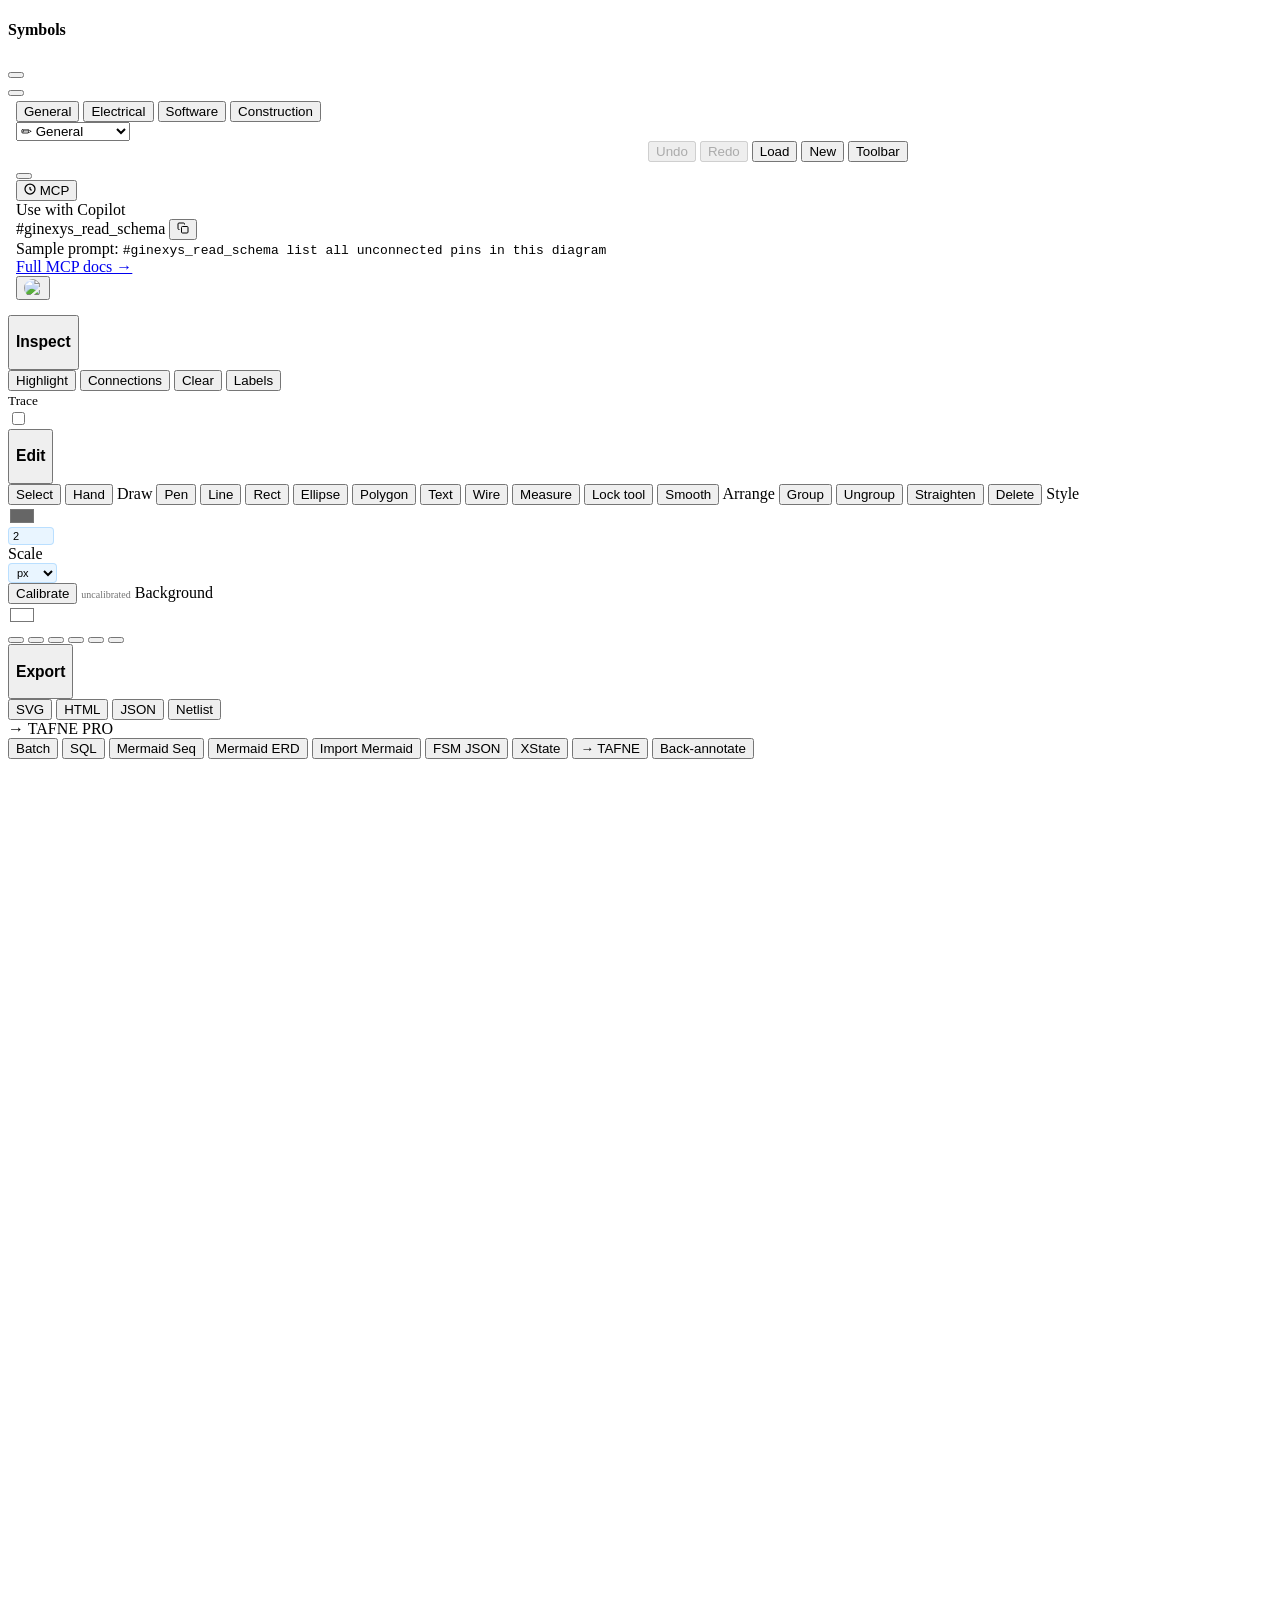
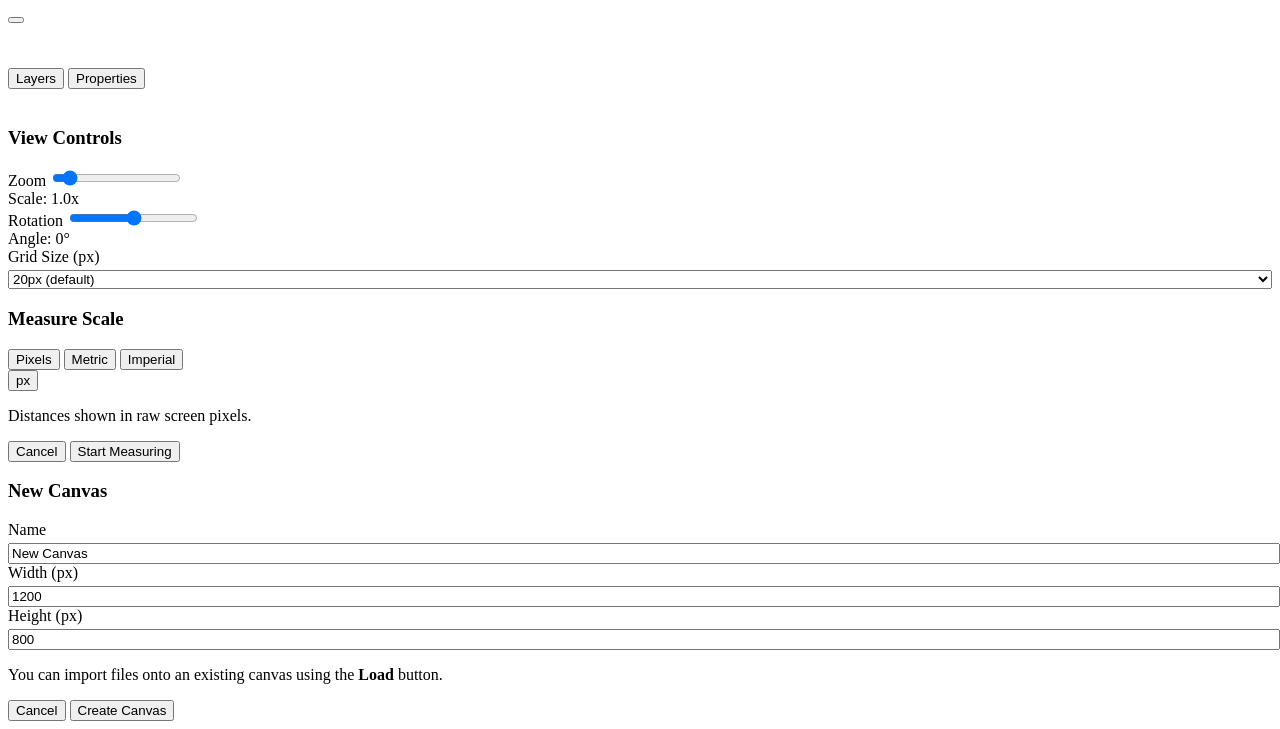
==== commit d441db43: "Updated drawing tools to utilize the contextual toolbar for wire styling options" ====
--- a/index.html
+++ b/index.html
@@ -93,6 +93,10 @@
     <script src="/assets/os/mcp.js"></script>
     <script src="/assets/os/bridge.js"></script>
     <script src="/assets/os/pointer.js"></script>
+    <!-- "Open in Ginexys" on a published artifact page lands here with
+         ?artifact=<id>[&region=<r>]. Loads the content from the public API —
+         the source PDF is never stored, so there is nothing else to open. -->
+    <script src="/assets/js/ginexys-artifact-open.js" defer></script>
     <script src="/assets/js/gx-track.js"></script>
 
     <!-- External Libraries -->
@@ -289,7 +293,7 @@
             <option value="construction">🏗 Construction</option>
           </select>
 
-          <div class="control-group-flex" style="margin-left: auto; width: 50%">
+          <div class="control-group-flex" style="margin-left: auto; width: 50%; overflow: auto;">
             <!-- Undo / Redo -->
             <button class="btn" id="undoBtn" title="Undo (⌃/⌘+Z)" disabled>
               <iconify-icon icon="material-symbols:undo"></iconify-icon>
@@ -305,14 +309,6 @@
               <span class="panel-content">Redo</span>
             </button>
 
-            <!-- New Canvas -->
-            <button class="btn" id="newCanvasBtn" title="New blank canvas">
-              <iconify-icon
-                icon="material-symbols:add-box-outline"
-              ></iconify-icon>
-              <span class="panel-content">New</span>
-            </button>
-
             <!-- Load -->
             <button
               class="btn"
@@ -323,6 +319,14 @@
                 icon="material-symbols:folder-open-outline"
               ></iconify-icon>
               <span class="panel-content">Load</span>
+            </button>
+
+            <!-- New Canvas -->
+            <button class="btn" id="newCanvasBtn" title="New blank canvas">
+              <iconify-icon
+                icon="material-symbols:add-box-outline"
+              ></iconify-icon>
+              <span class="panel-content">New</span>
             </button>
 
             <!-- Toolbar toggle -->
@@ -1517,6 +1521,7 @@
     <script src="src/js/canvas/clipboard.js"></script>
     <script src="src/js/canvas/alignDistribute.js"></script>
     <script src="src/js/canvas/propertyPanel.js"></script>
+    <script src="src/js/canvas/contextualToolbar.js"></script>
 
     <!-- Geometry Engine (4-phase pipeline — after canvas, before features) -->
     <script src="src/js/core/geometryEngine.js"></script>
@@ -1578,6 +1583,43 @@
     <script>
       $(document).ready(function () {
         window.editor = new MobileSVGEditor();
+
+        // Support opening published artifacts directly
+        window.gxOpenArtifactScene = async function (artifact) {
+          if (!window.editor) return;
+          const items = [];
+          const pushItem = (a) => {
+            if (!a) return;
+            const c = a.content || a;
+            if (!c.raster && !c.scene && !c.svg) return;
+            items.push({
+              name: a.title || 'Figure',
+              raster: c.raster || null,
+              scene: c.scene || null,
+              svg: typeof c.svg === 'string' ? c.svg : null,
+              width: c.width || null,
+              height: c.height || null,
+              origin: {
+                tool: (a.source && a.source.tool) || 'ginexys',
+                page: (a.source && a.source.page) || 1,
+                regionId: a.id || 'fig_0',
+                artifact: a.id || null,
+              }
+            });
+          };
+          if (artifact.kind === 'document') {
+            (artifact.content?.regions || []).forEach(r => {
+              if (r.kind === 'figure' || r.kind === 'scene' || r.kind === 'image') pushItem(r);
+            });
+          } else {
+            pushItem(artifact);
+          }
+          if (items.length) {
+            await window.editor.receiveVectorArtifacts({
+              inline: { schema: 'gx-artifacts/1', items: items }
+            });
+          }
+        };
 
         // Sidebar nav
         if (window.SidebarNav) {
--- a/src/css/svgEditorUI.css
+++ b/src/css/svgEditorUI.css
@@ -391,7 +391,7 @@
 
 .control-group-flex {
     display: flex;
-    flex-wrap: wrap;
+    /* flex-wrap: wrap; */
     margin: 4px;
     background: rgba(0, 0, 0, 0.04);
     padding: 5px;
@@ -1886,7 +1886,7 @@
 
     /* Secondary toolbar wraps on mobile */
     .custom-bar.header-right .header-right {
-        flex-wrap: wrap;
+        /* flex-wrap: wrap; */
         gap: 4px;
     }
 }
@@ -2794,3 +2794,165 @@
 body.dark-mode #canvasFirstRunHint {
     color: rgba(190, 200, 215, 0.45);
 }
+
+/* ============================================================
+   Contextual command rail — tool settings + selection actions
+   ============================================================ */
+.gx-context-rail {
+    position: fixed;
+    left: 50%;
+    bottom: 112px;
+    z-index: 910;
+    display: flex;
+    flex-direction: column;
+    align-items: center;
+    gap: 7px;
+    transform: translateX(-50%);
+    max-width: min(92vw, 980px);
+    color: #172033;
+    font: 600 11px/1.2 'Segoe UI', sans-serif;
+    pointer-events: none;
+}
+.gx-context-tool,
+.gx-selection-actions {
+    display: flex;
+    align-items: center;
+    gap: 6px;
+    min-height: 42px;
+    padding: 6px 8px;
+    border: 1px solid rgba(36, 51, 74, .18);
+    border-radius: 10px;
+    background: rgba(250, 252, 255, .94);
+    box-shadow: 0 10px 32px rgba(22, 35, 58, .16), 0 1px 0 rgba(255,255,255,.9) inset;
+    backdrop-filter: blur(16px) saturate(1.25);
+    pointer-events: auto;
+    white-space: nowrap;
+}
+.gx-selection-actions:empty { display: none; }
+.gx-selection-actions {
+    min-height: 36px;
+    padding: 4px 6px;
+    border-color: rgba(79, 172, 254, .28);
+}
+.gx-rail-identity { display: flex; align-items: center; gap: 7px; padding: 0 6px; }
+.gx-rail-identity strong { font-size: 12px; letter-spacing: .01em; }
+.gx-rail-identity small { color: #758198; font-weight: 500; }
+.gx-rail-identity iconify-icon { color: #168bd2; font-size: 17px; }
+.gx-rail-divider { width: 1px; height: 24px; margin: 0 2px; background: rgba(36, 51, 74, .14); }
+.gx-rail-btn,
+.gx-context-menu button {
+    appearance: none;
+    border: 0;
+    background: transparent;
+    color: inherit;
+    font: inherit;
+    cursor: pointer;
+}
+.gx-rail-btn {
+    display: inline-flex;
+    align-items: center;
+    gap: 5px;
+    min-height: 29px;
+    padding: 5px 8px;
+    border-radius: 6px;
+}
+.gx-rail-btn:hover { background: rgba(79, 172, 254, .12); color: #0878bd; }
+.gx-rail-btn.is-active { background: rgba(79, 172, 254, .16); color: #0878bd; }
+.gx-rail-btn:disabled { opacity: .32; cursor: default; }
+.gx-rail-btn iconify-icon { font-size: 16px; }
+.gx-rail-field,
+.gx-rail-color,
+.gx-rail-select { display: flex; align-items: center; gap: 5px; color: #68758a; }
+.gx-rail-field input,
+.gx-rail-select select {
+    height: 28px;
+    border: 1px solid rgba(36, 51, 74, .16);
+    border-radius: 6px;
+    background: #fff;
+    color: #172033;
+    font: 600 11px 'Segoe UI', sans-serif;
+}
+.gx-rail-field input { width: 48px; padding: 0 6px; }
+.gx-rail-select select { max-width: 126px; padding: 0 24px 0 7px; }
+.gx-rail-color input {
+    width: 28px;
+    height: 28px;
+    padding: 2px;
+    border: 1px solid rgba(36, 51, 74, .16);
+    border-radius: 7px;
+    background: #fff;
+    cursor: pointer;
+}
+.gx-selection-count {
+    display: grid;
+    place-items: center;
+    min-width: 24px;
+    height: 24px;
+    border-radius: 6px;
+    background: #168bd2;
+    color: white;
+    font: 700 11px 'DM Mono', monospace;
+}
+.gx-context-menu {
+    position: fixed;
+    z-index: 930;
+    display: grid;
+    min-width: 190px;
+    padding: 5px;
+    border: 1px solid rgba(36, 51, 74, .18);
+    border-radius: 9px;
+    background: rgba(250, 252, 255, .98);
+    box-shadow: 0 14px 38px rgba(22, 35, 58, .22);
+}
+.gx-context-menu button { padding: 8px 10px; border-radius: 5px; text-align: left; }
+.gx-context-menu button:hover { background: rgba(79, 172, 254, .12); color: #0878bd; }
+body.dark-mode .gx-context-rail { color: #e8edf5; }
+body.dark-mode .gx-context-tool,
+body.dark-mode .gx-selection-actions,
+body.dark-mode .gx-context-menu { background: rgba(20, 27, 39, .95); border-color: rgba(255,255,255,.13); box-shadow: 0 14px 38px rgba(0,0,0,.38); }
+body.dark-mode .gx-rail-field input,
+body.dark-mode .gx-rail-select select,
+body.dark-mode .gx-rail-color input { background: #111827; color: #e8edf5; border-color: rgba(255,255,255,.14); }
+body.dark-mode .gx-rail-divider { background: rgba(255,255,255,.13); }
+
+@media (max-width: 760px) {
+    .gx-context-rail { left: 8px; right: 8px; bottom: 86px; max-width: none; transform: none; align-items: stretch; }
+    .gx-context-tool, .gx-selection-actions { overflow-x: auto; justify-content: flex-start; }
+    .gx-rail-btn span, .gx-rail-field > span, .gx-rail-color > span, .gx-rail-select > span { display: none; }
+}
+
+@media (prefers-reduced-motion: reduce) {
+    .gx-context-rail, .gx-context-menu { scroll-behavior: auto; }
+}
+
+.gx-canvas-text-editor {
+    position: fixed;
+    z-index: 940;
+    overflow: hidden;
+    resize: horizontal;
+    padding: 0;
+    border: 0;
+    border-bottom: 1px dashed rgba(22, 139, 210, .62);
+    outline: 0;
+    background: rgba(255, 255, 255, .88);
+    line-height: 1.2;
+    white-space: pre-wrap;
+    overflow-wrap: break-word;
+    box-shadow: 0 4px 18px rgba(22, 35, 58, .1);
+    transform-origin: top left;
+    user-select: text;
+}
+.gx-text-editing { opacity: .2; }
+body.dark-mode .gx-canvas-text-editor {
+    background: rgba(17, 24, 39, .9);
+    border-bottom-color: #4facfe;
+}
+
+/* Marquee candidates are provisional: amber halo while dragging. Committed
+   selections use the blue overlay/node handles, so the two states cannot be
+   mistaken for one another. Filter works on groups as a composited unit and
+   does not rewrite domain-owned stroke/fill attributes. */
+#svgDisplay .se-marquee-candidate {
+    filter: drop-shadow(0 0 2px rgba(245, 158, 11, .95))
+            drop-shadow(0 0 5px rgba(245, 158, 11, .45));
+}
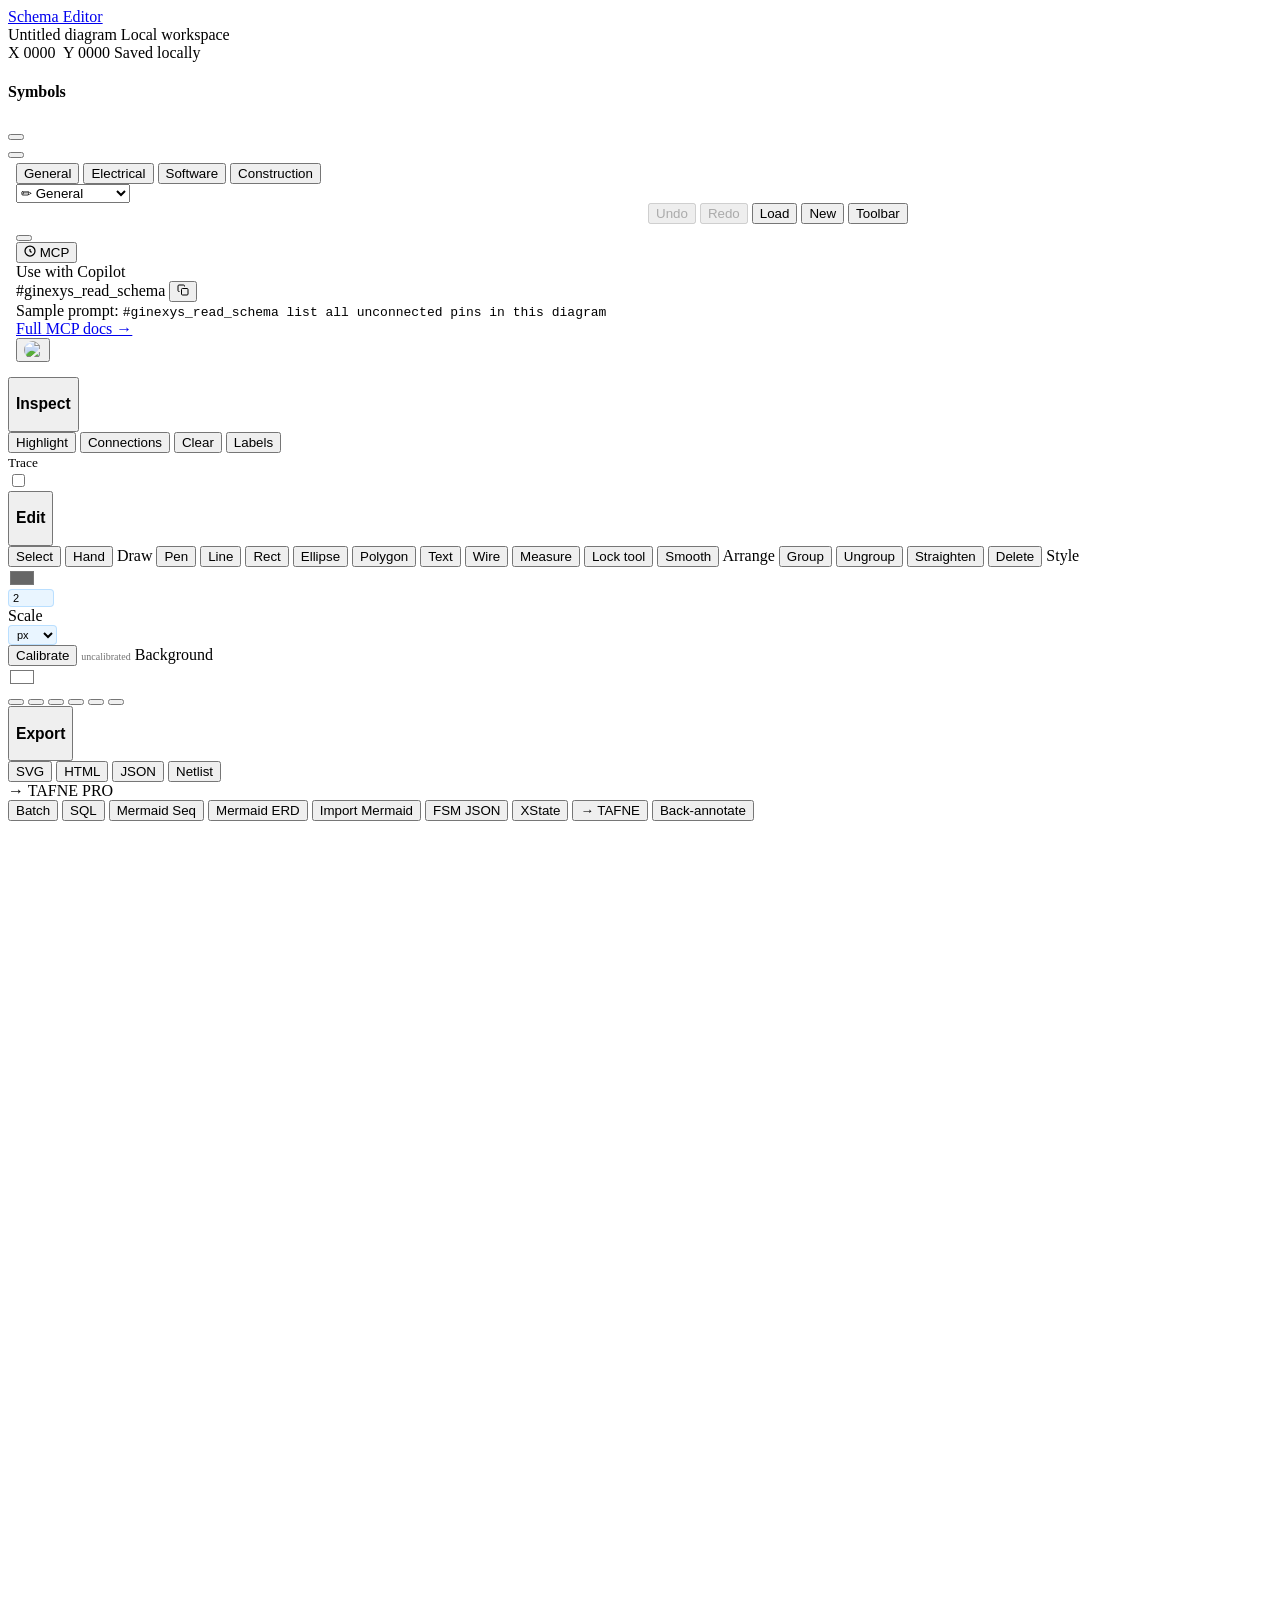
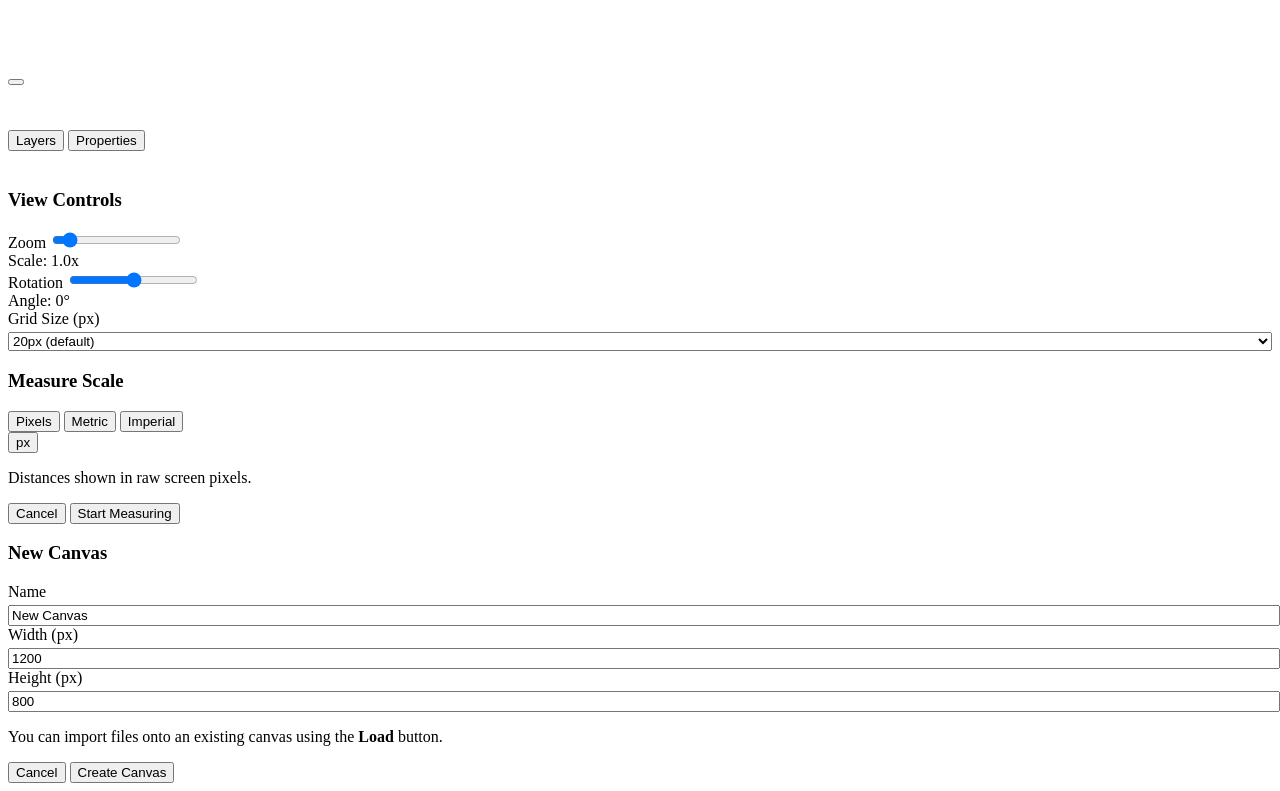
==== commit 1cd051a3: "Enhance UI with blueprint shell styles, improve property panel visibility logic, and update theme to" ====
--- a/index.html
+++ b/index.html
@@ -92,6 +92,47 @@
     <script src="/assets/os/contracts.js"></script>
     <script src="/assets/os/mcp.js"></script>
     <script src="/assets/os/bridge.js"></script>
+    <!-- GxPointer bootstrap. Every tool wires its buttons with
+         GxPointer.onPress(...) and does not guard the call, so if
+         /assets/os/pointer.js 404s or arrives late (file:// open, a tool served
+         from its own directory, a webview whose asset root differs) the first
+         onPress throws inside a synchronous init and aborts every button wired
+         after it — the toolbar goes dead with no error naming the button.
+         This inline shim guarantees window.GxPointer exists with identical
+         onPress/onCanvasDrag semantics; pointer.js upgrades it in place. -->
+    <script>
+    (function () {
+        if (window.GxPointer) return;
+        function primary(e) { return e.button === 0 && e.isPrimary !== false; }
+        function onPress(el, fn) {
+            if (!el) return;
+            el.addEventListener('pointerdown', function (e) { if (primary(e)) fn(e); });
+            el.addEventListener('click', function (e) { if (e.detail === 0) fn(e); });
+        }
+        function onCanvasDrag(el, h) {
+            if (!el) return;
+            var active = false;
+            el.addEventListener('pointerdown', function (e) {
+                if (!primary(e)) return;
+                active = true;
+                try { el.setPointerCapture(e.pointerId); } catch (err) {}
+                if (h && h.onDown) h.onDown(e);
+            });
+            el.addEventListener('pointermove', function (e) {
+                if (active && e.isPrimary !== false && h && h.onMove) h.onMove(e);
+            });
+            function end(e) {
+                if (!active) return;
+                active = false;
+                try { el.releasePointerCapture(e.pointerId); } catch (err) {}
+                if (h && h.onUp) h.onUp(e);
+            }
+            el.addEventListener('pointerup', end);
+            el.addEventListener('pointercancel', end);
+        }
+        window.GxPointer = { onPress: onPress, onCanvasDrag: onCanvasDrag, __gxShim: true };
+    })();
+    </script>
     <script src="/assets/os/pointer.js"></script>
     <!-- "Open in Ginexys" on a published artifact page lands here with
          ?artifact=<id>[&region=<r>]. Loads the content from the public API —
@@ -120,6 +161,7 @@
     <link rel="stylesheet" href="src/css/svgEditorUI.css" />
     <link rel="stylesheet" href="src/css/wiringDiagram.css" />
     <link rel="stylesheet" href="src/css/domainKits.css" />
+    <link rel="stylesheet" href="src/css/blueprintShell.css" />
 
     <!-- Fonts -->
     <link rel="preconnect" href="https://fonts.googleapis.com" />
@@ -179,6 +221,27 @@
 
   <body class="dark-mode">
     <div class="app-container">
+      <header class="blueprint-appbar" aria-label="Schema Editor workspace">
+        <a class="blueprint-brand" href="/" aria-label="Ginexys home">
+          <span class="blueprint-brand-mark" aria-hidden="true">
+            <iconify-icon icon="material-symbols:deployed-code-outline"></iconify-icon>
+          </span>
+          <!-- <span class="blueprint-brand-name">GINEXYS</span> -->
+          <span class="blueprint-product-name">Schema Editor</span>
+        </a>
+        <div class="blueprint-document" aria-label="Current document">
+          <span class="blueprint-document-state" aria-hidden="true"></span>
+          <span class="blueprint-document-name">Untitled diagram</span>
+          <span class="blueprint-document-meta">Local workspace</span>
+        </div>
+        <div class="blueprint-app-actions" aria-label="Workspace status">
+          <span class="blueprint-coordinate-readout">X&nbsp;0000&nbsp;&nbsp;Y&nbsp;0000</span>
+          <span class="blueprint-sync-state">
+            <iconify-icon icon="material-symbols:cloud-done-outline"></iconify-icon>
+            Saved locally
+          </span>
+        </div>
+      </header>
       <!-- ======================================================
          HEADER
          ====================================================== -->
--- a/src/css/blueprintShell.css
+++ b/src/css/blueprintShell.css
@@ -0,0 +1,758 @@
+/* ============================================================
+   Blueprint shell
+   A compact drafting-instrument UI around the existing editor.
+   This file is intentionally last in the cascade: it changes
+   presentation only and preserves every existing control/ID.
+   ============================================================ */
+
+:root {
+    color-scheme: light;
+    --bp-void: #e8eef1;
+    --bp-shell: #f7fafb;
+    --bp-panel: #ffffff;
+    --bp-panel-2: #edf3f5;
+    --bp-line: rgba(42, 78, 91, .13);
+    --bp-line-strong: rgba(42, 78, 91, .25);
+    --bp-ink: #18313b;
+    --bp-muted: #607b86;
+    --bp-cyan: #0f8da2;
+    --bp-cyan-strong: #08788c;
+    --bp-accent-ink: #ffffff;
+    --bp-amber: #a66b12;
+    --bp-danger: #c3474e;
+    --bp-appbar-start: #ffffff;
+    --bp-appbar-end: #edf3f5;
+    --bp-mode-bg: #e4ecef;
+    --bp-button-text: #405e69;
+    --bp-slide-bg: #e7eef1;
+    --bp-toolbar-muted: #6b848d;
+    --bp-canvas: #e4eaed;
+    --bp-grid-major: rgba(48, 99, 115, .15);
+    --bp-grid-minor: rgba(48, 99, 115, .065);
+    --bp-grid-glow: rgba(65, 146, 166, .07);
+    --bp-model-label: rgba(8, 120, 140, .72);
+    --bp-drawer: rgba(248, 251, 252, .985);
+    --bp-item: #ffffff;
+    --bp-item-hover: #e8f3f5;
+    --bp-item-label: #526f79;
+    --bp-group-bg: #f4f8f9;
+    --bp-input-bg: #ffffff;
+    --bp-dock: rgba(248, 251, 252, .95);
+    --bp-scrollbar: #a9bdc4;
+    --bp-shadow: rgba(28, 55, 64, .16);
+    --bp-radius: 3px;
+    --bp-font: "Inter", "Arial Narrow", system-ui, sans-serif;
+    --bp-mono: "SFMono-Regular", "Cascadia Mono", "Roboto Mono", monospace;
+}
+
+body.dark-mode {
+    color-scheme: dark;
+    --bp-void: #07121c;
+    --bp-shell: #0c1b28;
+    --bp-panel: #102331;
+    --bp-panel-2: #142b3a;
+    --bp-line: rgba(151, 209, 224, .14);
+    --bp-line-strong: rgba(151, 209, 224, .28);
+    --bp-ink: #d9edf1;
+    --bp-muted: #7896a2;
+    --bp-cyan: #8ce7f2;
+    --bp-cyan-strong: #4fc5d8;
+    --bp-accent-ink: #07121c;
+    --bp-amber: #e3b66f;
+    --bp-danger: #ef7e83;
+    --bp-appbar-start: #102433;
+    --bp-appbar-end: #0c1b28;
+    --bp-mode-bg: #091721;
+    --bp-button-text: #9eb4bd;
+    --bp-slide-bg: #0a1823;
+    --bp-toolbar-muted: #58747f;
+    --bp-canvas: #0a1a26;
+    --bp-grid-major: rgba(112, 180, 198, .105);
+    --bp-grid-minor: rgba(112, 180, 198, .04);
+    --bp-grid-glow: rgba(38, 100, 119, .13);
+    --bp-model-label: rgba(140, 231, 242, .54);
+    --bp-drawer: rgba(10, 25, 36, .985);
+    --bp-item: #0d202d;
+    --bp-item-hover: #143143;
+    --bp-item-label: #93acb6;
+    --bp-group-bg: #0b1c28;
+    --bp-input-bg: #081720;
+    --bp-dock: rgba(11, 28, 40, .94);
+    --bp-scrollbar: #294758;
+    --bp-shadow: rgba(0, 0, 0, .28);
+}
+
+body,
+body.dark-mode {
+    background: var(--bp-void);
+    color: var(--bp-ink);
+    font-family: var(--bp-font);
+}
+
+.app-container {
+    background: var(--bp-void);
+    isolation: isolate;
+}
+
+/* ── Application identity ─────────────────────────────────── */
+.blueprint-appbar {
+    height: 42px;
+    min-height: 42px;
+    display: grid;
+    grid-template-columns: minmax(250px, 1fr) auto minmax(250px, 1fr);
+    align-items: center;
+    padding: 0 12px;
+    background: linear-gradient(180deg, var(--bp-appbar-start) 0%, var(--bp-appbar-end) 100%);
+    border-bottom: 1px solid var(--bp-line-strong);
+    box-shadow: 0 1px 0 var(--bp-shadow);
+    z-index: 1100;
+    font-size: 11px;
+    letter-spacing: .01em;
+}
+
+.blueprint-brand {
+    display: inline-flex;
+    align-items: center;
+    width: max-content;
+    gap: 8px;
+    color: var(--bp-ink);
+    text-decoration: none;
+}
+
+.blueprint-brand-mark {
+    width: 24px;
+    height: 24px;
+    display: grid;
+    place-items: center;
+    color: var(--bp-accent-ink);
+    background: var(--bp-cyan);
+    clip-path: polygon(50% 0, 91% 24%, 91% 74%, 50% 100%, 9% 74%, 9% 24%);
+    font-size: 15px;
+}
+
+.blueprint-brand-name {
+    font-weight: 750;
+    font-size: 13px;
+    letter-spacing: .055em;
+}
+
+.blueprint-product-name {
+    color: var(--bp-muted);
+    padding-left: 8px;
+    border-left: 1px solid var(--bp-line-strong);
+}
+
+.blueprint-document {
+    display: flex;
+    align-items: center;
+    justify-content: center;
+    gap: 7px;
+    min-width: 0;
+}
+
+.blueprint-document-state {
+    width: 5px;
+    height: 5px;
+    border-radius: 50%;
+    background: var(--bp-amber);
+    box-shadow: 0 0 0 3px rgba(227, 182, 111, .1);
+}
+
+.blueprint-document-name {
+    color: var(--bp-ink);
+    font-weight: 550;
+}
+
+.blueprint-document-meta {
+    color: var(--bp-muted);
+    font: 9px/1 var(--bp-mono);
+    text-transform: uppercase;
+    letter-spacing: .08em;
+}
+
+.blueprint-app-actions {
+    justify-self: end;
+    display: flex;
+    align-items: center;
+    gap: 14px;
+    color: var(--bp-muted);
+}
+
+.blueprint-coordinate-readout {
+    color: var(--bp-cyan);
+    font: 9px/1 var(--bp-mono);
+    letter-spacing: .06em;
+}
+
+.blueprint-sync-state {
+    display: inline-flex;
+    align-items: center;
+    gap: 5px;
+}
+
+/* ── Command strips ───────────────────────────────────────── */
+.custom-bar,
+body.dark-mode .custom-bar {
+    min-height: 39px;
+    background: var(--bp-shell);
+    border-bottom: 1px solid var(--bp-line);
+    box-shadow: none;
+    overflow-x: auto;
+    overflow-y: hidden;
+}
+
+.custom-bar.header-right {
+    min-height: 41px;
+}
+
+.custom-bar > .header-right {
+    justify-content: space-between;
+    padding: 4px 10px !important;
+}
+
+.custom-bar .control-group-flex,
+body.dark-mode .custom-bar .control-group-flex {
+    min-height: 30px;
+    margin: 3px;
+    padding: 2px;
+    gap: 1px;
+    background: transparent;
+    border: 0;
+    border-radius: var(--bp-radius);
+}
+
+.custom-bar.header-right .control-group-flex {
+    width: auto !important;
+    max-width: 48%;
+}
+
+.mode-switcher,
+body.dark-mode .mode-switcher {
+    height: 30px;
+    gap: 1px;
+    padding: 2px;
+    background: var(--bp-mode-bg);
+    border: 1px solid var(--bp-line);
+    border-radius: var(--bp-radius);
+}
+
+.mode-pill,
+body.dark-mode .mode-pill {
+    height: 24px;
+    padding: 0 10px;
+    border-radius: 2px;
+    color: var(--bp-muted);
+    font-size: 11px;
+    font-weight: 600;
+    letter-spacing: .035em;
+    text-transform: uppercase;
+}
+
+.mode-pill:hover,
+body.dark-mode .mode-pill:hover {
+    color: var(--bp-ink);
+    background: color-mix(in srgb, var(--bp-cyan) 9%, transparent);
+}
+
+.mode-pill.active,
+body.dark-mode .mode-pill.active {
+    color: var(--bp-accent-ink);
+    background: var(--bp-cyan);
+    box-shadow: none;
+}
+
+.btn,
+body.dark-mode .btn {
+    min-width: 32px;
+    min-height: 30px;
+    padding: 5px 8px;
+    margin-right: 1px;
+    gap: 5px;
+    border: 1px solid transparent;
+    border-radius: var(--bp-radius);
+    background: transparent;
+    color: var(--bp-button-text);
+    font-size: 12px;
+    box-shadow: none;
+    backdrop-filter: none;
+    transition: color .12s ease, background .12s ease, border-color .12s ease;
+}
+
+.btn:hover,
+body.dark-mode .btn:hover {
+    color: var(--bp-ink);
+    background: color-mix(in srgb, var(--bp-cyan) 9%, transparent);
+    border-color: var(--bp-line-strong);
+    transform: none;
+}
+
+.btn.active,
+body.dark-mode .btn.active,
+.draw-tool-btn.active,
+body.dark-mode .draw-tool-btn.active {
+    color: var(--bp-cyan) !important;
+    background: color-mix(in srgb, var(--bp-cyan) 15%, transparent) !important;
+    border-color: color-mix(in srgb, var(--bp-cyan) 48%, transparent) !important;
+    box-shadow: inset 0 -2px 0 var(--bp-cyan-strong) !important;
+}
+
+.btn:focus-visible,
+.mode-pill:focus-visible,
+.control-btn:focus-visible,
+.palette-item:focus-visible {
+    outline: 2px solid var(--bp-amber);
+    outline-offset: 1px;
+}
+
+.custom-bar .accordion.slide-bar,
+body.dark-mode .custom-bar .accordion.slide-bar {
+    min-width: 58px;
+    padding: 0 8px;
+    background: var(--bp-slide-bg) !important;
+    border: 0;
+    border-right: 1px solid var(--bp-line);
+    color: var(--bp-muted);
+}
+
+.custom-bar .accordion.slide-bar h3,
+body.dark-mode .custom-bar .accordion.slide-bar h3 {
+    margin: 0;
+    color: inherit;
+    font: 700 10px/1 var(--bp-mono);
+    letter-spacing: .12em;
+}
+
+.custom-bar .accordion.active.slide-bar {
+    color: var(--bp-cyan);
+    box-shadow: inset 2px 0 0 var(--bp-cyan-strong);
+}
+
+.toolbar-sep {
+    color: var(--bp-toolbar-muted);
+    font: 700 10px/1 var(--bp-mono);
+    letter-spacing: .1em;
+    text-transform: uppercase;
+    margin: 0 5px 0 9px;
+}
+
+/* The lower strip is an instrument rack. Existing title attributes carry the
+   full action names; keeping the old visible labels makes the rack collide at
+   ordinary laptop widths. Inputs retain their visible values. */
+.custom-bar:not(.header-right) .btn .panel-content {
+    display: none;
+}
+
+.custom-bar:not(.header-right) .btn {
+    width: 32px;
+    min-width: 32px;
+    padding-inline: 6px;
+    justify-content: center;
+}
+
+.custom-bar:not(.header-right) .btn iconify-icon {
+    font-size: 16px;
+}
+
+.custom-bar:not(.header-right) #measureCalibrateBtn,
+.custom-bar:not(.header-right) .export-domain-btn {
+    width: auto;
+}
+
+.custom-bar:not(.header-right) .prop-label {
+    gap: 3px !important;
+}
+
+.prop-label,
+body.dark-mode .prop-label,
+.switch-content,
+body.dark-mode .switch-content {
+    color: var(--bp-muted);
+    font-size: 12px;
+}
+
+/* ── Drafting surface ─────────────────────────────────────── */
+.main-layout {
+    position: relative;
+    border-top: 1px solid var(--bp-line-strong);
+}
+
+.svg-viewer,
+body.dark-mode .svg-viewer {
+    background-color: var(--bp-canvas);
+    background-image:
+        linear-gradient(var(--bp-grid-major) 1px, transparent 1px),
+        linear-gradient(90deg, var(--bp-grid-major) 1px, transparent 1px),
+        linear-gradient(var(--bp-grid-minor) 1px, transparent 1px),
+        linear-gradient(90deg, var(--bp-grid-minor) 1px, transparent 1px),
+        radial-gradient(circle at 50% 45%, var(--bp-grid-glow), transparent 62%);
+    background-size: 100px 100px, 100px 100px, 20px 20px, 20px 20px, 100% 100%;
+    background-position: -1px -1px, -1px -1px, -1px -1px, -1px -1px, 0 0;
+}
+
+.svg-viewer::before {
+    content: "MODEL SPACE  /  1:1";
+    position: absolute;
+    top: 12px;
+    left: 14px;
+    z-index: 20;
+    color: var(--bp-model-label);
+    font: 8px/1 var(--bp-mono);
+    letter-spacing: .11em;
+    pointer-events: none;
+}
+
+.svg-viewer::after {
+    content: "XY";
+    position: absolute;
+    left: 14px;
+    bottom: 14px;
+    width: 30px;
+    height: 30px;
+    display: grid;
+    place-items: end start;
+    padding: 0 0 2px 4px;
+    color: var(--bp-cyan);
+    border-left: 1px solid var(--bp-cyan-strong);
+    border-bottom: 1px solid var(--bp-cyan-strong);
+    font: 7px/1 var(--bp-mono);
+    opacity: .7;
+    pointer-events: none;
+}
+
+#snap-grid-minor {
+    stroke: var(--bp-grid-minor) !important;
+}
+
+#snap-grid-major {
+    stroke: var(--bp-grid-major) !important;
+}
+
+/* ── Left symbol library ──────────────────────────────────── */
+#symbolPalettePanel,
+body:not(.dark-mode) #symbolPalettePanel {
+    top: 42px;
+    bottom: 0;
+    width: 214px;
+    background: var(--bp-drawer);
+    border-right: 1px solid var(--bp-line-strong);
+    backdrop-filter: blur(12px);
+    box-shadow: 12px 0 35px var(--bp-shadow);
+}
+
+#symbolPalettePanel.open + #paletteToggleBtn,
+#paletteToggleBtn.shifted {
+    left: 214px;
+}
+
+.palette-header {
+    min-height: 42px;
+    padding: 0 10px;
+    background: var(--bp-panel);
+    border-bottom: 1px solid var(--bp-line);
+}
+
+.palette-header h4 {
+    color: var(--bp-ink);
+    font: 700 12px/1 var(--bp-mono);
+    letter-spacing: .1em;
+    text-transform: uppercase;
+}
+
+.palette-close-btn {
+    color: var(--bp-muted);
+}
+
+#symbolPalette {
+    padding: 7px;
+}
+
+.palette-group-label,
+body:not(.dark-mode) .palette-group-label {
+    color: var(--bp-muted);
+    padding: 11px 5px 5px;
+    font: 700 11px/1 var(--bp-mono);
+    letter-spacing: .13em;
+    border-bottom: 1px solid var(--bp-line);
+    margin-bottom: 6px;
+}
+
+.palette-row {
+    gap: 5px;
+}
+
+.palette-item,
+body:not(.dark-mode) .palette-item {
+    width: 96px;
+    padding: 7px 5px 5px;
+    border-radius: var(--bp-radius);
+    border: 1px solid var(--bp-line);
+    background: var(--bp-item);
+}
+
+.palette-item:hover,
+body:not(.dark-mode) .palette-item:hover {
+    background: var(--bp-item-hover);
+    border-color: color-mix(in srgb, var(--bp-cyan) 46%, transparent);
+    transform: none;
+}
+
+.palette-icon svg {
+    filter: saturate(.72) brightness(1.32);
+}
+
+.palette-label,
+body:not(.dark-mode) .palette-label {
+    color: var(--bp-item-label);
+    font: 11px/1.25 var(--bp-mono);
+}
+
+#paletteToggleBtn {
+    top: 50%;
+    padding: 11px 6px;
+    color: var(--bp-cyan);
+    background: var(--bp-panel);
+    border-color: var(--bp-line-strong);
+    border-radius: 0 var(--bp-radius) var(--bp-radius) 0;
+    box-shadow: 4px 0 14px var(--bp-shadow);
+}
+
+/* ── Right inspector ──────────────────────────────────────── */
+.side-panel,
+body.dark-mode .side-panel {
+    top: 42px;
+    height: calc(100vh - 42px);
+    width: 286px;
+    right: -286px;
+    color: var(--bp-ink);
+    background: var(--bp-drawer);
+    border-left: 1px solid var(--bp-line-strong);
+    box-shadow: -16px 0 38px var(--bp-shadow);
+    backdrop-filter: blur(14px);
+}
+
+.side-panel.open,
+body.dark-mode .side-panel.open {
+    right: 0;
+}
+
+.side-panel-close,
+body.dark-mode .side-panel-close {
+    top: 9px;
+    right: 9px;
+    width: 24px;
+    height: 24px;
+    border-radius: var(--bp-radius);
+    background: transparent;
+    color: var(--bp-muted);
+}
+
+.side-panel-tabs,
+body.dark-mode .side-panel-tabs {
+    margin-top: 42px !important;
+    padding: 0 8px;
+    gap: 2px;
+    border-bottom: 1px solid var(--bp-line);
+}
+
+.side-tab,
+body.dark-mode .side-tab {
+    padding: 8px 10px;
+    border-radius: var(--bp-radius) var(--bp-radius) 0 0;
+    color: var(--bp-muted);
+    font-size: 12px;
+    text-transform: uppercase;
+    letter-spacing: .07em;
+}
+
+.side-tab.active,
+body.dark-mode .side-tab.active {
+    color: var(--bp-cyan);
+    background: color-mix(in srgb, var(--bp-cyan) 8%, transparent);
+    border-bottom-color: var(--bp-cyan);
+}
+
+.control-group,
+body.dark-mode .control-group {
+    margin: 8px;
+    padding: 9px;
+    border-radius: var(--bp-radius);
+    background: var(--bp-group-bg);
+    border: 1px solid var(--bp-line);
+}
+
+.control-group h3,
+body.dark-mode .control-group h3,
+.prop-section-title,
+body.dark-mode .prop-section-title {
+    color: var(--bp-muted);
+    font: 700 12px/1 var(--bp-mono);
+    text-transform: uppercase;
+    letter-spacing: .11em;
+}
+
+.layers-tree {
+    font: 12px/1.45 var(--bp-mono);
+}
+
+#layersPanel {
+    border-color: var(--bp-line) !important;
+    border-radius: var(--bp-radius) !important;
+}
+
+.prop-input,
+.prop-select,
+.prop-textarea,
+body.dark-mode .prop-input,
+body.dark-mode .prop-select,
+body.dark-mode .prop-textarea {
+    border-radius: var(--bp-radius);
+    background: var(--bp-input-bg);
+    border-color: var(--bp-line-strong);
+    color: var(--bp-ink);
+    font-family: var(--bp-mono);
+}
+
+/* ── Bottom instrument dock ───────────────────────────────── */
+.bottom-controls,
+body.dark-mode .bottom-controls {
+    left: 50%;
+    right: auto;
+    bottom: 9px;
+    width: auto;
+    max-width: calc(100vw - 48px);
+    transform: translateX(-50%);
+    padding: 3px;
+    gap: 1px;
+    border: 1px solid var(--bp-line-strong);
+    border-radius: var(--bp-radius);
+    background: var(--bp-dock);
+    box-shadow: 0 8px 28px var(--bp-shadow);
+    backdrop-filter: blur(12px);
+}
+
+.control-btn,
+body.dark-mode .control-btn {
+    min-width: 30px;
+    min-height: 30px;
+    padding: 4px 6px;
+    border: 1px solid transparent;
+    border-radius: 2px;
+    color: var(--bp-muted);
+}
+
+.control-btn:hover,
+body.dark-mode .control-btn:hover,
+.control-btn.active,
+body.dark-mode .control-btn.active {
+    color: var(--bp-cyan);
+    background: color-mix(in srgb, var(--bp-cyan) 10%, transparent);
+    border-color: var(--bp-line-strong);
+}
+
+.control-btn .icon,
+.control-btn .icon iconify-icon {
+    font-size: 16px !important;
+}
+
+.timeline-panel,
+body.dark-mode .timeline-panel {
+    background: var(--bp-shell);
+    border-top-color: var(--bp-line);
+}
+
+/* Scrollbars are part of the instrument UI, not browser chrome. */
+#symbolPalette::-webkit-scrollbar,
+.side-panel::-webkit-scrollbar,
+.custom-bar *::-webkit-scrollbar {
+    width: 6px;
+    height: 6px;
+}
+
+#symbolPalette::-webkit-scrollbar-thumb,
+.side-panel::-webkit-scrollbar-thumb,
+.custom-bar *::-webkit-scrollbar-thumb {
+    background: var(--bp-scrollbar);
+    border-radius: 0;
+}
+
+@media (max-width: 900px) {
+    .blueprint-appbar {
+        grid-template-columns: 1fr auto;
+    }
+
+    .blueprint-document {
+        display: none;
+    }
+
+    .blueprint-coordinate-readout,
+    .custom-bar.header-right .panel-content {
+        display: none;
+    }
+
+    .custom-bar.header-right .control-group-flex {
+        max-width: 42%;
+    }
+}
+
+@media (max-width: 640px) {
+    .blueprint-appbar {
+        height: 38px;
+        min-height: 38px;
+        padding: 0 8px;
+    }
+
+    .blueprint-product-name,
+    .blueprint-sync-state {
+        display: none;
+    }
+
+    .custom-bar.header-right {
+        min-height: 38px;
+    }
+
+    .custom-bar > .header-right {
+        padding: 3px 6px !important;
+    }
+
+    .custom-bar.header-right .control-group-flex {
+        max-width: 58%;
+    }
+
+    #symbolPalettePanel {
+        top: 38px;
+        width: min(78vw, 260px);
+    }
+
+    #paletteToggleBtn.shifted {
+        left: min(78vw, 260px);
+    }
+
+    .side-panel,
+    body.dark-mode .side-panel {
+        top: 38px;
+        width: min(86vw, 320px);
+        right: min(-86vw, -320px);
+        height: calc(100vh - 38px);
+    }
+
+    .side-panel.open,
+    body.dark-mode .side-panel.open {
+        right: 0;
+    }
+
+    .bottom-controls,
+    body.dark-mode .bottom-controls {
+        max-width: calc(100vw - 16px);
+        overflow-x: auto;
+    }
+}
+
+@media (prefers-reduced-motion: reduce) {
+    #symbolPalettePanel,
+    #paletteToggleBtn,
+    .side-panel,
+    .btn,
+    .control-btn {
+        transition: none !important;
+    }
+}
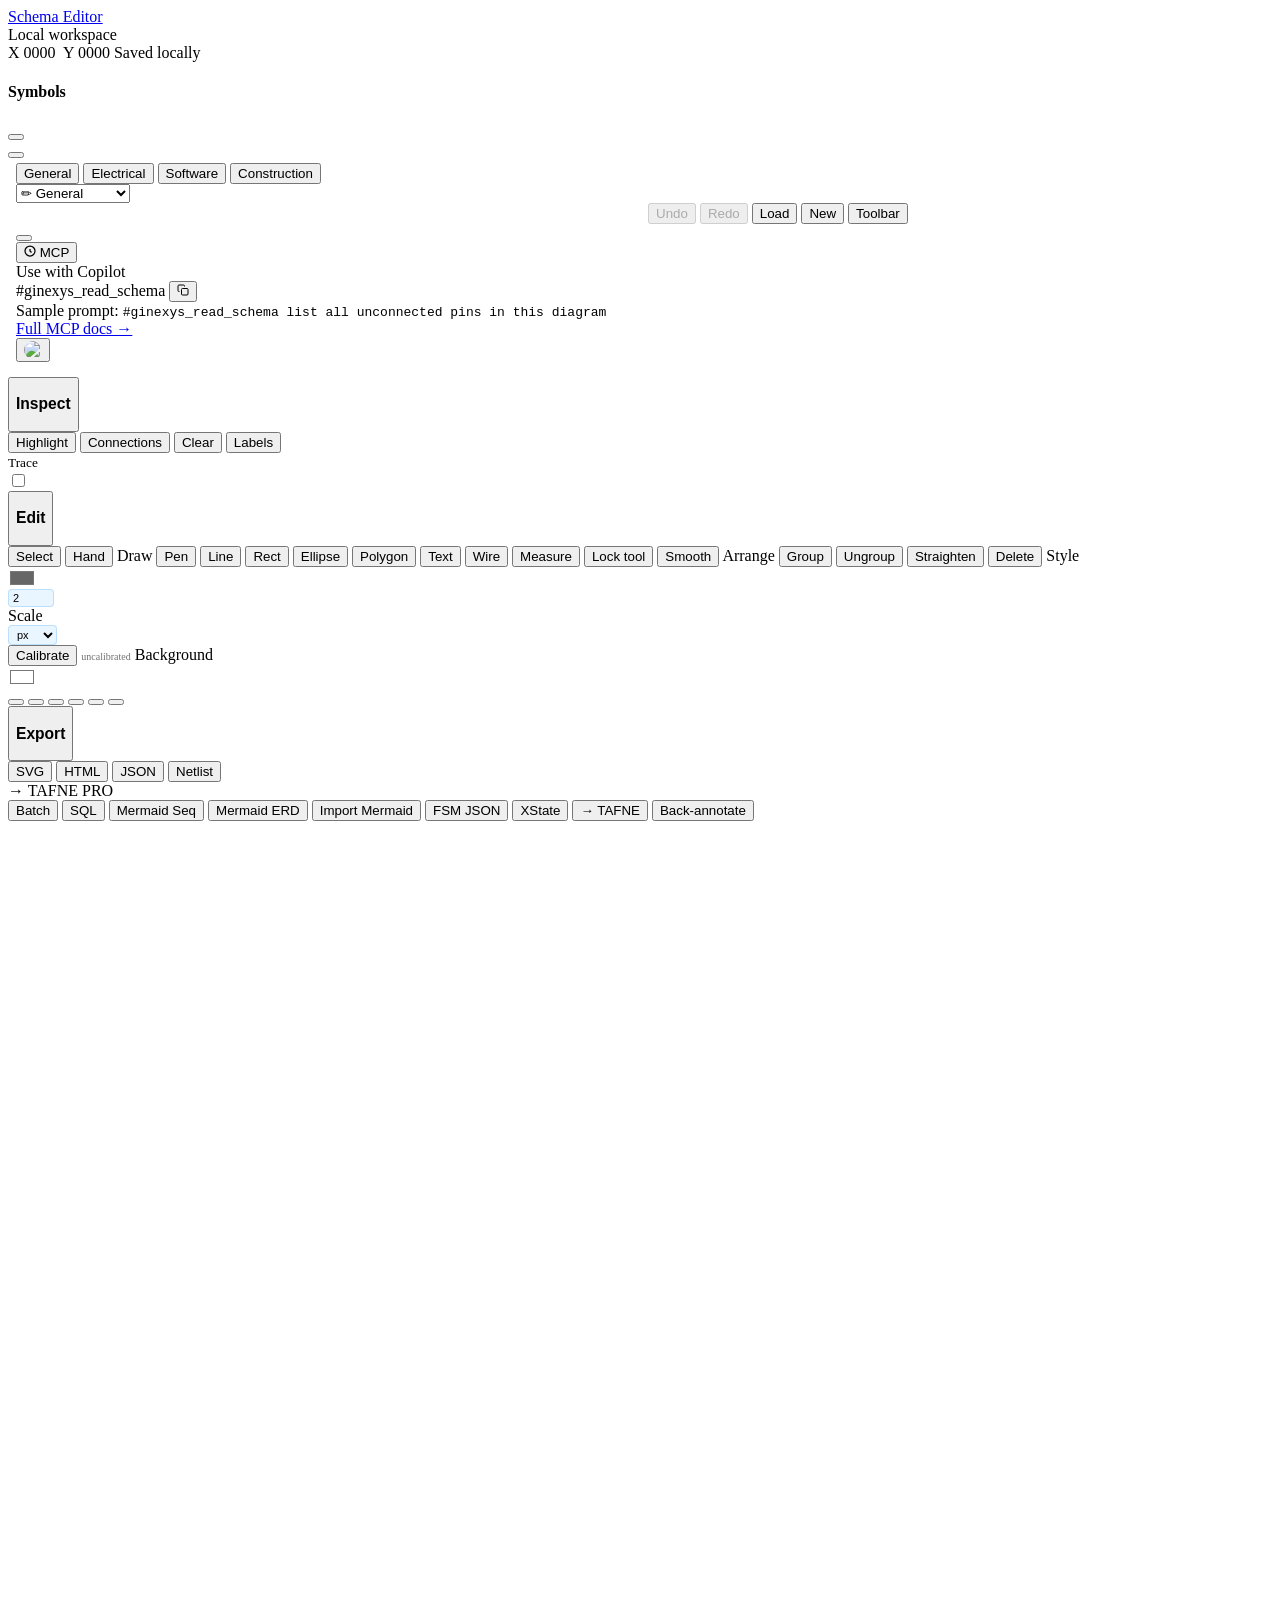
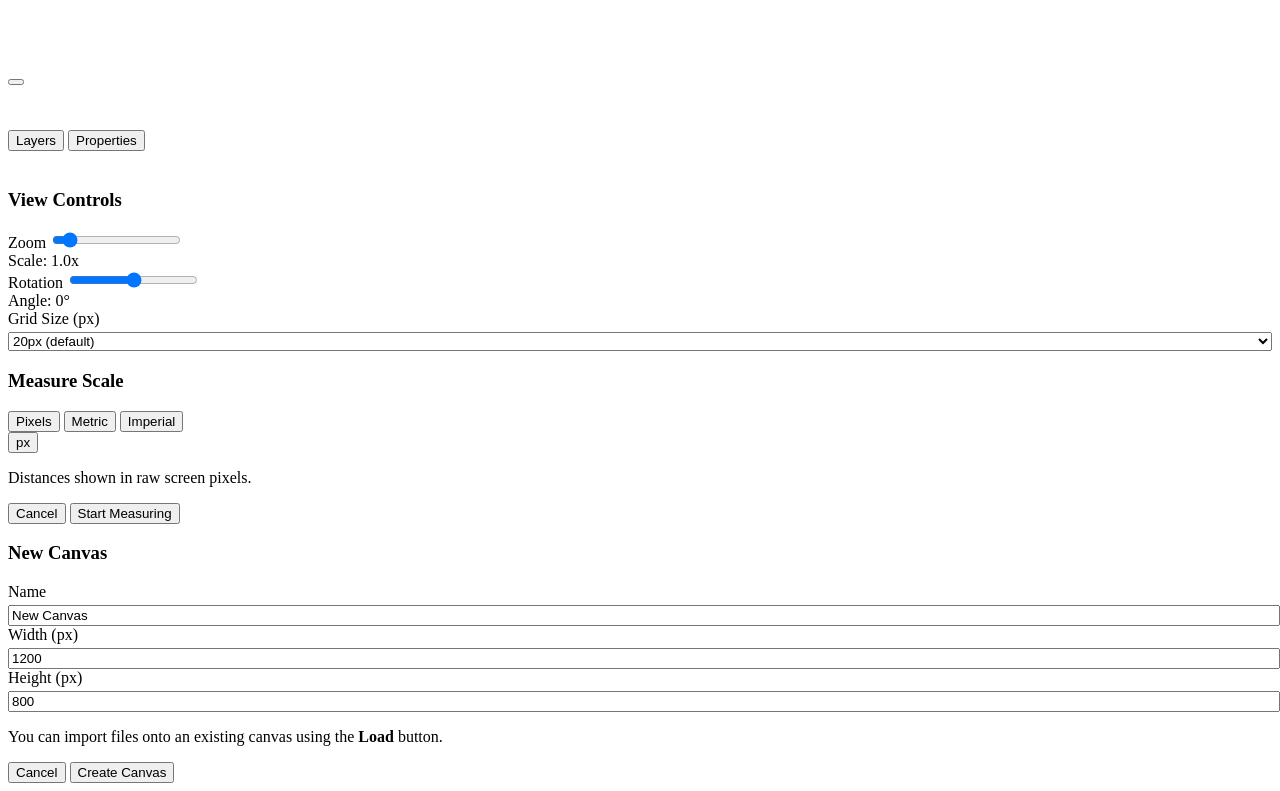
==== commit f321e5da: "edited and updated the UI" ====
--- a/index.html
+++ b/index.html
@@ -231,7 +231,7 @@
         </a>
         <div class="blueprint-document" aria-label="Current document">
           <span class="blueprint-document-state" aria-hidden="true"></span>
-          <span class="blueprint-document-name">Untitled diagram</span>
+          <!-- <span class="blueprint-document-name">Untitled diagram</span> -->
           <span class="blueprint-document-meta">Local workspace</span>
         </div>
         <div class="blueprint-app-actions" aria-label="Workspace status">
@@ -2142,7 +2142,7 @@
           } else {
             openProWaitlist(
               "ipc-cross-tool",
-              "Send your Schema Editor netlist to TAFNE or PDF Processor. Cross-tool flow is a Pro feature.",
+              "Send your Schema Editor netlist to TAFNE or Document Workbench. Cross-tool flow is a Pro feature.",
             );
           }
         });
